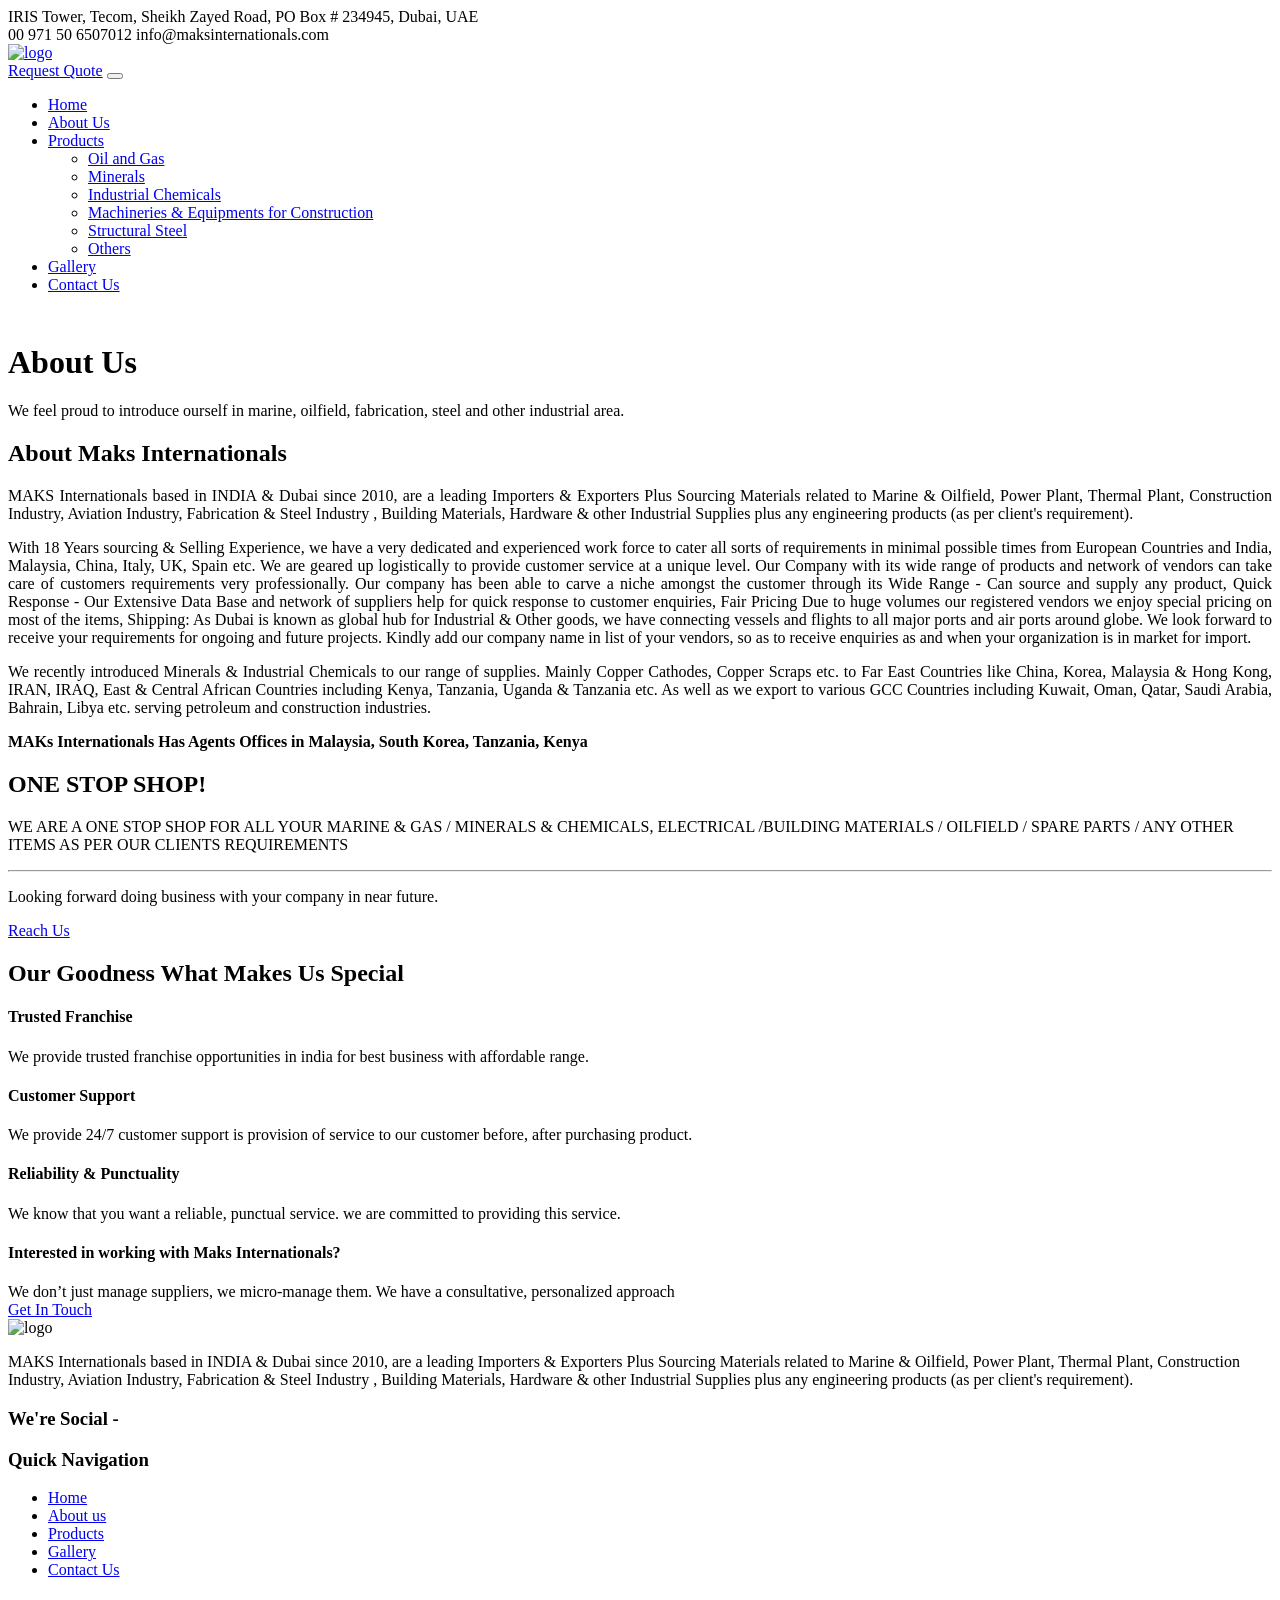
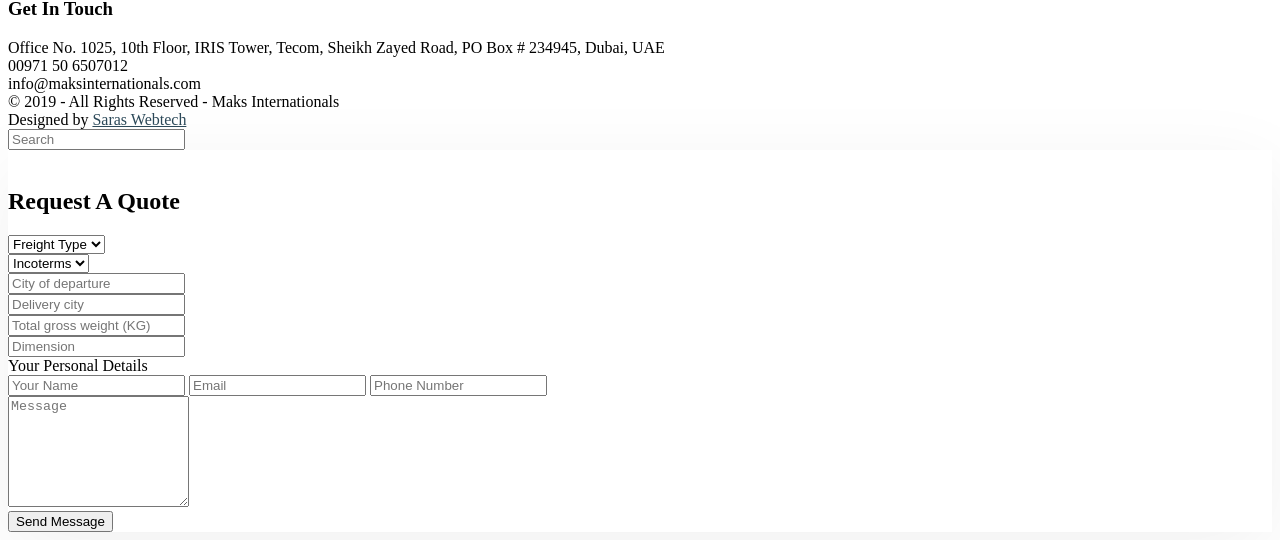
==== aboutus.html @ 5ba1bb33 "files uploaded" ====
<!doctype html>
<html lang="en">
<head><meta http-equiv="Content-Type" content="text/html; charset=utf-8">
    
    <meta http-equiv="X-UA-Compatible" content="IE=edge">
    <meta name="viewport" content="width=device-width, initial-scale=1">
    <meta name="viewport" content="width=device-width, initial-scale=1.0 user-scalable=no" />
    <title>Maks Internationals</title>
    <link rel="shortcut icon" type="image/x-icon" href="images/favicon.png">
    <link href="css/base.css" rel="stylesheet">
    <link rel="stylesheet" type="text/css" href="rev-slider/revolution/fonts/pe-icon-7-stroke/css/pe-icon-7-stroke.css">
    <link rel="stylesheet" type="text/css" href="rev-slider/revolution/fonts/font-awesome/css/font-awesome.css">
    <link rel="stylesheet" type="text/css" href="rev-slider/revolution/css/settings.css">
    <link rel="stylesheet" type="text/css" href="rev-slider/revolution/css/layers.css">
    <link rel="stylesheet" type="text/css" href="rev-slider/revolution/css/navigation.css">
	</head>
<body>
 <header class="fixed-top header-fullpage top-transparent wow fadeInDown">
    <div class="container top-bar-right">
      <div class="row align-items-center">
        <div class="col">
          <i class="icofont-google-map"></i> IRIS Tower, Tecom, Sheikh Zayed Road, PO Box # 234945, Dubai, UAE
        </div>
        <div class="col-md-auto">
          <span class="mr-3"><i class="icofont-ui-touch-phone"></i> 00 971 50 6507012</span>
          <span class="mr-3"><i class="icofont-ui-email"></i> info@maksinternationals.com</span>
        </div>
      </div>
    </div>
    <nav class="navbar navbar-expand-lg bg-transparent">
      <div class="container p-0 text-nowrap">
        <div class="d-flex align-items-center w-100 col pl-0">
          <a class="navbar-brand rounded-bottom light-bg" href="index.html">
            <img src="images/logo_footer.png" alt="logo">
          </a> 
        </div>
        <div class="d-inline-flex request-btn order-lg-last col p-0">
          <a class="btn-theme icon-left bg-navy-blue no-shadow align-self-center" href="contactus.html" role="button"><i class="icofont-page"></i> <span class="d-none d-sm-inline-block"> Request Quote</span></a> 
          <button class="navbar-toggler x collapsed" type="button" data-toggle="collapse" data-target="#navbarCollapse" aria-controls="navbarCollapse" aria-expanded="false" aria-label="Toggle navigation">
            <span class="icon-bar"></span>
            <span class="icon-bar"></span>
            <span class="icon-bar"></span>
        </button>
        </div>
        <div class="collapse navbar-collapse" id="navbarCollapse" data-hover="dropdown" data-animations="slideInUp slideInUp slideInUp slideInUp">
          <ul class="navbar-nav ml-auto">
           <li class="nav-item">
                <a class="nav-link" href="index.html">Home</a>
              </li>
               <li class="nav-item active">
                <a class="nav-link" href="aboutus.html">About Us</a>
              </li>
               <li class="nav-item dropdown">
                <a class="nav-link dropdown-toggle-mob" href="products.html" data-toggle="dropdown" aria-haspopup="true" aria-expanded="false">Products <i class="icofont-rounded-down"></i></a>
                        <ul class="dropdown-menu dropdownhover-bottom">
                           <li><a class="dropdown-item" href="products.html#oil-gas">Oil and Gas</a></li>
                           <li><a class="dropdown-item" href="products.html#minerals">Minerals</a></li>
                           <li><a class="dropdown-item" href="products.html#industrial-chemical">Industrial Chemicals</a></li>
                           <li><a class="dropdown-item" href="products.html#machinery-construction">Machineries & Equipments for Construction</a></li>
                           <li><a class="dropdown-item" href="products.html#structural-steel">Structural Steel</a></li>
                           <li><a class="dropdown-item" href="products.html#others">Others</a></li>
                        </ul>
              </li>
               <li class="nav-item">
                <a class="nav-link" href="gallery.html">Gallery</a>
              </li>
               <li class="nav-item">
                <a class="nav-link" href="contactus.html">Contact Us</a>
              </li>
              </ul>
        </div>
      </div>
    </nav>
  </header>
  <div class="slider bg-navy-blue bg-scroll pos-rel about-breadcrumbs-page">
    <div class="container" style="margin-top:50px;">
      <h1>About  Us</h1>
      <div class="breadcrumbs-description">
        We feel proud to introduce ourself in marine, oilfield, fabrication, steel and other industrial area.
      </div>
    </div>
  </div>
  <main id="body-content">
    <section class="wide-tb-80">
      <div class="container pos-rel">
        <div class="row align-items-center">
          <div class="col-md-12 wow fadeInLeft" data-wow-duration="0" data-wow-delay="0s">            
            <h2 class="mb-4 fw-7">
              About <span class="fw-3 txt-orange"><strong>Maks Internationals</strong></span>
            </h2>
            <p style="text-align:justify;">MAKS Internationals based in INDIA & Dubai since 2010,  are a leading Importers & Exporters Plus Sourcing Materials related to Marine & Oilfield, Power Plant, Thermal Plant, Construction Industry, Aviation Industry, Fabrication & Steel Industry , Building Materials, Hardware & other Industrial Supplies plus any engineering products (as per client's requirement).</p> 
            <p style="text-align:justify;">With 18 Years sourcing & Selling Experience, we have a very dedicated and experienced work force to cater all sorts of requirements in minimal possible times from European Countries and India, Malaysia, China, Italy, UK, Spain etc. 
            We are geared up logistically to provide customer service at a unique level. Our Company with its wide range of products and network of vendors can take care of customers requirements very professionally. Our company has been able to carve a niche amongst the customer through its Wide Range - Can source and supply any product, Quick Response - Our Extensive Data Base and network of suppliers help for quick response to customer enquiries, Fair Pricing  Due to huge volumes our registered vendors we enjoy special pricing on most of the items, Shipping: As Dubai is known as global hub for Industrial & Other goods, we have connecting vessels and flights to all major ports and air ports around globe. We look forward to receive your requirements for ongoing and future projects. Kindly add our company name in list of your vendors,  
            so as to receive enquiries as and when your organization is in market for import.</p>
            <p style="text-align:justify;">We recently introduced Minerals & Industrial Chemicals to our range of supplies. Mainly Copper Cathodes, Copper Scraps etc.  to Far East Countries like China, Korea, Malaysia & Hong Kong, IRAN, IRAQ, East & Central African Countries including Kenya, Tanzania, Uganda & Tanzania etc. As well as we export to various GCC Countries including Kuwait, Oman, Qatar, Saudi Arabia, Bahrain, Libya etc. serving petroleum and construction industries. </p>
            <p style="font-weight:600;">MAKs Internationals Has Agents Offices in Malaysia, South Korea, Tanzania, Kenya</p>
         </div>
        </div>
      </div>
    </section>
      <section class="wide-tb-60 bg-fixed clients-bg pos-rel">
        <div class="bg-overlay blue opacity-80"></div>
        <div class="container">
          <div class="row">          
            <div class="col-sm-12">
              <div class="text-center txt-white">
                <h1 class="display-4">ONE STOP SHOP!</h1>
                <p class="lead">WE ARE A ONE STOP SHOP FOR ALL YOUR MARINE & GAS / MINERALS & CHEMICALS, ELECTRICAL /BUILDING MATERIALS / OILFIELD / SPARE PARTS / ANY OTHER ITEMS AS PER OUR CLIENTS REQUIREMENTS</p>
                <hr class="my-4">
                <p>Looking forward doing business with your company in near future.</p>
                <a class="btn btn-theme bg-white bordered" href="contactus.html" role="button">Reach Us</a>
              </div>              
            </div>          
          </div>
        </div>  
      </section> 
    <section class="bg-light-gray wide-tb-100 pb-5 why-choose">
      <div class="container pos-rel">
        <div class="row">
          <div class="col-sm-12 wow fadeInDown" data-wow-duration="0" data-wow-delay="0s">
            <h1 class="heading-main">
              <span>Our Goodness</span>
              What Makes Us Special
            </h1>
          </div>
          <div class="col-12 col-lg-4 wow fadeInUp" data-wow-duration="0" data-wow-delay="0s">              
            <div class="icon-box-2">
              <div class="media">
                  <div class="service-icon">
                      <i class="icofont-id"></i>
                  </div>
                  <div class="service-inner-content media-body">
                      <h4 class="h4-md">Trusted Franchise</h4>
                      <p style="text-align:justify;">We provide trusted franchise opportunities in india for best business with affordable range.</p>
                  </div>
              </div>
            </div>              
          </div>
          <div class="col-12 col-lg-4 wow fadeInUp" data-wow-duration="0" data-wow-delay="0.2s">              
            <div class="icon-box-2">
              <div class="media">
                  <div class="service-icon">
                      <i class="icofont-live-support"></i>
                  </div>
                  <div class="service-inner-content media-body">
                      <h4 class="h4-md">Customer Support</h4>
                      <p style="text-align:justify;">We provide 24/7 customer support is provision of service to our customer before, after purchasing product.</p>
                  </div>
              </div>
            </div>              
          </div>
          <div class="col-12 col-lg-4 wow fadeInUp" data-wow-duration="0" data-wow-delay="0.4s">              
            <div class="icon-box-2">
              <div class="media">
                  <div class="service-icon">
                      <i class="icofont-history"></i>
                  </div>
                  <div class="service-inner-content media-body">
                      <h4 class="h4-md">Reliability & Punctuality</h4>
                      <p style="text-align:justify;">We know that you want a reliable, punctual service. we are committed to providing this service.</p>
                  </div>
              </div>
            </div>              
          </div>
        </div>
      </div>
    </section>
    <section class="wide-tb-60 bg-orange pos-rel callout-style-1">
      <div class="container">
        <div class="row align-items-center">
            <div class="col-lg-4 col-md-12 mb-0">
              <h4 class="h4-xl">Interested in working with Maks Internationals?</h4>
            </div>
            <div class="col">
              <div class="center-text">
                We don’t just manage suppliers, we micro-manage them. We have a consultative, personalized approach
              </div>
            </div>
            <div class="col-sm-auto">
              <a href="contactus.html" class="btn btn-theme bg-white bordered">Get In Touch <i class="icofont-rounded-right"></i></a>
            </div>
        </div>
      </div>
    </section>  
  </main>
  <footer class="wide-tb-70 bg-sky-blue pb-20">
    <div class="container">
      <div class="row">
        <div class="col-lg-6 col-md-6">
          <div class="logo-footer">
            <img src="images/logo_footer.png" alt="logo">
          </div>
          <p>MAKS Internationals based in INDIA & Dubai since 2010,  are a leading Importers & Exporters Plus Sourcing Materials related to Marine & Oilfield, Power Plant, Thermal Plant, Construction Industry, Aviation Industry, Fabrication & Steel Industry , Building Materials, Hardware & other Industrial Supplies plus any engineering products (as per client's requirement).</p>
          <h3 class="footer-heading">We're Social - <a href="#"><i class="icofont-facebook"></i></a> 
              <a href="#"><i class="icofont-twitter"></i></a> 
              <a href="#"><i class="icofont-whatsapp"></i></a> 
              <a href="#"><i class="icofont-google-plus"></i></a> </h3>
        </div>
        <div class="col-lg-3 col-md-6">
          <h3 class="footer-heading">Quick Navigation</h3>
          <div class="footer-widget-menu">
            <ul class="list-unstyled">
              <li><a href="index.html"><i class="icofont-simple-right"></i> <span>Home</span></a></li>
              <li><a href="aboutus.html"><i class="icofont-simple-right"></i> <span>About us</span></a></li>
              <li><a href="products.html"><i class="icofont-simple-right"></i> <span>Products</span></a></li>
              <li><a href="gallery.html"><i class="icofont-simple-right"></i> <span>Gallery</span></a></li>
              <li><a href="contactus.html"><i class="icofont-simple-right"></i> <span>Contact Us</span></a></li>
            </ul>
          </div>
        </div>
        <div class="col-lg-3 col-md-6">
          <h3 class="footer-heading">Get In Touch</h3>
          <div class="footer-widget-contact">
            <div class="media mb-3">
              <i class="icofont-google-map mr-3"></i>
              <div class="media-body">Office No. 1025, 10th Floor, IRIS Tower, Tecom, Sheikh Zayed Road, PO Box # 234945, Dubai, UAE</div>
            </div>
            <div class="media mb-3">
              <i class="icofont-smart-phone mr-3"></i>
              <div class="media-body">
                <div>00971 50 6507012</div>
              </div>
              </div>
              <div class="media mb-3">
               <i class="icofont-ui-email mr-3"></i>
              <div class="media-body">
                <div class="footermail">info@maksinternationals.com</div>
              </div>
            </div>
          </div>
        </div>
      </div>
    </div>  
    <div class="copyright-wrap bg-navy-blue wide-tb-30">
      <div class="container">
        <div class="row text-md-left text-center">
            <div class="col-sm-12 col-md-6 copyright-links">  
              &copy; 2019 - All Rights Reserved - Maks Internationals
            </div>
            <div class="col-sm-12 col-md-6 text-md-right text-center">
                  Designed by <a href="https://www.saraswebtech.com" target="_blank" style="color:#2b4858;">Saras Webtech</a>
            </div>
        </div>
      </div>
    </div>
  </footer>
  <div class="video-box">
      <div class="close-video">
          <i class="fa fa-times"></i>
      </div>
  </div>
  <div class="overlay overlay-hugeinc">    
    <form class="form-inline mt-2 mt-md-0">
      <div class="form-inner">
        <div class="form-inner-div d-inline-flex align-items-center no-gutters">
          <div class="col-md-1">
            <i class="icofont-search"></i>
          </div> 
          <div class="col-10">
            <input class="form-control w-100 p-0" type="text" placeholder="Search" aria-label="Search">
          </div>
          <div class="col-md-1">
            <a href="#" class="overlay-close link-oragne"><i class="icofont-close-line"></i></a>
          </div>
        </div>
      </div>
    </form>
  </div>
  <div class="modal fade" id=request_popup tabindex="-1" role="dialog" aria-hidden="true">
    <div class="modal-dialog modal-dialog-centered request_popup" role="document">
      <div class="modal-content">
        <div class="modal-body p-0">
          <section class="pos-rel bg-light-gray">
            <div class="container-fluid p-0">
              <a href="#" class="close" data-dismiss="modal" aria-label="Close">
                  <i class="icofont-close-line"></i>
                </a>
              <div class="d-lg-flex justify-content-end no-gutters mb-spacer-md" style="box-shadow: 0px 18px 76px 0px rgba(0, 0, 0, 0.06);">
                <div class="col bg-fixed bg-img-7 request_pag_img">
                    &nbsp;
                </div>
                <div class="col-md-7 col-12">
                    <div class="px-3 m-5">
                      <h2 class="h2-xl mb-4 fw-6">Request A Quote</h2>          
                      <form action="#" method="post" novalidate class="rounded-field">
                          <div class="form-row mb-4">
                            <div class="col">
                              <select title="Please choose a package" required="" name="package" class="custom-select" aria-invalid="false">
                                  <option value="">Freight Type</option>
                                  <option value="Type 1">Type 1</option>
                                  <option value="Type 2">Type 2</option>
                                  <option value="Type 3">Type 3</option>
                                  <option value="Type 4">Type 4</option>
                              </select>
                            </div>
                            <div class="col">
                              <select title="Please choose a package" required="" name="package" class="custom-select" aria-invalid="false">
                                  <option value="">Incoterms</option>
                                  <option value="Type 1">Type 1</option>
                                  <option value="Type 2">Type 2</option>
                                  <option value="Type 3">Type 3</option>
                                  <option value="Type 4">Type 4</option>
                              </select>
                            </div>
                          </div>
                          <div class="form-row mb-4">
                            <div class="col">
                              <input type="text" name="name" class="form-control" placeholder="City of departure">
                            </div>
                            <div class="col">
                              <input type="text" name="email" class="form-control" placeholder="Delivery city">
                            </div>
                          </div>
                          <div class="form-row mb-4">
                            <div class="col">
                              <input type="text" name="name" class="form-control" placeholder="Total gross weight (KG)">
                            </div>
                            <div class="col">
                              <input type="text" name="email" class="form-control" placeholder="Dimension">
                            </div>
                          </div>

                          <div class="form-row">
                            <div class="col">
                              <div class="center-head"><span class="bg-light-gray txt-orange">Your Personal Details</span></div>
                            </div>
                          </div>
                          <div class="form-row mb-4">
                            <div class="col">
                              <input type="text" name="name" class="form-control mb-3" placeholder="Your Name">
                              <input type="text" name="name" class="form-control mb-3" placeholder="Email">
                              <input type="text" name="name" class="form-control" placeholder="Phone Number">
                            </div>
                            <div class="col">
                              <textarea rows="7" placeholder="Message" class="form-control"></textarea>
                            </div>
                          </div>
                          <div class="form-row">
                            <div class="col pt-3">
                              <button type="submit" class="form-btn btn-theme bg-orange">Send Message <i class="icofont-rounded-right"></i></button>
                            </div>
                          </div>
                      </form>        
                    </div>  
                </div>
              </div>
            </div>        
          </section>
        </div>
      </div>
    </div>
  </div>
  <a id="mkdf-back-to-top" href="#" class="off"><i class="icofont-rounded-up"></i></a>
  <script src="js/jquery.min.js"></script>
  <script src="js/popper.min.js"></script>
  <script src="js/bootstrap.min.js"></script>
  <script src="js/bootstrap-dropdownhover.min.js"></script>
  <script src="js/fontawesome-all.js"></script>
  <script src="js/owl.carousel.min.js"></script>
  <script src="twitter/jquery.tweet.js"></script>
  <script src="js/jflickrfeed.min.js"></script>
  <script src="js/jquery.waypoints.min.js"></script>
  <script src="js/jquery.easing.min.js"></script>
  <script src="js/jquery.counterup.min.js"></script>
  <script src="js/jquery.easypiechart.min.js"></script>
  <script src="js/jquery.appear.js"></script>
  <script src="js/wow.min.js"></script>
  <script src="js/site-custom.js"></script>  
  </body>
</html>
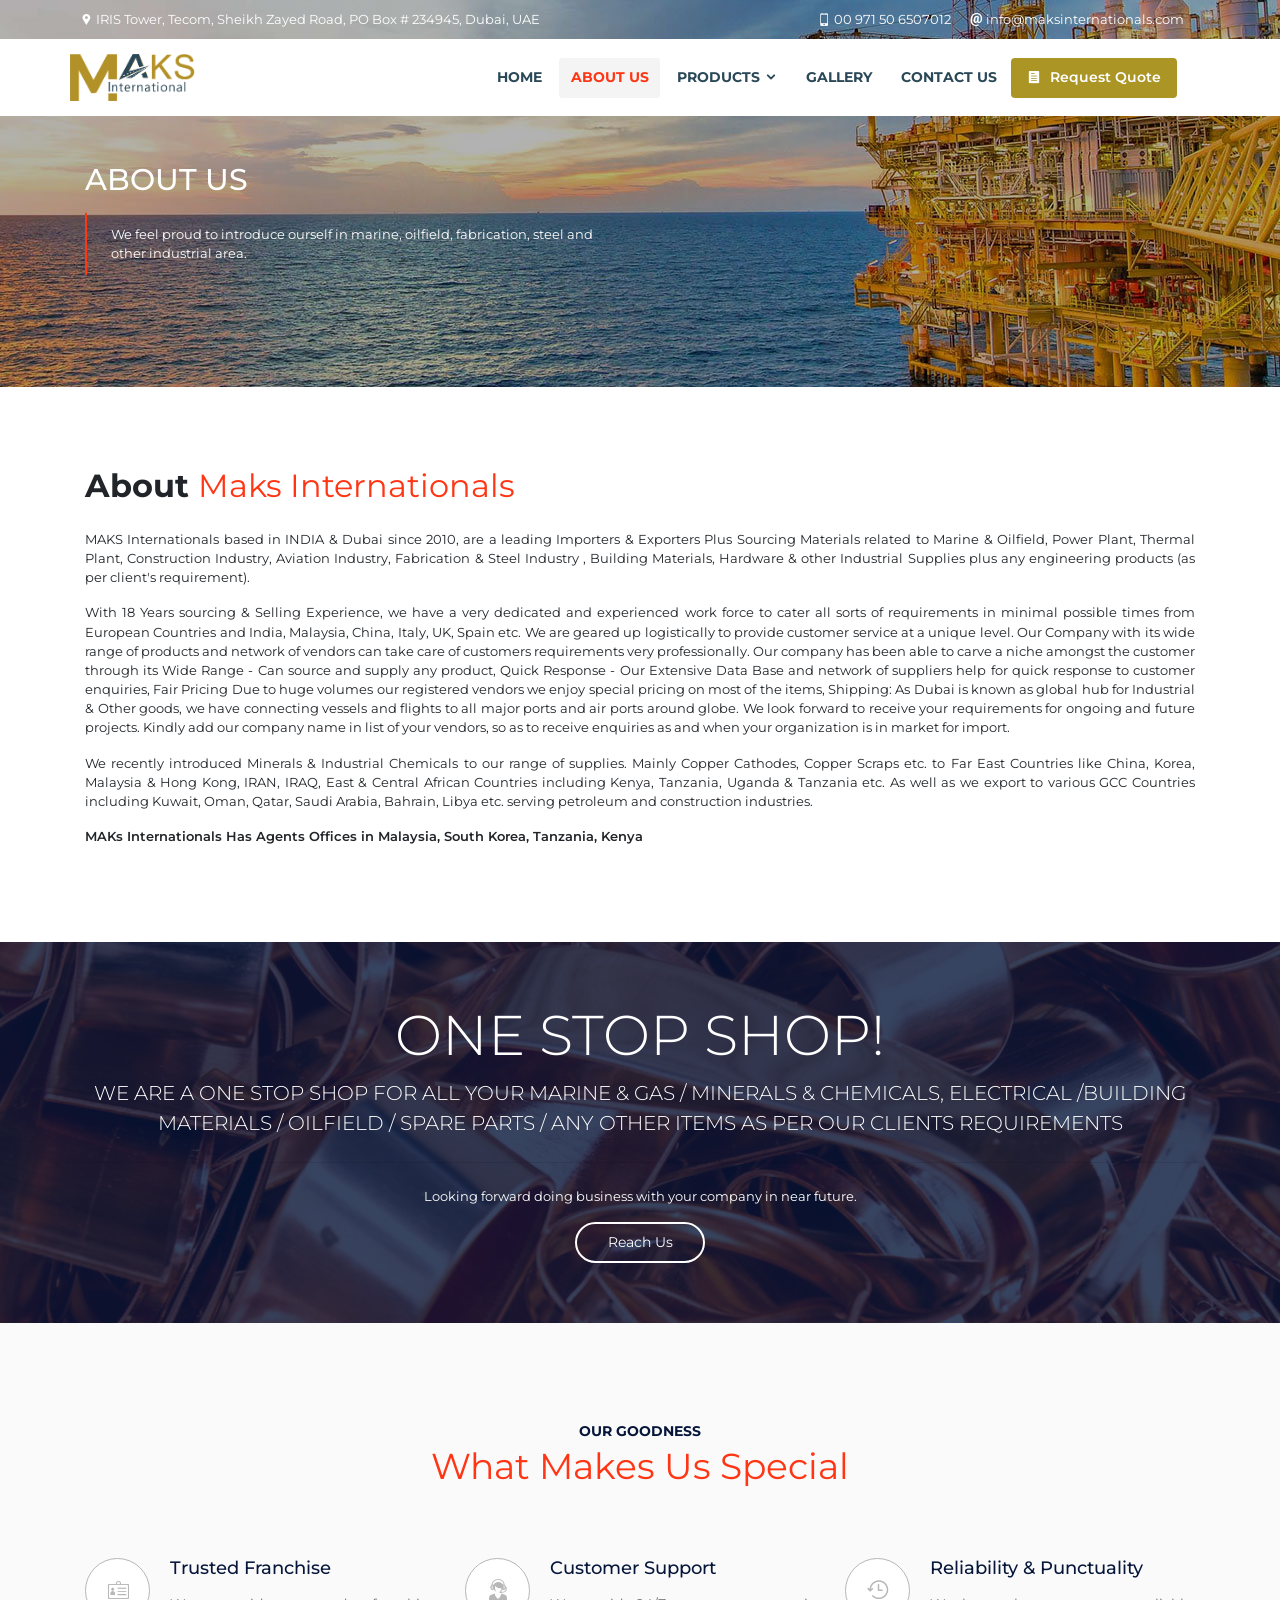
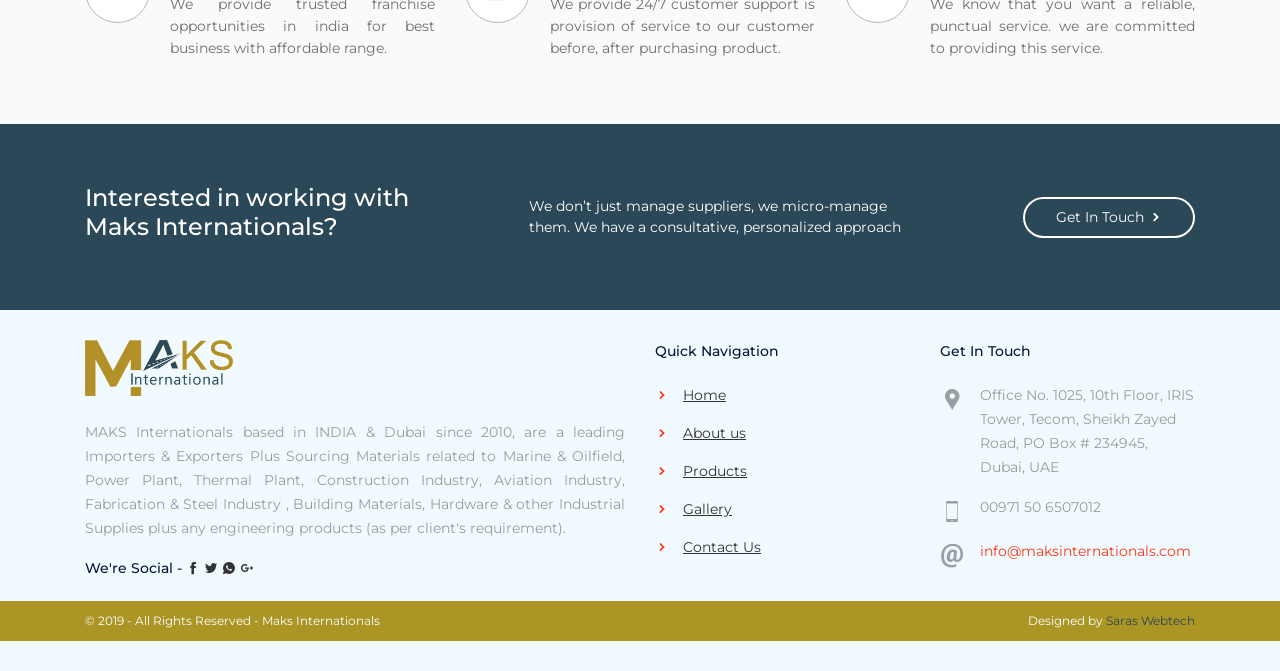
==== commit d6a0a8f5: "menu new dropdown item add in every page ." ====
--- a/aboutus.html
+++ b/aboutus.html
@@ -58,7 +58,8 @@
                            <li><a class="dropdown-item" href="products.html#industrial-chemical">Industrial Chemicals</a></li>
                            <li><a class="dropdown-item" href="products.html#machinery-construction">Machineries & Equipments for Construction</a></li>
                            <li><a class="dropdown-item" href="products.html#structural-steel">Structural Steel</a></li>
-                           <li><a class="dropdown-item" href="products.html#others">Others</a></li>
+                          <li><a class="dropdown-item" href="products.html#others">Others</a></li>
+                          <li><a class="dropdown-item" href="products.html#ZINCINGOTS">ZINC INGOTS</a></li>
                         </ul>
               </li>
                <li class="nav-item">
--- a/css/base.css
+++ b/css/base.css
@@ -0,0 +1,10 @@
+@import url("bootstrap.min.css");
+@import url("https://fonts.googleapis.com/css?family=Montserrat:300,300i,400,400i,500,500i,600,600i,700,700i");
+@import url("animate.min.css");
+@import url("icofont.min.css");
+@import url("owl.carousel.min.css");
+@import url("cubeportfolio.min.css");
+@import url("bootstrap-dropdownhover.min.css");
+@import url("shortcodes.css");
+@import url("style.css");
+@import url("responsive.css");
--- a/rev-slider/revolution/fonts/pe-icon-7-stroke/css/pe-icon-7-stroke.css
+++ b/rev-slider/revolution/fonts/pe-icon-7-stroke/css/pe-icon-7-stroke.css
@@ -0,0 +1,632 @@
+@font-face {
+	font-family: 'Pe-icon-7-stroke';
+	src:url('../fonts/Pe-icon-7-strokebb1d.eot?d7yf1v');
+	src:url('../fonts/Pe-icon-7-stroked41d.eot?#iefixd7yf1v') format('embedded-opentype'),
+		url('../fonts/Pe-icon-7-strokebb1d.woff?d7yf1v') format('woff'),
+		url('../fonts/Pe-icon-7-strokebb1d.ttf?d7yf1v') format('truetype'),
+		url('../fonts/Pe-icon-7-strokebb1d.svg?d7yf1v#Pe-icon-7-stroke') format('svg');
+	font-weight: normal;
+	font-style: normal;
+}
+
+[class^="pe-7s-"], [class*=" pe-7s-"] {
+	display: inline-block;
+	font-family: 'Pe-icon-7-stroke';
+	speak: none;
+	font-style: normal;
+	font-weight: normal;
+	font-variant: normal;
+	text-transform: none;
+	line-height: 1;
+
+	/* Better Font Rendering =========== */
+	-webkit-font-smoothing: antialiased;
+	-moz-osx-font-smoothing: grayscale;
+}
+
+.pe-7s-album:before {
+	content: "\e6aa";
+}
+.pe-7s-arc:before {
+	content: "\e6ab";
+}
+.pe-7s-back-2:before {
+	content: "\e6ac";
+}
+.pe-7s-bandaid:before {
+	content: "\e6ad";
+}
+.pe-7s-car:before {
+	content: "\e6ae";
+}
+.pe-7s-diamond:before {
+	content: "\e6af";
+}
+.pe-7s-door-lock:before {
+	content: "\e6b0";
+}
+.pe-7s-eyedropper:before {
+	content: "\e6b1";
+}
+.pe-7s-female:before {
+	content: "\e6b2";
+}
+.pe-7s-gym:before {
+	content: "\e6b3";
+}
+.pe-7s-hammer:before {
+	content: "\e6b4";
+}
+.pe-7s-headphones:before {
+	content: "\e6b5";
+}
+.pe-7s-helm:before {
+	content: "\e6b6";
+}
+.pe-7s-hourglass:before {
+	content: "\e6b7";
+}
+.pe-7s-leaf:before {
+	content: "\e6b8";
+}
+.pe-7s-magic-wand:before {
+	content: "\e6b9";
+}
+.pe-7s-male:before {
+	content: "\e6ba";
+}
+.pe-7s-map-2:before {
+	content: "\e6bb";
+}
+.pe-7s-next-2:before {
+	content: "\e6bc";
+}
+.pe-7s-paint-bucket:before {
+	content: "\e6bd";
+}
+.pe-7s-pendrive:before {
+	content: "\e6be";
+}
+.pe-7s-photo:before {
+	content: "\e6bf";
+}
+.pe-7s-piggy:before {
+	content: "\e6c0";
+}
+.pe-7s-plugin:before {
+	content: "\e6c1";
+}
+.pe-7s-refresh-2:before {
+	content: "\e6c2";
+}
+.pe-7s-rocket:before {
+	content: "\e6c3";
+}
+.pe-7s-settings:before {
+	content: "\e6c4";
+}
+.pe-7s-shield:before {
+	content: "\e6c5";
+}
+.pe-7s-smile:before {
+	content: "\e6c6";
+}
+.pe-7s-usb:before {
+	content: "\e6c7";
+}
+.pe-7s-vector:before {
+	content: "\e6c8";
+}
+.pe-7s-wine:before {
+	content: "\e6c9";
+}
+.pe-7s-cloud-upload:before {
+	content: "\e68a";
+}
+.pe-7s-cash:before {
+	content: "\e68c";
+}
+.pe-7s-close:before {
+	content: "\e680";
+}
+.pe-7s-bluetooth:before {
+	content: "\e68d";
+}
+.pe-7s-cloud-download:before {
+	content: "\e68b";
+}
+.pe-7s-way:before {
+	content: "\e68e";
+}
+.pe-7s-close-circle:before {
+	content: "\e681";
+}
+.pe-7s-id:before {
+	content: "\e68f";
+}
+.pe-7s-angle-up:before {
+	content: "\e682";
+}
+.pe-7s-wristwatch:before {
+	content: "\e690";
+}
+.pe-7s-angle-up-circle:before {
+	content: "\e683";
+}
+.pe-7s-world:before {
+	content: "\e691";
+}
+.pe-7s-angle-right:before {
+	content: "\e684";
+}
+.pe-7s-volume:before {
+	content: "\e692";
+}
+.pe-7s-angle-right-circle:before {
+	content: "\e685";
+}
+.pe-7s-users:before {
+	content: "\e693";
+}
+.pe-7s-angle-left:before {
+	content: "\e686";
+}
+.pe-7s-user-female:before {
+	content: "\e694";
+}
+.pe-7s-angle-left-circle:before {
+	content: "\e687";
+}
+.pe-7s-up-arrow:before {
+	content: "\e695";
+}
+.pe-7s-angle-down:before {
+	content: "\e688";
+}
+.pe-7s-switch:before {
+	content: "\e696";
+}
+.pe-7s-angle-down-circle:before {
+	content: "\e689";
+}
+.pe-7s-scissors:before {
+	content: "\e697";
+}
+.pe-7s-wallet:before {
+	content: "\e600";
+}
+.pe-7s-safe:before {
+	content: "\e698";
+}
+.pe-7s-volume2:before {
+	content: "\e601";
+}
+.pe-7s-volume1:before {
+	content: "\e602";
+}
+.pe-7s-voicemail:before {
+	content: "\e603";
+}
+.pe-7s-video:before {
+	content: "\e604";
+}
+.pe-7s-user:before {
+	content: "\e605";
+}
+.pe-7s-upload:before {
+	content: "\e606";
+}
+.pe-7s-unlock:before {
+	content: "\e607";
+}
+.pe-7s-umbrella:before {
+	content: "\e608";
+}
+.pe-7s-trash:before {
+	content: "\e609";
+}
+.pe-7s-tools:before {
+	content: "\e60a";
+}
+.pe-7s-timer:before {
+	content: "\e60b";
+}
+.pe-7s-ticket:before {
+	content: "\e60c";
+}
+.pe-7s-target:before {
+	content: "\e60d";
+}
+.pe-7s-sun:before {
+	content: "\e60e";
+}
+.pe-7s-study:before {
+	content: "\e60f";
+}
+.pe-7s-stopwatch:before {
+	content: "\e610";
+}
+.pe-7s-star:before {
+	content: "\e611";
+}
+.pe-7s-speaker:before {
+	content: "\e612";
+}
+.pe-7s-signal:before {
+	content: "\e613";
+}
+.pe-7s-shuffle:before {
+	content: "\e614";
+}
+.pe-7s-shopbag:before {
+	content: "\e615";
+}
+.pe-7s-share:before {
+	content: "\e616";
+}
+.pe-7s-server:before {
+	content: "\e617";
+}
+.pe-7s-search:before {
+	content: "\e618";
+}
+.pe-7s-film:before {
+	content: "\e6a5";
+}
+.pe-7s-science:before {
+	content: "\e619";
+}
+.pe-7s-disk:before {
+	content: "\e6a6";
+}
+.pe-7s-ribbon:before {
+	content: "\e61a";
+}
+.pe-7s-repeat:before {
+	content: "\e61b";
+}
+.pe-7s-refresh:before {
+	content: "\e61c";
+}
+.pe-7s-add-user:before {
+	content: "\e6a9";
+}
+.pe-7s-refresh-cloud:before {
+	content: "\e61d";
+}
+.pe-7s-paperclip:before {
+	content: "\e69c";
+}
+.pe-7s-radio:before {
+	content: "\e61e";
+}
+.pe-7s-note2:before {
+	content: "\e69d";
+}
+.pe-7s-print:before {
+	content: "\e61f";
+}
+.pe-7s-network:before {
+	content: "\e69e";
+}
+.pe-7s-prev:before {
+	content: "\e620";
+}
+.pe-7s-mute:before {
+	content: "\e69f";
+}
+.pe-7s-power:before {
+	content: "\e621";
+}
+.pe-7s-medal:before {
+	content: "\e6a0";
+}
+.pe-7s-portfolio:before {
+	content: "\e622";
+}
+.pe-7s-like2:before {
+	content: "\e6a1";
+}
+.pe-7s-plus:before {
+	content: "\e623";
+}
+.pe-7s-left-arrow:before {
+	content: "\e6a2";
+}
+.pe-7s-play:before {
+	content: "\e624";
+}
+.pe-7s-key:before {
+	content: "\e6a3";
+}
+.pe-7s-plane:before {
+	content: "\e625";
+}
+.pe-7s-joy:before {
+	content: "\e6a4";
+}
+.pe-7s-photo-gallery:before {
+	content: "\e626";
+}
+.pe-7s-pin:before {
+	content: "\e69b";
+}
+.pe-7s-phone:before {
+	content: "\e627";
+}
+.pe-7s-plug:before {
+	content: "\e69a";
+}
+.pe-7s-pen:before {
+	content: "\e628";
+}
+.pe-7s-right-arrow:before {
+	content: "\e699";
+}
+.pe-7s-paper-plane:before {
+	content: "\e629";
+}
+.pe-7s-delete-user:before {
+	content: "\e6a7";
+}
+.pe-7s-paint:before {
+	content: "\e62a";
+}
+.pe-7s-bottom-arrow:before {
+	content: "\e6a8";
+}
+.pe-7s-notebook:before {
+	content: "\e62b";
+}
+.pe-7s-note:before {
+	content: "\e62c";
+}
+.pe-7s-next:before {
+	content: "\e62d";
+}
+.pe-7s-news-paper:before {
+	content: "\e62e";
+}
+.pe-7s-musiclist:before {
+	content: "\e62f";
+}
+.pe-7s-music:before {
+	content: "\e630";
+}
+.pe-7s-mouse:before {
+	content: "\e631";
+}
+.pe-7s-more:before {
+	content: "\e632";
+}
+.pe-7s-moon:before {
+	content: "\e633";
+}
+.pe-7s-monitor:before {
+	content: "\e634";
+}
+.pe-7s-micro:before {
+	content: "\e635";
+}
+.pe-7s-menu:before {
+	content: "\e636";
+}
+.pe-7s-map:before {
+	content: "\e637";
+}
+.pe-7s-map-marker:before {
+	content: "\e638";
+}
+.pe-7s-mail:before {
+	content: "\e639";
+}
+.pe-7s-mail-open:before {
+	content: "\e63a";
+}
+.pe-7s-mail-open-file:before {
+	content: "\e63b";
+}
+.pe-7s-magnet:before {
+	content: "\e63c";
+}
+.pe-7s-loop:before {
+	content: "\e63d";
+}
+.pe-7s-look:before {
+	content: "\e63e";
+}
+.pe-7s-lock:before {
+	content: "\e63f";
+}
+.pe-7s-lintern:before {
+	content: "\e640";
+}
+.pe-7s-link:before {
+	content: "\e641";
+}
+.pe-7s-like:before {
+	content: "\e642";
+}
+.pe-7s-light:before {
+	content: "\e643";
+}
+.pe-7s-less:before {
+	content: "\e644";
+}
+.pe-7s-keypad:before {
+	content: "\e645";
+}
+.pe-7s-junk:before {
+	content: "\e646";
+}
+.pe-7s-info:before {
+	content: "\e647";
+}
+.pe-7s-home:before {
+	content: "\e648";
+}
+.pe-7s-help2:before {
+	content: "\e649";
+}
+.pe-7s-help1:before {
+	content: "\e64a";
+}
+.pe-7s-graph3:before {
+	content: "\e64b";
+}
+.pe-7s-graph2:before {
+	content: "\e64c";
+}
+.pe-7s-graph1:before {
+	content: "\e64d";
+}
+.pe-7s-graph:before {
+	content: "\e64e";
+}
+.pe-7s-global:before {
+	content: "\e64f";
+}
+.pe-7s-gleam:before {
+	content: "\e650";
+}
+.pe-7s-glasses:before {
+	content: "\e651";
+}
+.pe-7s-gift:before {
+	content: "\e652";
+}
+.pe-7s-folder:before {
+	content: "\e653";
+}
+.pe-7s-flag:before {
+	content: "\e654";
+}
+.pe-7s-filter:before {
+	content: "\e655";
+}
+.pe-7s-file:before {
+	content: "\e656";
+}
+.pe-7s-expand1:before {
+	content: "\e657";
+}
+.pe-7s-exapnd2:before {
+	content: "\e658";
+}
+.pe-7s-edit:before {
+	content: "\e659";
+}
+.pe-7s-drop:before {
+	content: "\e65a";
+}
+.pe-7s-drawer:before {
+	content: "\e65b";
+}
+.pe-7s-download:before {
+	content: "\e65c";
+}
+.pe-7s-display2:before {
+	content: "\e65d";
+}
+.pe-7s-display1:before {
+	content: "\e65e";
+}
+.pe-7s-diskette:before {
+	content: "\e65f";
+}
+.pe-7s-date:before {
+	content: "\e660";
+}
+.pe-7s-cup:before {
+	content: "\e661";
+}
+.pe-7s-culture:before {
+	content: "\e662";
+}
+.pe-7s-crop:before {
+	content: "\e663";
+}
+.pe-7s-credit:before {
+	content: "\e664";
+}
+.pe-7s-copy-file:before {
+	content: "\e665";
+}
+.pe-7s-config:before {
+	content: "\e666";
+}
+.pe-7s-compass:before {
+	content: "\e667";
+}
+.pe-7s-comment:before {
+	content: "\e668";
+}
+.pe-7s-coffee:before {
+	content: "\e669";
+}
+.pe-7s-cloud:before {
+	content: "\e66a";
+}
+.pe-7s-clock:before {
+	content: "\e66b";
+}
+.pe-7s-check:before {
+	content: "\e66c";
+}
+.pe-7s-chat:before {
+	content: "\e66d";
+}
+.pe-7s-cart:before {
+	content: "\e66e";
+}
+.pe-7s-camera:before {
+	content: "\e66f";
+}
+.pe-7s-call:before {
+	content: "\e670";
+}
+.pe-7s-calculator:before {
+	content: "\e671";
+}
+.pe-7s-browser:before {
+	content: "\e672";
+}
+.pe-7s-box2:before {
+	content: "\e673";
+}
+.pe-7s-box1:before {
+	content: "\e674";
+}
+.pe-7s-bookmarks:before {
+	content: "\e675";
+}
+.pe-7s-bicycle:before {
+	content: "\e676";
+}
+.pe-7s-bell:before {
+	content: "\e677";
+}
+.pe-7s-battery:before {
+	content: "\e678";
+}
+.pe-7s-ball:before {
+	content: "\e679";
+}
+.pe-7s-back:before {
+	content: "\e67a";
+}
+.pe-7s-attention:before {
+	content: "\e67b";
+}
+.pe-7s-anchor:before {
+	content: "\e67c";
+}
+.pe-7s-albums:before {
+	content: "\e67d";
+}
+.pe-7s-alarm:before {
+	content: "\e67e";
+}
+.pe-7s-airplay:before {
+	content: "\e67f";
+}
--- a/rev-slider/revolution/css/settings.css
+++ b/rev-slider/revolution/css/settings.css
@@ -0,0 +1,13 @@
+/*-----------------------------------------------------------------------------
+
+-	Revolution Slider 5.0 Default Style Settings -
+
+Screen Stylesheet
+
+version:   	5.4.5
+date:      	15/05/17
+author:		themepunch
+email:     	info@themepunch.com
+website:   	http://www.themepunch.com
+-----------------------------------------------------------------------------*/
+#debungcontrolls,.debugtimeline{width:100%;box-sizing:border-box}.rev_column,.rev_column .tp-parallax-wrap,.tp-svg-layer svg{vertical-align:top}#debungcontrolls{z-index:100000;position:fixed;bottom:0;height:auto;background:rgba(0,0,0,.6);padding:10px}.debugtimeline{height:10px;position:relative;margin-bottom:3px;display:none;white-space:nowrap}.debugtimeline:hover{height:15px}.the_timeline_tester{background:#e74c3c;position:absolute;top:0;left:0;height:100%;width:0}.rs-go-fullscreen{position:fixed!important;width:100%!important;height:100%!important;top:0!important;left:0!important;z-index:9999999!important;background:#fff!important}.debugtimeline.tl_slide .the_timeline_tester{background:#f39c12}.debugtimeline.tl_frame .the_timeline_tester{background:#3498db}.debugtimline_txt{color:#fff;font-weight:400;font-size:7px;position:absolute;left:10px;top:0;white-space:nowrap;line-height:10px}.rtl{direction:rtl}@font-face{font-family:revicons;src:url(../fonts/revicons/revicons90c6.eot?5510888);src:url(../fonts/revicons/revicons90c6.eot?5510888#iefix) format('embedded-opentype'),url(../fonts/revicons/revicons90c6.woff?5510888) format('woff'),url(../fonts/revicons/revicons90c6.ttf?5510888) format('truetype'),url(../fonts/revicons/revicons90c6.svg?5510888#revicons) format('svg');font-weight:400;font-style:normal}[class*=" revicon-"]:before,[class^=revicon-]:before{font-family:revicons;font-style:normal;font-weight:400;speak:none;display:inline-block;text-decoration:inherit;width:1em;margin-right:.2em;text-align:center;font-variant:normal;text-transform:none;line-height:1em;margin-left:.2em}.revicon-search-1:before{content:'\e802'}.revicon-pencil-1:before{content:'\e831'}.revicon-picture-1:before{content:'\e803'}.revicon-cancel:before{content:'\e80a'}.revicon-info-circled:before{content:'\e80f'}.revicon-trash:before{content:'\e801'}.revicon-left-dir:before{content:'\e817'}.revicon-right-dir:before{content:'\e818'}.revicon-down-open:before{content:'\e83b'}.revicon-left-open:before{content:'\e819'}.revicon-right-open:before{content:'\e81a'}.revicon-angle-left:before{content:'\e820'}.revicon-angle-right:before{content:'\e81d'}.revicon-left-big:before{content:'\e81f'}.revicon-right-big:before{content:'\e81e'}.revicon-magic:before{content:'\e807'}.revicon-picture:before{content:'\e800'}.revicon-export:before{content:'\e80b'}.revicon-cog:before{content:'\e832'}.revicon-login:before{content:'\e833'}.revicon-logout:before{content:'\e834'}.revicon-video:before{content:'\e805'}.revicon-arrow-combo:before{content:'\e827'}.revicon-left-open-1:before{content:'\e82a'}.revicon-right-open-1:before{content:'\e82b'}.revicon-left-open-mini:before{content:'\e822'}.revicon-right-open-mini:before{content:'\e823'}.revicon-left-open-big:before{content:'\e824'}.revicon-right-open-big:before{content:'\e825'}.revicon-left:before{content:'\e836'}.revicon-right:before{content:'\e826'}.revicon-ccw:before{content:'\e808'}.revicon-arrows-ccw:before{content:'\e806'}.revicon-palette:before{content:'\e829'}.revicon-list-add:before{content:'\e80c'}.revicon-doc:before{content:'\e809'}.revicon-left-open-outline:before{content:'\e82e'}.revicon-left-open-2:before{content:'\e82c'}.revicon-right-open-outline:before{content:'\e82f'}.revicon-right-open-2:before{content:'\e82d'}.revicon-equalizer:before{content:'\e83a'}.revicon-layers-alt:before{content:'\e804'}.revicon-popup:before{content:'\e828'}.rev_slider_wrapper{position:relative;z-index:0;width:100%}.rev_slider{position:relative;overflow:visible}.entry-content .rev_slider a,.rev_slider a{box-shadow:none}.tp-overflow-hidden{overflow:hidden!important}.group_ov_hidden{overflow:hidden}.rev_slider img,.tp-simpleresponsive img{max-width:none!important;transition:none;margin:0;padding:0;border:none}.rev_slider .no-slides-text{font-weight:700;text-align:center;padding-top:80px}.rev_slider>ul,.rev_slider>ul>li,.rev_slider>ul>li:before,.rev_slider_wrapper>ul,.tp-revslider-mainul>li,.tp-revslider-mainul>li:before,.tp-simpleresponsive>ul,.tp-simpleresponsive>ul>li,.tp-simpleresponsive>ul>li:before{list-style:none!important;position:absolute;margin:0!important;padding:0!important;overflow-x:visible;overflow-y:visible;background-image:none;background-position:0 0;text-indent:0;top:0;left:0}.rev_slider>ul>li,.rev_slider>ul>li:before,.tp-revslider-mainul>li,.tp-revslider-mainul>li:before,.tp-simpleresponsive>ul>li,.tp-simpleresponsive>ul>li:before{visibility:hidden}.tp-revslider-mainul,.tp-revslider-slidesli{padding:0!important;margin:0!important;list-style:none!important}.fullscreen-container,.fullwidthbanner-container{padding:0;position:relative}.rev_slider li.tp-revslider-slidesli{position:absolute!important}.tp-caption .rs-untoggled-content{display:block}.tp-caption .rs-toggled-content{display:none}.rs-toggle-content-active.tp-caption .rs-toggled-content{display:block}.rs-toggle-content-active.tp-caption .rs-untoggled-content{display:none}.rev_slider .caption,.rev_slider .tp-caption{position:relative;visibility:hidden;white-space:nowrap;display:block;-webkit-font-smoothing:antialiased!important;z-index:1}.rev_slider .caption,.rev_slider .tp-caption,.tp-simpleresponsive img{-moz-user-select:none;-khtml-user-select:none;-webkit-user-select:none;-o-user-select:none}.rev_slider .tp-mask-wrap .tp-caption,.rev_slider .tp-mask-wrap :last-child,.wpb_text_column .rev_slider .tp-mask-wrap .tp-caption,.wpb_text_column .rev_slider .tp-mask-wrap :last-child{margin-bottom:0}.tp-svg-layer svg{width:100%;height:100%;position:relative}.tp-carousel-wrapper{cursor:url(openhand.html),move}.tp-carousel-wrapper.dragged{cursor:url(closedhand.html),move}.tp_inner_padding{box-sizing:border-box;max-height:none!important}.tp-caption.tp-layer-selectable{-moz-user-select:all;-khtml-user-select:all;-webkit-user-select:all;-o-user-select:all}.tp-caption.tp-hidden-caption,.tp-forcenotvisible,.tp-hide-revslider,.tp-parallax-wrap.tp-hidden-caption{visibility:hidden!important;display:none!important}.rev_slider audio,.rev_slider embed,.rev_slider iframe,.rev_slider object,.rev_slider video{max-width:none!important}.tp-element-background{position:absolute;top:0;left:0;width:100%;height:100%;z-index:0}.tp-blockmask,.tp-blockmask_in,.tp-blockmask_out{position:absolute;top:0;left:0;width:100%;height:100%;background:#fff;z-index:1000;transform:scaleX(0) scaleY(0)}.tp-parallax-wrap{transform-style:preserve-3d}.rev_row_zone{position:absolute;width:100%;left:0;box-sizing:border-box;min-height:50px;font-size:0}.rev_column_inner,.rev_slider .tp-caption.rev_row{position:relative;width:100%!important;box-sizing:border-box}.rev_row_zone_top{top:0}.rev_row_zone_middle{top:50%;transform:translateY(-50%)}.rev_row_zone_bottom{bottom:0}.rev_slider .tp-caption.rev_row{display:table;table-layout:fixed;vertical-align:top;height:auto!important;font-size:0}.rev_column{display:table-cell;position:relative;height:auto;box-sizing:border-box;font-size:0}.rev_column_inner{display:block;height:auto!important;white-space:normal!important}.rev_column_bg{width:100%;height:100%;position:absolute;top:0;left:0;z-index:0;box-sizing:border-box;background-clip:content-box;border:0 solid transparent}.tp-caption .backcorner,.tp-caption .backcornertop,.tp-caption .frontcorner,.tp-caption .frontcornertop{height:0;top:0;width:0;position:absolute}.rev_column_inner .tp-loop-wrap,.rev_column_inner .tp-mask-wrap,.rev_column_inner .tp-parallax-wrap{text-align:inherit}.rev_column_inner .tp-mask-wrap{display:inline-block}.rev_column_inner .tp-parallax-wrap,.rev_column_inner .tp-parallax-wrap .tp-loop-wrap,.rev_column_inner .tp-parallax-wrap .tp-mask-wrap{position:relative!important;left:auto!important;top:auto!important;line-height:0}.tp-video-play-button,.tp-video-play-button i{line-height:50px!important;vertical-align:top;text-align:center}.rev_column_inner .rev_layer_in_column,.rev_column_inner .tp-parallax-wrap,.rev_column_inner .tp-parallax-wrap .tp-loop-wrap,.rev_column_inner .tp-parallax-wrap .tp-mask-wrap{vertical-align:top}.rev_break_columns{display:block!important}.rev_break_columns .tp-parallax-wrap.rev_column{display:block!important;width:100%!important}.fullwidthbanner-container{overflow:hidden}.fullwidthbanner-container .fullwidthabanner{width:100%;position:relative}.tp-static-layers{position:absolute;z-index:101;top:0;left:0}.tp-caption .frontcorner{border-left:40px solid transparent;border-right:0 solid transparent;border-top:40px solid #00A8FF;left:-40px}.tp-caption .backcorner{border-left:0 solid transparent;border-right:40px solid transparent;border-bottom:40px solid #00A8FF;right:0}.tp-caption .frontcornertop{border-left:40px solid transparent;border-right:0 solid transparent;border-bottom:40px solid #00A8FF;left:-40px}.tp-caption .backcornertop{border-left:0 solid transparent;border-right:40px solid transparent;border-top:40px solid #00A8FF;right:0}.tp-layer-inner-rotation{position:relative!important}img.tp-slider-alternative-image{width:100%;height:auto}.caption.fullscreenvideo,.rs-background-video-layer,.tp-caption.coverscreenvideo,.tp-caption.fullscreenvideo{width:100%;height:100%;top:0;left:0;position:absolute}.noFilterClass{filter:none!important}.rs-background-video-layer{visibility:hidden;z-index:0}.caption.fullscreenvideo audio,.caption.fullscreenvideo iframe,.caption.fullscreenvideo video,.tp-caption.fullscreenvideo iframe,.tp-caption.fullscreenvideo iframe audio,.tp-caption.fullscreenvideo iframe video{width:100%!important;height:100%!important;display:none}.fullcoveredvideo audio,.fullscreenvideo audio .fullcoveredvideo video,.fullscreenvideo video{background:#000}.fullcoveredvideo .tp-poster{background-position:center center;background-size:cover;width:100%;height:100%;top:0;left:0}.videoisplaying .html5vid .tp-poster{display:none}.tp-video-play-button{background:#000;background:rgba(0,0,0,.3);border-radius:5px;position:absolute;top:50%;left:50%;color:#FFF;margin-top:-25px;margin-left:-25px;cursor:pointer;width:50px;height:50px;box-sizing:border-box;display:inline-block;z-index:4;opacity:0;transition:opacity .3s ease-out!important}.tp-audio-html5 .tp-video-play-button,.tp-hiddenaudio{display:none!important}.tp-caption .html5vid{width:100%!important;height:100%!important}.tp-video-play-button i{width:50px;height:50px;display:inline-block;font-size:40px!important}.rs-fullvideo-cover,.tp-dottedoverlay,.tp-shadowcover{height:100%;top:0;left:0;position:absolute}.tp-caption:hover .tp-video-play-button{opacity:1;display:block}.tp-caption .tp-revstop{display:none;border-left:5px solid #fff!important;border-right:5px solid #fff!important;margin-top:15px!important;line-height:20px!important;vertical-align:top;font-size:25px!important}.tp-seek-bar,.tp-video-button,.tp-volume-bar{outline:0;line-height:12px;margin:0;cursor:pointer}.videoisplaying .revicon-right-dir{display:none}.videoisplaying .tp-revstop{display:inline-block}.videoisplaying .tp-video-play-button{display:none}.fullcoveredvideo .tp-video-play-button{display:none!important}.fullscreenvideo .fullscreenvideo audio,.fullscreenvideo .fullscreenvideo video{object-fit:contain!important}.fullscreenvideo .fullcoveredvideo audio,.fullscreenvideo .fullcoveredvideo video{object-fit:cover!important}.tp-video-controls{position:absolute;bottom:0;left:0;right:0;padding:5px;opacity:0;transition:opacity .3s;background-image:linear-gradient(to bottom,#000 13%,#323232 100%);display:table;max-width:100%;overflow:hidden;box-sizing:border-box}.rev-btn.rev-hiddenicon i,.rev-btn.rev-withicon i{transition:all .2s ease-out!important;font-size:15px}.tp-caption:hover .tp-video-controls{opacity:.9}.tp-video-button{background:rgba(0,0,0,.5);border:0;border-radius:3px;font-size:12px;color:#fff;padding:0}.tp-video-button:hover{cursor:pointer}.tp-video-button-wrap,.tp-video-seek-bar-wrap,.tp-video-vol-bar-wrap{padding:0 5px;display:table-cell;vertical-align:middle}.tp-video-seek-bar-wrap{width:80%}.tp-video-vol-bar-wrap{width:20%}.tp-seek-bar,.tp-volume-bar{width:100%;padding:0}.rs-fullvideo-cover{width:100%;background:0 0;z-index:5}.disabled_lc .tp-video-play-button,.rs-background-video-layer audio::-webkit-media-controls,.rs-background-video-layer video::-webkit-media-controls,.rs-background-video-layer video::-webkit-media-controls-start-playback-button{display:none!important}.tp-audio-html5 .tp-video-controls{opacity:1!important;visibility:visible!important}.tp-dottedoverlay{background-repeat:repeat;width:100%;z-index:3}.tp-dottedoverlay.twoxtwo{background:url(../assets/gridtile.png)}.tp-dottedoverlay.twoxtwowhite{background:url(../assets/gridtile_white.png)}.tp-dottedoverlay.threexthree{background:url(../assets/gridtile_3x3.png)}.tp-dottedoverlay.threexthreewhite{background:url(../assets/gridtile_3x3_white.png)}.tp-shadowcover{width:100%;background:#fff;z-index:-1}.tp-shadow1{box-shadow:0 10px 6px -6px rgba(0,0,0,.8)}.tp-shadow2:after,.tp-shadow2:before,.tp-shadow3:before,.tp-shadow4:after{z-index:-2;position:absolute;content:"";bottom:10px;left:10px;width:50%;top:85%;max-width:300px;background:0 0;box-shadow:0 15px 10px rgba(0,0,0,.8);transform:rotate(-3deg)}.tp-shadow2:after,.tp-shadow4:after{transform:rotate(3deg);right:10px;left:auto}.tp-shadow5{position:relative;box-shadow:0 1px 4px rgba(0,0,0,.3),0 0 40px rgba(0,0,0,.1) inset}.tp-shadow5:after,.tp-shadow5:before{content:"";position:absolute;z-index:-2;box-shadow:0 0 25px 0 rgba(0,0,0,.6);top:30%;bottom:0;left:20px;right:20px;border-radius:100px/20px}.tp-button{padding:6px 13px 5px;border-radius:3px;height:30px;cursor:pointer;color:#fff!important;text-shadow:0 1px 1px rgba(0,0,0,.6)!important;font-size:15px;line-height:45px!important;font-family:arial,sans-serif;font-weight:700;letter-spacing:-1px;text-decoration:none}.tp-button.big{color:#fff;text-shadow:0 1px 1px rgba(0,0,0,.6);font-weight:700;padding:9px 20px;font-size:19px;line-height:57px!important}.purchase:hover,.tp-button.big:hover,.tp-button:hover{background-position:bottom,15px 11px}.purchase.green,.purchase:hover.green,.tp-button.green,.tp-button:hover.green{background-color:#21a117;box-shadow:0 3px 0 0 #104d0b}.purchase.blue,.purchase:hover.blue,.tp-button.blue,.tp-button:hover.blue{background-color:#1d78cb;box-shadow:0 3px 0 0 #0f3e68}.purchase.red,.purchase:hover.red,.tp-button.red,.tp-button:hover.red{background-color:#cb1d1d;box-shadow:0 3px 0 0 #7c1212}.purchase.orange,.purchase:hover.orange,.tp-button.orange,.tp-button:hover.orange{background-color:#f70;box-shadow:0 3px 0 0 #a34c00}.purchase.darkgrey,.purchase:hover.darkgrey,.tp-button.darkgrey,.tp-button.grey,.tp-button:hover.darkgrey,.tp-button:hover.grey{background-color:#555;box-shadow:0 3px 0 0 #222}.purchase.lightgrey,.purchase:hover.lightgrey,.tp-button.lightgrey,.tp-button:hover.lightgrey{background-color:#888;box-shadow:0 3px 0 0 #555}.rev-btn,.rev-btn:visited{outline:0!important;box-shadow:none!important;text-decoration:none!important;line-height:44px;font-size:17px;font-weight:500;padding:12px 35px;box-sizing:border-box;font-family:Roboto,sans-serif;cursor:pointer}.rev-btn.rev-uppercase,.rev-btn.rev-uppercase:visited{text-transform:uppercase;letter-spacing:1px;font-size:15px;font-weight:900}.rev-btn.rev-withicon i{font-weight:400;position:relative;top:0;margin-left:10px!important}.rev-btn.rev-hiddenicon i{font-weight:400;position:relative;top:0;opacity:0;margin-left:0!important;width:0!important}.rev-btn.rev-hiddenicon:hover i{opacity:1!important;margin-left:10px!important;width:auto!important}.rev-btn.rev-medium,.rev-btn.rev-medium:visited{line-height:36px;font-size:14px;padding:10px 30px}.rev-btn.rev-medium.rev-hiddenicon i,.rev-btn.rev-medium.rev-withicon i{font-size:14px;top:0}.rev-btn.rev-small,.rev-btn.rev-small:visited{line-height:28px;font-size:12px;padding:7px 20px}.rev-btn.rev-small.rev-hiddenicon i,.rev-btn.rev-small.rev-withicon i{font-size:12px;top:0}.rev-maxround{border-radius:30px}.rev-minround{border-radius:3px}.rev-burger{position:relative;width:60px;height:60px;box-sizing:border-box;padding:22px 0 0 14px;border-radius:50%;border:1px solid rgba(51,51,51,.25);-webkit-tap-highlight-color:transparent;cursor:pointer}.rev-burger span{display:block;width:30px;height:3px;background:#333;transition:.7s;pointer-events:none;transform-style:flat!important}.rev-burger.revb-white span,.rev-burger.revb-whitenoborder span{background:#fff}.rev-burger span:nth-child(2){margin:3px 0}#dialog_addbutton .rev-burger:hover :first-child,.open .rev-burger :first-child,.open.rev-burger :first-child{transform:translateY(6px) rotate(-45deg)}#dialog_addbutton .rev-burger:hover :nth-child(2),.open .rev-burger :nth-child(2),.open.rev-burger :nth-child(2){transform:rotate(-45deg);opacity:0}#dialog_addbutton .rev-burger:hover :last-child,.open .rev-burger :last-child,.open.rev-burger :last-child{transform:translateY(-6px) rotate(-135deg)}.rev-burger.revb-white{border:2px solid rgba(255,255,255,.2)}.rev-burger.revb-darknoborder,.rev-burger.revb-whitenoborder{border:0}.rev-burger.revb-darknoborder span{background:#333}.rev-burger.revb-whitefull{background:#fff;border:none}.rev-burger.revb-whitefull span{background:#333}.rev-burger.revb-darkfull{background:#333;border:none}.rev-burger.revb-darkfull span,.rev-scroll-btn.revs-fullwhite{background:#fff}@keyframes rev-ani-mouse{0%{opacity:1;top:29%}15%{opacity:1;top:50%}50%{opacity:0;top:50%}100%{opacity:0;top:29%}}.rev-scroll-btn{display:inline-block;position:relative;left:0;right:0;text-align:center;cursor:pointer;width:35px;height:55px;box-sizing:border-box;border:3px solid #fff;border-radius:23px}.rev-scroll-btn>*{display:inline-block;line-height:18px;font-size:13px;font-weight:400;color:#fff;font-family:proxima-nova,"Helvetica Neue",Helvetica,Arial,sans-serif;letter-spacing:2px}.rev-scroll-btn>.active,.rev-scroll-btn>:focus,.rev-scroll-btn>:hover{color:#fff}.rev-scroll-btn>.active,.rev-scroll-btn>:active,.rev-scroll-btn>:focus,.rev-scroll-btn>:hover{opacity:.8}.rev-scroll-btn.revs-fullwhite span{background:#333}.rev-scroll-btn.revs-fulldark{background:#333;border:none}.rev-scroll-btn.revs-fulldark span,.tp-bullet{background:#fff}.rev-scroll-btn span{position:absolute;display:block;top:29%;left:50%;width:8px;height:8px;margin:-4px 0 0 -4px;background:#fff;border-radius:50%;animation:rev-ani-mouse 2.5s linear infinite}.rev-scroll-btn.revs-dark{border-color:#333}.rev-scroll-btn.revs-dark span{background:#333}.rev-control-btn{position:relative;display:inline-block;z-index:5;color:#FFF;font-size:20px;line-height:60px;font-weight:400;font-style:normal;font-family:Raleway;text-decoration:none;text-align:center;background-color:#000;border-radius:50px;text-shadow:none;background-color:rgba(0,0,0,.5);width:60px;height:60px;box-sizing:border-box;cursor:pointer}.rev-cbutton-dark-sr,.rev-cbutton-light-sr{border-radius:3px}.rev-cbutton-light,.rev-cbutton-light-sr{color:#333;background-color:rgba(255,255,255,.75)}.rev-sbutton{line-height:37px;width:37px;height:37px}.rev-sbutton-blue{background-color:#3B5998}.rev-sbutton-lightblue{background-color:#00A0D1}.rev-sbutton-red{background-color:#DD4B39}.tp-bannertimer{visibility:hidden;width:100%;height:5px;background:#000;background:rgba(0,0,0,.15);position:absolute;z-index:200;top:0}.tp-bannertimer.tp-bottom{top:auto;bottom:0!important;height:5px}.tp-caption img{background:0 0;-ms-filter:"progid:DXImageTransform.Microsoft.gradient(startColorstr=#00FFFFFF,endColorstr=#00FFFFFF)";filter:progid:DXImageTransform.Microsoft.gradient(startColorstr=#00FFFFFF, endColorstr=#00FFFFFF);zoom:1}.caption.slidelink a div,.tp-caption.slidelink a div{width:3000px;height:1500px;background:url(../assets/coloredbg.png)}.tp-caption.slidelink a span{background:url(../assets/coloredbg.png)}.tp-loader.spinner0,.tp-loader.spinner5{background-image:url(../assets/loader.gif);background-repeat:no-repeat}.tp-shape{width:100%;height:100%}.tp-caption .rs-starring{display:inline-block}.tp-caption .rs-starring .star-rating{float:none;display:inline-block;vertical-align:top;color:#FFC321!important}.tp-caption .rs-starring .star-rating,.tp-caption .rs-starring-page .star-rating{position:relative;height:1em;width:5.4em;font-family:star;font-size:1em!important}.tp-loader.spinner0,.tp-loader.spinner1{width:40px;height:40px;margin-top:-20px;margin-left:-20px;animation:tp-rotateplane 1.2s infinite ease-in-out;background-color:#fff;border-radius:3px;box-shadow:0 0 20px 0 rgba(0,0,0,.15)}.tp-caption .rs-starring .star-rating:before,.tp-caption .rs-starring-page .star-rating:before{content:"\73\73\73\73\73";color:#E0DADF;float:left;top:0;left:0;position:absolute}.tp-caption .rs-starring .star-rating span{overflow:hidden;float:left;top:0;left:0;position:absolute;padding-top:1.5em;font-size:1em!important}.tp-caption .rs-starring .star-rating span:before{content:"\53\53\53\53\53";top:0;position:absolute;left:0}.tp-loader{top:50%;left:50%;z-index:10000;position:absolute}.tp-loader.spinner0{background-position:center center}.tp-loader.spinner5{background-position:10px 10px;background-color:#fff;margin:-22px;width:44px;height:44px;border-radius:3px}@keyframes tp-rotateplane{0%{transform:perspective(120px) rotateX(0) rotateY(0)}50%{transform:perspective(120px) rotateX(-180.1deg) rotateY(0)}100%{transform:perspective(120px) rotateX(-180deg) rotateY(-179.9deg)}}.tp-loader.spinner2{width:40px;height:40px;margin-top:-20px;margin-left:-20px;background-color:red;box-shadow:0 0 20px 0 rgba(0,0,0,.15);border-radius:100%;animation:tp-scaleout 1s infinite ease-in-out}@keyframes tp-scaleout{0%{transform:scale(0)}100%{transform:scale(1);opacity:0}}.tp-loader.spinner3{margin:-9px 0 0 -35px;width:70px;text-align:center}.tp-loader.spinner3 .bounce1,.tp-loader.spinner3 .bounce2,.tp-loader.spinner3 .bounce3{width:18px;height:18px;background-color:#fff;box-shadow:0 0 20px 0 rgba(0,0,0,.15);border-radius:100%;display:inline-block;animation:tp-bouncedelay 1.4s infinite ease-in-out;animation-fill-mode:both}.tp-loader.spinner3 .bounce1{animation-delay:-.32s}.tp-loader.spinner3 .bounce2{animation-delay:-.16s}@keyframes tp-bouncedelay{0%,100%,80%{transform:scale(0)}40%{transform:scale(1)}}.tp-loader.spinner4{margin:-20px 0 0 -20px;width:40px;height:40px;text-align:center;animation:tp-rotate 2s infinite linear}.tp-loader.spinner4 .dot1,.tp-loader.spinner4 .dot2{width:60%;height:60%;display:inline-block;position:absolute;top:0;background-color:#fff;border-radius:100%;animation:tp-bounce 2s infinite ease-in-out;box-shadow:0 0 20px 0 rgba(0,0,0,.15)}.tp-loader.spinner4 .dot2{top:auto;bottom:0;animation-delay:-1s}@keyframes tp-rotate{100%{transform:rotate(360deg)}}@keyframes tp-bounce{0%,100%{transform:scale(0)}50%{transform:scale(1)}}.tp-bullets.navbar,.tp-tabs.navbar,.tp-thumbs.navbar{border:none;min-height:0;margin:0;border-radius:0}.tp-bullets,.tp-tabs,.tp-thumbs{position:absolute;display:block;z-index:1000;top:0;left:0}.tp-tab,.tp-thumb{cursor:pointer;position:absolute;opacity:.5;box-sizing:border-box}.tp-arr-imgholder,.tp-tab-image,.tp-thumb-image,.tp-videoposter{background-position:center center;background-size:cover;width:100%;height:100%;display:block;position:absolute;top:0;left:0}.tp-tab.selected,.tp-tab:hover,.tp-thumb.selected,.tp-thumb:hover{opacity:1}.tp-tab-mask,.tp-thumb-mask{box-sizing:border-box!important}.tp-tabs,.tp-thumbs{box-sizing:content-box!important}.tp-bullet{width:15px;height:15px;position:absolute;background:rgba(255,255,255,.3);cursor:pointer}.tp-bullet.selected,.tp-bullet:hover{background:#fff}.tparrows{cursor:pointer;background:#000;background:rgba(0,0,0,.5);width:40px;height:40px;position:absolute;display:block;z-index:1000}.tparrows:hover{background:#000}.tparrows:before{font-family:revicons;font-size:15px;color:#fff;display:block;line-height:40px;text-align:center}.hginfo,.hglayerinfo{font-size:12px;font-weight:600}.tparrows.tp-leftarrow:before{content:'\e824'}.tparrows.tp-rightarrow:before{content:'\e825'}body.rtl .tp-kbimg{left:0!important}.dddwrappershadow{box-shadow:0 45px 100px rgba(0,0,0,.4)}.hglayerinfo{position:fixed;bottom:0;left:0;color:#FFF;line-height:20px;background:rgba(0,0,0,.75);padding:5px 10px;z-index:2000;white-space:normal}.helpgrid,.hginfo{position:absolute}.hginfo{top:-2px;left:-2px;color:#e74c3c;background:#000;padding:2px 5px}.indebugmode .tp-caption:hover{border:1px dashed #c0392b!important}.helpgrid{border:2px dashed #c0392b;top:0;left:0;z-index:0}#revsliderlogloglog{padding:15px;color:#fff;position:fixed;top:0;left:0;width:200px;height:150px;background:rgba(0,0,0,.7);z-index:100000;font-size:10px;overflow:scroll}.aden{filter:hue-rotate(-20deg) contrast(.9) saturate(.85) brightness(1.2)}.aden::after{background:linear-gradient(to right,rgba(66,10,14,.2),transparent);mix-blend-mode:darken}.perpetua::after,.reyes::after{mix-blend-mode:soft-light;opacity:.5}.inkwell{filter:sepia(.3) contrast(1.1) brightness(1.1) grayscale(1)}.perpetua::after{background:linear-gradient(to bottom,#005b9a,#e6c13d)}.reyes{filter:sepia(.22) brightness(1.1) contrast(.85) saturate(.75)}.reyes::after{background:#efcdad}.gingham{filter:brightness(1.05) hue-rotate(-10deg)}.gingham::after{background:linear-gradient(to right,rgba(66,10,14,.2),transparent);mix-blend-mode:darken}.toaster{filter:contrast(1.5) brightness(.9)}.toaster::after{background:radial-gradient(circle,#804e0f,#3b003b);mix-blend-mode:screen}.walden{filter:brightness(1.1) hue-rotate(-10deg) sepia(.3) saturate(1.6)}.walden::after{background:#04c;mix-blend-mode:screen;opacity:.3}.hudson{filter:brightness(1.2) contrast(.9) saturate(1.1)}.hudson::after{background:radial-gradient(circle,#a6b1ff 50%,#342134);mix-blend-mode:multiply;opacity:.5}.earlybird{filter:contrast(.9) sepia(.2)}.earlybird::after{background:radial-gradient(circle,#d0ba8e 20%,#360309 85%,#1d0210 100%);mix-blend-mode:overlay}.mayfair{filter:contrast(1.1) saturate(1.1)}.mayfair::after{background:radial-gradient(circle at 40% 40%,rgba(255,255,255,.8),rgba(255,200,200,.6),#111 60%);mix-blend-mode:overlay;opacity:.4}.lofi{filter:saturate(1.1) contrast(1.5)}.lofi::after{background:radial-gradient(circle,transparent 70%,#222 150%);mix-blend-mode:multiply}._1977{filter:contrast(1.1) brightness(1.1) saturate(1.3)}._1977:after{background:rgba(243,106,188,.3);mix-blend-mode:screen}.brooklyn{filter:contrast(.9) brightness(1.1)}.brooklyn::after{background:radial-gradient(circle,rgba(168,223,193,.4) 70%,#c4b7c8);mix-blend-mode:overlay}.xpro2{filter:sepia(.3)}.xpro2::after{background:radial-gradient(circle,#e6e7e0 40%,rgba(43,42,161,.6) 110%);mix-blend-mode:color-burn}.nashville{filter:sepia(.2) contrast(1.2) brightness(1.05) saturate(1.2)}.nashville::after{background:rgba(0,70,150,.4);mix-blend-mode:lighten}.nashville::before{background:rgba(247,176,153,.56);mix-blend-mode:darken}.lark{filter:contrast(.9)}.lark::after{background:rgba(242,242,242,.8);mix-blend-mode:darken}.lark::before{background:#22253f;mix-blend-mode:color-dodge}.moon{filter:grayscale(1) contrast(1.1) brightness(1.1)}.moon::before{background:#a0a0a0;mix-blend-mode:soft-light}.moon::after{background:#383838;mix-blend-mode:lighten}.clarendon{filter:contrast(1.2) saturate(1.35)}.clarendon:before{background:rgba(127,187,227,.2);mix-blend-mode:overlay}.willow{filter:grayscale(.5) contrast(.95) brightness(.9)}.willow::before{background-color:radial-gradient(40%,circle,#d4a9af 55%,#000 150%);mix-blend-mode:overlay}.willow::after{background-color:#d8cdcb;mix-blend-mode:color}.rise{filter:brightness(1.05) sepia(.2) contrast(.9) saturate(.9)}.rise::after{background:radial-gradient(circle,rgba(232,197,152,.8),transparent 90%);mix-blend-mode:overlay;opacity:.6}.rise::before{background:radial-gradient(circle,rgba(236,205,169,.15) 55%,rgba(50,30,7,.4));mix-blend-mode:multiply}._1977:after,._1977:before,.aden:after,.aden:before,.brooklyn:after,.brooklyn:before,.clarendon:after,.clarendon:before,.earlybird:after,.earlybird:before,.gingham:after,.gingham:before,.hudson:after,.hudson:before,.inkwell:after,.inkwell:before,.lark:after,.lark:before,.lofi:after,.lofi:before,.mayfair:after,.mayfair:before,.moon:after,.moon:before,.nashville:after,.nashville:before,.perpetua:after,.perpetua:before,.reyes:after,.reyes:before,.rise:after,.rise:before,.slumber:after,.slumber:before,.toaster:after,.toaster:before,.walden:after,.walden:before,.willow:after,.willow:before,.xpro2:after,.xpro2:before{content:'';display:block;height:100%;width:100%;top:0;left:0;position:absolute;pointer-events:none}._1977,.aden,.brooklyn,.clarendon,.earlybird,.gingham,.hudson,.inkwell,.lark,.lofi,.mayfair,.moon,.nashville,.perpetua,.reyes,.rise,.slumber,.toaster,.walden,.willow,.xpro2{position:relative}._1977 img,.aden img,.brooklyn img,.clarendon img,.earlybird img,.gingham img,.hudson img,.inkwell img,.lark img,.lofi img,.mayfair img,.moon img,.nashville img,.perpetua img,.reyes img,.rise img,.slumber img,.toaster img,.walden img,.willow img,.xpro2 img{width:100%;z-index:1}._1977:before,.aden:before,.brooklyn:before,.clarendon:before,.earlybird:before,.gingham:before,.hudson:before,.inkwell:before,.lark:before,.lofi:before,.mayfair:before,.moon:before,.nashville:before,.perpetua:before,.reyes:before,.rise:before,.slumber:before,.toaster:before,.walden:before,.willow:before,.xpro2:before{z-index:2}._1977:after,.aden:after,.brooklyn:after,.clarendon:after,.earlybird:after,.gingham:after,.hudson:after,.inkwell:after,.lark:after,.lofi:after,.mayfair:after,.moon:after,.nashville:after,.perpetua:after,.reyes:after,.rise:after,.slumber:after,.toaster:after,.walden:after,.willow:after,.xpro2:after{z-index:3}.slumber{filter:saturate(.66) brightness(1.05)}.slumber::after{background:rgba(125,105,24,.5);mix-blend-mode:soft-light}.slumber::before{background:rgba(69,41,12,.4);mix-blend-mode:lighten}.tp-kbimg-wrap:after,.tp-kbimg-wrap:before{height:500%;width:500%}
--- a/rev-slider/revolution/css/layers.css
+++ b/rev-slider/revolution/css/layers.css
@@ -0,0 +1,5805 @@
+/*-----------------------------------------------------------------------------
+
+-	Revolution Slider 5.0 Layer Style Settings -
+
+Screen Stylesheet
+
+version:   	5.0.0
+date:      	18/03/15
+author:		themepunch
+email:     	info@themepunch.com
+website:   	http://www.themepunch.com
+-----------------------------------------------------------------------------*/
+
+* {
+    -webkit-box-sizing: border-box;
+    -moz-box-sizing: border-box;
+    box-sizing: border-box;
+}
+
+.tp-caption.Twitter-Content a,.tp-caption.Twitter-Content a:visited
+{
+	color:#0084B4!important;
+}
+
+.tp-caption.Twitter-Content a:hover
+{
+	color:#0084B4!important;
+	text-decoration:underline!important;
+}
+
+.tp-caption.medium_grey,.medium_grey
+{
+	background-color:#888;
+	border-style:none;
+	border-width:0;
+	color:#fff;
+	font-family: 'Montserrat', sans-serif;
+	font-size:20px;
+	font-weight:700;
+	line-height:20px;
+	margin:0;
+	padding:2px 4px;
+	position:absolute;
+	text-shadow:0 2px 5px rgba(0,0,0,0.5);
+	white-space:nowrap;
+}
+
+.tp-caption.small_text,.small_text
+{
+	border-style:none;
+	border-width:0;
+	color:#fff;
+	font-family: 'Montserrat', sans-serif;
+	font-size:14px;
+	font-weight:700;
+	line-height:20px;
+	margin:0;
+	position:absolute;
+	text-shadow:0 2px 5px rgba(0,0,0,0.5);
+	white-space:nowrap;
+}
+
+.tp-caption.medium_text,.medium_text
+{
+	border-style:none;
+	border-width:0;
+	color:#fff;
+	font-family: 'Montserrat', sans-serif;
+	font-size:20px;
+	font-weight:700;
+	line-height:20px;
+	margin:0;
+	position:absolute;
+	text-shadow:0 2px 5px rgba(0,0,0,0.5);
+	white-space:nowrap;
+}
+
+.tp-caption.large_text,.large_text
+{
+	border-style:none;
+	border-width:0;
+	color:#fff;
+	font-family: 'Montserrat', sans-serif;
+	font-size:40px;
+	font-weight:700;
+	line-height:40px;
+	margin:0;
+	position:absolute;
+	text-shadow:0 2px 5px rgba(0,0,0,0.5);
+	white-space:nowrap;
+}
+
+.tp-caption.very_large_text,.very_large_text
+{
+	border-style:none;
+	border-width:0;
+	color:#fff;
+	font-family: 'Montserrat', sans-serif;
+	font-size:60px;
+	font-weight:700;
+	letter-spacing:-2px;
+	line-height:60px;
+	margin:0;
+	position:absolute;
+	text-shadow:0 2px 5px rgba(0,0,0,0.5);
+	white-space:nowrap;
+}
+
+.tp-caption.very_big_white,.very_big_white
+{
+	background-color:#000;
+	border-style:none;
+	border-width:0;
+	color:#fff;
+	font-family: 'Montserrat', sans-serif;
+	font-size:60px;
+	font-weight:800;
+	line-height:60px;
+	margin:0;
+	padding:1px 4px 0;
+	position:absolute;
+	text-shadow:none;
+	white-space:nowrap;
+}
+
+.tp-caption.very_big_black,.very_big_black
+{
+	background-color:#fff;
+	border-style:none;
+	border-width:0;
+	color:#000;
+	font-family: 'Montserrat', sans-serif;
+	font-size:60px;
+	font-weight:700;
+	line-height:60px;
+	margin:0;
+	padding:1px 4px 0;
+	position:absolute;
+	text-shadow:none;
+	white-space:nowrap;
+}
+
+.tp-caption.modern_medium_fat,.modern_medium_fat
+{
+	border-style:none;
+	border-width:0;
+	color:#000;
+	font-family:"Open Sans", sans-serif;
+	font-size:24px;
+	font-weight:800;
+	line-height:20px;
+	margin:0;
+	position:absolute;
+	text-shadow:none;
+	white-space:nowrap;
+}
+
+.tp-caption.modern_medium_fat_white,.modern_medium_fat_white
+{
+	border-style:none;
+	border-width:0;
+	color:#fff;
+	font-family:"Open Sans", sans-serif;
+	font-size:24px;
+	font-weight:800;
+	line-height:20px;
+	margin:0;
+	position:absolute;
+	text-shadow:none;
+	white-space:nowrap;
+}
+
+.tp-caption.modern_medium_light,.modern_medium_light
+{
+	border-style:none;
+	border-width:0;
+	color:#000;
+	font-family:"Open Sans", sans-serif;
+	font-size:24px;
+	font-weight:300;
+	line-height:20px;
+	margin:0;
+	position:absolute;
+	text-shadow:none;
+	white-space:nowrap;
+}
+
+.tp-caption.modern_big_bluebg,.modern_big_bluebg
+{
+	background-color:#4e5b6c;
+	border-style:none;
+	border-width:0;
+	color:#fff;
+	font-family:"Open Sans", sans-serif;
+	font-size:30px;
+	font-weight:800;
+	letter-spacing:0;
+	line-height:36px;
+	margin:0;
+	padding:3px 10px;
+	position:absolute;
+	text-shadow:none;
+}
+
+.tp-caption.modern_big_redbg,.modern_big_redbg
+{
+	background-color:#de543e;
+	border-style:none;
+	border-width:0;
+	color:#fff;
+	font-family:"Open Sans", sans-serif;
+	font-size:30px;
+	font-weight:300;
+	letter-spacing:0;
+	line-height:36px;
+	margin:0;
+	padding:1px 10px 3px;
+	position:absolute;
+	text-shadow:none;
+}
+
+.tp-caption.modern_small_text_dark,.modern_small_text_dark
+{
+	border-style:none;
+	border-width:0;
+	color:#555;
+	font-family: 'Montserrat', sans-serif;
+	font-size:14px;
+	line-height:22px;
+	margin:0;
+	position:absolute;
+	text-shadow:none;
+	white-space:nowrap;
+}
+
+.tp-caption.boxshadow,.boxshadow
+{		
+	box-shadow:0 0 20px rgba(0,0,0,0.5);
+}
+
+.tp-caption.black,.black
+{
+	color:#000;
+	text-shadow:none;
+}
+
+.tp-caption.noshadow,.noshadow
+{
+	text-shadow:none;
+}
+
+.tp-caption.thinheadline_dark,.thinheadline_dark
+{
+	background-color:transparent;
+	color:rgba(0,0,0,0.85);
+	font-family:"Open Sans";
+	font-size:30px;
+	font-weight:300;
+	line-height:30px;
+	position:absolute;
+	text-shadow:none;
+}
+
+.tp-caption.thintext_dark,.thintext_dark
+{
+	background-color:transparent;
+	color:rgba(0,0,0,0.85);
+	font-family:"Open Sans";
+	font-size:16px;
+	font-weight:300;
+	line-height:26px;
+	position:absolute;
+	text-shadow:none;
+}
+
+.tp-caption.largeblackbg,.largeblackbg
+{
+	
+	
+	background-color:#000;
+	border-radius:0;
+	color:#fff;
+	font-family:"Open Sans";
+	font-size:50px;
+	font-weight:300;
+	line-height:70px;
+	padding:0 20px;
+	position:absolute;
+	text-shadow:none;
+}
+
+.tp-caption.largepinkbg,.largepinkbg
+{
+	
+	
+	background-color:#db4360;
+	border-radius:0;
+	color:#fff;
+	font-family:"Open Sans";
+	font-size:50px;
+	font-weight:300;
+	line-height:70px;
+	padding:0 20px;
+	position:absolute;
+	text-shadow:none;
+}
+
+.tp-caption.largewhitebg,.largewhitebg
+{
+	
+	
+	background-color:#fff;
+	border-radius:0;
+	color:#000;
+	font-family:"Open Sans";
+	font-size:50px;
+	font-weight:300;
+	line-height:70px;
+	padding:0 20px;
+	position:absolute;
+	text-shadow:none;
+}
+
+.tp-caption.largegreenbg,.largegreenbg
+{
+	
+	
+	background-color:#67ae73;
+	border-radius:0;
+	color:#fff;
+	font-family:"Open Sans";
+	font-size:50px;
+	font-weight:300;
+	line-height:70px;
+	padding:0 20px;
+	position:absolute;
+	text-shadow:none;
+}
+
+.tp-caption.excerpt,.excerpt
+{
+	background-color:rgba(0,0,0,1);
+	border-color:#fff;
+	border-style:none;
+	border-width:0;
+	color:#fff;
+	font-family: 'Montserrat', sans-serif;
+	font-size:36px;
+	font-weight:700;
+	height:auto;
+	letter-spacing:-1.5px;
+	line-height:36px;
+	margin:0;
+	padding:1px 4px 0;
+	text-decoration:none;
+	text-shadow:none;
+	white-space:normal!important;
+	width:150px;
+}
+
+.tp-caption.large_bold_grey,.large_bold_grey
+{
+	background-color:transparent;
+	border-color:#ffd658;
+	border-style:none;
+	border-width:0;
+	color:#666;
+	font-family:"Open Sans";
+	font-size:60px;
+	font-weight:800;
+	line-height:60px;
+	margin:0;
+	padding:1px 4px 0;
+	text-decoration:none;
+	text-shadow:none;
+}
+
+.tp-caption.medium_thin_grey,.medium_thin_grey
+{
+	background-color:transparent;
+	border-color:#ffd658;
+	border-style:none;
+	border-width:0;
+	color:#666;
+	font-family:"Open Sans";
+	font-size:34px;
+	font-weight:300;
+	line-height:30px;
+	margin:0;
+	padding:1px 4px 0;
+	text-decoration:none;
+	text-shadow:none;
+}
+
+.tp-caption.small_thin_grey,.small_thin_grey
+{
+	background-color:transparent;
+	border-color:#ffd658;
+	border-style:none;
+	border-width:0;
+	color:#757575;
+	font-family:"Open Sans";
+	font-size:18px;
+	font-weight:300;
+	line-height:26px;
+	margin:0;
+	padding:1px 4px 0;
+	text-decoration:none;
+	text-shadow:none;
+}
+
+.tp-caption.lightgrey_divider,.lightgrey_divider
+{
+	background-color:rgba(235,235,235,1);
+	background-position:initial;
+	background-repeat:initial;
+	border-color:#222;
+	border-style:none;
+	border-width:0;
+	height:3px;
+	text-decoration:none;
+	width:370px;
+}
+
+.tp-caption.large_bold_darkblue,.large_bold_darkblue
+{
+	background-color:transparent;
+	border-color:#ffd658;
+	border-style:none;
+	border-width:0;
+	color:#34495e;
+	font-family:"Open Sans";
+	font-size:58px;
+	font-weight:800;
+	line-height:60px;
+	text-decoration:none;
+}
+
+.tp-caption.medium_bg_darkblue,.medium_bg_darkblue
+{
+	background-color:#34495e;
+	border-color:#ffd658;
+	border-style:none;
+	border-width:0;
+	color:#fff;
+	font-family:"Open Sans";
+	font-size:20px;
+	font-weight:800;
+	line-height:20px;
+	padding:10px;
+	text-decoration:none;
+}
+
+.tp-caption.medium_bold_red,.medium_bold_red
+{
+	background-color:transparent;
+	border-color:#ffd658;
+	border-style:none;
+	border-width:0;
+	color:#e33a0c;
+	font-family:"Open Sans";
+	font-size:24px;
+	font-weight:800;
+	line-height:30px;
+	padding:0;
+	text-decoration:none;
+}
+
+.tp-caption.medium_light_red,.medium_light_red
+{
+	background-color:transparent;
+	border-color:#ffd658;
+	border-style:none;
+	border-width:0;
+	color:#e33a0c;
+	font-family:"Open Sans";
+	font-size:21px;
+	font-weight:300;
+	line-height:26px;
+	padding:0;
+	text-decoration:none;
+}
+
+.tp-caption.medium_bg_red,.medium_bg_red
+{
+	background-color:#e33a0c;
+	border-color:#ffd658;
+	border-style:none;
+	border-width:0;
+	color:#fff;
+	font-family:"Open Sans";
+	font-size:20px;
+	font-weight:800;
+	line-height:20px;
+	padding:10px;
+	text-decoration:none;
+}
+
+.tp-caption.medium_bold_orange,.medium_bold_orange
+{
+	background-color:transparent;
+	border-color:#ffd658;
+	border-style:none;
+	border-width:0;
+	color:#f39c12;
+	font-family:"Open Sans";
+	font-size:24px;
+	font-weight:800;
+	line-height:30px;
+	text-decoration:none;
+}
+
+.tp-caption.medium_bg_orange,.medium_bg_orange
+{
+	background-color:#f39c12;
+	border-color:#ffd658;
+	border-style:none;
+	border-width:0;
+	color:#fff;
+	font-family:"Open Sans";
+	font-size:20px;
+	font-weight:800;
+	line-height:20px;
+	padding:10px;
+	text-decoration:none;
+}
+
+.tp-caption.grassfloor,.grassfloor
+{
+	background-color:rgba(160,179,151,1);
+	border-color:#222;
+	border-style:none;
+	border-width:0;
+	height:150px;
+	text-decoration:none;
+	width:4000px;
+}
+
+.tp-caption.large_bold_white,.large_bold_white
+{
+	background-color:transparent;
+	border-color:#ffd658;
+	border-style:none;
+	border-width:0;
+	color:#fff;
+	font-family:"Open Sans";
+	font-size:58px;
+	font-weight:800;
+	line-height:60px;
+	text-decoration:none;
+}
+
+.tp-caption.medium_light_white,.medium_light_white
+{
+	background-color:transparent;
+	border-color:#ffd658;
+	border-style:none;
+	border-width:0;
+	color:#fff;
+	font-family:"Open Sans";
+	font-size:30px;
+	font-weight:300;
+	line-height:36px;
+	padding:0;
+	text-decoration:none;
+}
+
+.tp-caption.mediumlarge_light_white,.mediumlarge_light_white
+{
+	background-color:transparent;
+	border-color:#ffd658;
+	border-style:none;
+	border-width:0;
+	color:#fff;
+	font-family:"Open Sans";
+	font-size:34px;
+	font-weight:300;
+	line-height:40px;
+	padding:0;
+	text-decoration:none;
+}
+
+.tp-caption.mediumlarge_light_white_center,.mediumlarge_light_white_center
+{
+	background-color:transparent;
+	border-color:#ffd658;
+	border-style:none;
+	border-width:0;
+	color:#fff;
+	font-family:"Open Sans";
+	font-size:34px;
+	font-weight:300;
+	line-height:40px;
+	padding:0;
+	text-align:center;
+	text-decoration:none;
+}
+
+.tp-caption.medium_bg_asbestos,.medium_bg_asbestos
+{
+	background-color:#7f8c8d;
+	border-color:#ffd658;
+	border-style:none;
+	border-width:0;
+	color:#fff;
+	font-family:"Open Sans";
+	font-size:20px;
+	font-weight:800;
+	line-height:20px;
+	padding:10px;
+	text-decoration:none;
+}
+
+.tp-caption.medium_light_black,.medium_light_black
+{
+	background-color:transparent;
+	border-color:#ffd658;
+	border-style:none;
+	border-width:0;
+	color:#000;
+	font-family:"Open Sans";
+	font-size:30px;
+	font-weight:300;
+	line-height:36px;
+	padding:0;
+	text-decoration:none;
+}
+
+.tp-caption.large_bold_black,.large_bold_black
+{
+	background-color:transparent;
+	border-color:#ffd658;
+	border-style:none;
+	border-width:0;
+	color:#000;
+	font-family:"Open Sans";
+	font-size:58px;
+	font-weight:800;
+	line-height:60px;
+	text-decoration:none;
+}
+
+.tp-caption.mediumlarge_light_darkblue,.mediumlarge_light_darkblue
+{
+	background-color:transparent;
+	border-color:#ffd658;
+	border-style:none;
+	border-width:0;
+	color:#34495e;
+	font-family:"Open Sans";
+	font-size:34px;
+	font-weight:300;
+	line-height:40px;
+	padding:0;
+	text-decoration:none;
+}
+
+.tp-caption.small_light_white,.small_light_white
+{
+	background-color:transparent;
+	border-color:#ffd658;
+	border-style:none;
+	border-width:0;
+	color:#fff;
+	font-family:"Open Sans";
+	font-size:17px;
+	font-weight:300;
+	line-height:28px;
+	padding:0;
+	text-decoration:none;
+}
+
+.tp-caption.roundedimage,.roundedimage
+{
+	border-color:#222;
+	border-style:none;
+	border-width:0;
+}
+
+.tp-caption.large_bg_black,.large_bg_black
+{
+	background-color:#000;
+	border-color:#ffd658;
+	border-style:none;
+	border-width:0;
+	color:#fff;
+	font-family:"Open Sans";
+	font-size:40px;
+	font-weight:800;
+	line-height:40px;
+	padding:10px 20px 15px;
+	text-decoration:none;
+}
+
+.tp-caption.mediumwhitebg,.mediumwhitebg
+{
+	background-color:#fff;
+	border-color:#000;
+	border-style:none;
+	border-width:0;
+	color:#000;
+	font-family:"Open Sans";
+	font-size:30px;
+	font-weight:300;
+	line-height:30px;
+	padding:5px 15px 10px;
+	text-decoration:none;
+	text-shadow:none;
+}
+
+.tp-caption.maincaption,.maincaption
+{
+	background-color:transparent;
+	border-color:#000;
+	border-style:none;
+	border-width:0;
+	color:#212a40;
+	font-family:roboto;
+	font-size:33px;
+	font-weight:500;
+	line-height:43px;
+	text-decoration:none;
+	text-shadow:none;
+}
+
+.tp-caption.miami_title_60px,.miami_title_60px
+{
+	background-color:transparent;
+	border-color:#000;
+	border-style:none;
+	border-width:0;
+	color:#fff;
+	font-family:"Source Sans Pro";
+	font-size:60px;
+	font-weight:700;
+	letter-spacing:1px;
+	line-height:60px;
+	text-decoration:none;
+	text-shadow:none;
+}
+
+.tp-caption.miami_subtitle,.miami_subtitle
+{
+	background-color:transparent;
+	border-color:#000;
+	border-style:none;
+	border-width:0;
+	color:rgba(255,255,255,0.65);
+	font-family:"Source Sans Pro";
+	font-size:17px;
+	font-weight:400;
+	letter-spacing:2px;
+	line-height:24px;
+	text-decoration:none;
+	text-shadow:none;
+}
+
+.tp-caption.divideline30px,.divideline30px
+{
+	background:#fff;
+	background-color:#fff;
+	border-color:#222;
+	border-style:none;
+	border-width:0;
+	height:2px;
+	min-width:30px;
+	text-decoration:none;
+}
+
+.tp-caption.Miami_nostyle,.Miami_nostyle
+{
+	border-color:#222;
+	border-style:none;
+	border-width:0;
+}
+
+.tp-caption.miami_content_light,.miami_content_light
+{
+	background-color:transparent;
+	border-color:#000;
+	border-style:none;
+	border-width:0;
+	color:#fff;
+	font-family:"Source Sans Pro";
+	font-size:22px;
+	font-weight:400;
+	letter-spacing:0;
+	line-height:28px;
+	text-decoration:none;
+	text-shadow:none;
+}
+
+.tp-caption.miami_title_60px_dark,.miami_title_60px_dark
+{
+	background-color:transparent;
+	border-color:#000;
+	border-style:none;
+	border-width:0;
+	color:#333;
+	font-family:"Source Sans Pro";
+	font-size:60px;
+	font-weight:700;
+	letter-spacing:1px;
+	line-height:60px;
+	text-decoration:none;
+	text-shadow:none;
+}
+
+.tp-caption.miami_content_dark,.miami_content_dark
+{
+	background-color:transparent;
+	border-color:#000;
+	border-style:none;
+	border-width:0;
+	color:#666;
+	font-family:"Source Sans Pro";
+	font-size:22px;
+	font-weight:400;
+	letter-spacing:0;
+	line-height:28px;
+	text-decoration:none;
+	text-shadow:none;
+}
+
+.tp-caption.divideline30px_dark,.divideline30px_dark
+{
+	background-color:#333;
+	border-color:#222;
+	border-style:none;
+	border-width:0;
+	height:2px;
+	min-width:30px;
+	text-decoration:none;
+}
+
+.tp-caption.ellipse70px,.ellipse70px
+{
+	background-color:rgba(0,0,0,0.14902);
+	border-color:#222;
+	border-radius:50px 50px 50px 50px;
+	border-style:none;
+	border-width:0;
+	cursor:pointer;
+	line-height:1px;
+	min-height:70px;
+	min-width:70px;
+	text-decoration:none;
+}
+
+.tp-caption.arrowicon,.arrowicon
+{
+	border-color:#222;
+	border-style:none;
+	border-width:0;
+	line-height:1px;
+}
+
+.tp-caption.MarkerDisplay,.MarkerDisplay
+{
+	background-color:transparent;
+	border-color:#000;
+	border-radius:0 0 0 0;
+	border-style:none;
+	border-width:0;
+	font-family:"Permanent Marker";
+	font-style:normal;
+	padding:0;
+	text-decoration:none;
+	text-shadow:none;
+}
+
+.tp-caption.Restaurant-Display,.Restaurant-Display
+{
+	background-color:transparent;
+	border-color:transparent;
+	border-radius:0 0 0 0;
+	border-style:none;
+	border-width:0;
+	color:#fff;
+	font-family:Roboto;
+	font-size:120px;
+	font-style:normal;
+	font-weight:700;
+	line-height:120px;
+	padding:0;
+	text-decoration:none;
+}
+
+.tp-caption.Restaurant-Cursive,.Restaurant-Cursive
+{
+	background-color:transparent;
+	border-color:transparent;
+	border-radius:0 0 0 0;
+	border-style:none;
+	border-width:0;
+	color:#fff;
+	font-family:"Nothing you could do";
+	font-size:30px;
+	font-style:normal;
+	font-weight:400;
+	letter-spacing:2px;
+	line-height:30px;
+	padding:0;
+	text-decoration:none;
+}
+
+.tp-caption.Restaurant-ScrollDownText,.Restaurant-ScrollDownText
+{
+	background-color:transparent;
+	border-color:transparent;
+	border-radius:0 0 0 0;
+	border-style:none;
+	border-width:0;
+	color:#fff;
+	font-family:Roboto;
+	font-size:17px;
+	font-style:normal;
+	font-weight:400;
+	letter-spacing:2px;
+	line-height:17px;
+	padding:0;
+	text-decoration:none;
+}
+
+.tp-caption.Restaurant-Description,.Restaurant-Description
+{
+	background-color:transparent;
+	border-color:transparent;
+	border-radius:0 0 0 0;
+	border-style:none;
+	border-width:0;
+	color:#fff;
+	font-family:Roboto;
+	font-size:20px;
+	font-style:normal;
+	font-weight:300;
+	letter-spacing:3px;
+	line-height:30px;
+	padding:0;
+	text-decoration:none;
+}
+
+.tp-caption.Restaurant-Price,.Restaurant-Price
+{
+	background-color:transparent;
+	border-color:transparent;
+	border-radius:0 0 0 0;
+	border-style:none;
+	border-width:0;
+	color:#fff;
+	font-family:Roboto;
+	font-size:30px;
+	font-style:normal;
+	font-weight:300;
+	letter-spacing:3px;
+	line-height:30px;
+	padding:0;
+	text-decoration:none;
+}
+
+.tp-caption.Restaurant-Menuitem,.Restaurant-Menuitem
+{
+	background-color:rgba(0,0,0,1.00);
+	border-color:transparent;
+	border-radius:0 0 0 0;
+	border-style:none;
+	border-width:0;
+	color:rgba(255,255,255,1.00);
+	font-family:Roboto;
+	font-size:17px;
+	font-style:normal;
+	font-weight:400;
+	letter-spacing:2px;
+	line-height:17px;
+	padding:10px 30px;
+	text-align:left;
+	text-decoration:none;
+}
+
+.tp-caption.Furniture-LogoText,.Furniture-LogoText
+{
+	background-color:transparent;
+	border-color:transparent;
+	border-radius:0 0 0 0;
+	border-style:none;
+	border-width:0;
+	color:rgba(230,207,163,1.00);
+	font-family: 'Montserrat', sans-serif;
+	font-size:160px;
+	font-style:normal;
+	font-weight:300;
+	line-height:150px;
+	padding:0;
+	text-decoration:none;
+	text-shadow:none;
+}
+
+.tp-caption.Furniture-Plus,.Furniture-Plus
+{
+	background-color:rgba(255,255,255,1.00);
+	border-color:transparent;
+	border-radius:30px 30px 30px 30px;
+	border-style:none;
+	border-width:0;
+	box-shadow:rgba(0,0,0,0.1) 0 1px 3px;
+	color:rgba(230,207,163,1.00);
+	font-family: 'Montserrat', sans-serif;
+	font-size:20px;
+	font-style:normal;
+	font-weight:400;
+	line-height:20px;
+	padding:6px 7px 4px;
+	text-decoration:none;
+	text-shadow:none;
+}
+
+.tp-caption.Furniture-Title,.Furniture-Title
+{
+	background-color:transparent;
+	border-color:transparent;
+	border-radius:0 0 0 0;
+	border-style:none;
+	border-width:0;
+	color:rgba(0,0,0,1.00);
+	font-family: 'Montserrat', sans-serif;
+	font-size:20px;
+	font-style:normal;
+	font-weight:700;
+	letter-spacing:3px;
+	line-height:20px;
+	padding:0;
+	text-decoration:none;
+	text-shadow:none;
+}
+
+.tp-caption.Furniture-Subtitle,.Furniture-Subtitle
+{
+	background-color:transparent;
+	border-color:transparent;
+	border-radius:0 0 0 0;
+	border-style:none;
+	border-width:0;
+	color:rgba(0,0,0,1.00);
+	font-family: 'Montserrat', sans-serif;
+	font-size:17px;
+	font-style:normal;
+	font-weight:300;
+	line-height:20px;
+	padding:0;
+	text-decoration:none;
+	text-shadow:none;
+}
+
+.tp-caption.Gym-Display,.Gym-Display
+{
+	background-color:transparent;
+	border-color:transparent;
+	border-radius:0 0 0 0;
+	border-style:none;
+	border-width:0;
+	color:rgba(255,255,255,1.00);
+	font-family: 'Montserrat', sans-serif;
+	font-size:80px;
+	font-style:normal;
+	font-weight:900;
+	line-height:70px;
+	padding:0;
+	text-decoration:none;
+}
+
+.tp-caption.Gym-Subline,.Gym-Subline
+{
+	background-color:transparent;
+	border-color:transparent;
+	border-radius:0 0 0 0;
+	border-style:none;
+	border-width:0;
+	color:rgba(255,255,255,1.00);
+	font-family: 'Montserrat', sans-serif;
+	font-size:30px;
+	font-style:normal;
+	font-weight:100;
+	letter-spacing:5px;
+	line-height:30px;
+	padding:0;
+	text-decoration:none;
+}
+
+.tp-caption.Gym-SmallText,.Gym-SmallText
+{
+	background-color:transparent;
+	border-color:transparent;
+	border-radius:0 0 0 0;
+	border-style:none;
+	border-width:0;
+	color:rgba(255,255,255,1.00);
+	font-family: 'Montserrat', sans-serif;
+	font-size:17px;
+	font-style:normal;
+	font-weight:300;
+	line-height:22;
+	padding:0;
+	text-decoration:none;
+	text-shadow:none;
+}
+
+.tp-caption.Fashion-SmallText,.Fashion-SmallText
+{
+	background-color:transparent;
+	border-color:transparent;
+	border-radius:0 0 0 0;
+	border-style:none;
+	border-width:0;
+	color:rgba(255,255,255,1.00);
+	font-family: 'Montserrat', sans-serif;
+	font-size:12px;
+	font-style:normal;
+	font-weight:600;
+	letter-spacing:2px;
+	line-height:20px;
+	padding:0;
+	text-decoration:none;
+}
+
+.tp-caption.Fashion-BigDisplay,.Fashion-BigDisplay
+{
+	background-color:transparent;
+	border-color:transparent;
+	border-radius:0 0 0 0;
+	border-style:none;
+	border-width:0;
+	color:rgba(0,0,0,1.00);
+	font-family: 'Montserrat', sans-serif;
+	font-size:60px;
+	font-style:normal;
+	font-weight:900;
+	letter-spacing:2px;
+	line-height:60px;
+	padding:0;
+	text-decoration:none;
+}
+
+.tp-caption.Fashion-TextBlock,.Fashion-TextBlock
+{
+	background-color:transparent;
+	border-color:transparent;
+	border-radius:0 0 0 0;
+	border-style:none;
+	border-width:0;
+	color:rgba(0,0,0,1.00);
+	font-family: 'Montserrat', sans-serif;
+	font-size:20px;
+	font-style:normal;
+	font-weight:400;
+	letter-spacing:2px;
+	line-height:40px;
+	padding:0;
+	text-decoration:none;
+}
+
+.tp-caption.Sports-Display,.Sports-Display
+{
+	background-color:transparent;
+	border-color:transparent;
+	border-radius:0 0 0 0;
+	border-style:none;
+	border-width:0;
+	color:rgba(255,255,255,1.00);
+	font-family: 'Montserrat', sans-serif;
+	font-size:130px;
+	font-style:normal;
+	font-weight:100;
+	letter-spacing:13px;
+	line-height:130px;
+	padding:0;
+	text-decoration:none;
+}
+
+.tp-caption.Sports-DisplayFat,.Sports-DisplayFat
+{
+	background-color:transparent;
+	border-color:transparent;
+	border-radius:0 0 0 0;
+	border-style:none;
+	border-width:0;
+	color:rgba(255,255,255,1.00);
+	font-family: 'Montserrat', sans-serif;
+	font-size:130px;
+	font-style:normal;
+	font-weight:900;
+	line-height:130px;
+	padding:0;
+	text-decoration:none;
+}
+
+.tp-caption.Sports-Subline,.Sports-Subline
+{
+	background-color:transparent;
+	border-color:transparent;
+	border-radius:0 0 0 0;
+	border-style:none;
+	border-width:0;
+	color:rgba(0,0,0,1.00);
+	font-family: 'Montserrat', sans-serif;
+	font-size:32px;
+	font-style:normal;
+	font-weight:400;
+	letter-spacing:4px;
+	line-height:32px;
+	padding:0;
+	text-decoration:none;
+}
+
+.tp-caption.Instagram-Caption,.Instagram-Caption
+{
+	background-color:transparent;
+	border-color:transparent;
+	border-radius:0 0 0 0;
+	border-style:none;
+	border-width:0;
+	color:rgba(255,255,255,1.00);
+	font-family:Roboto;
+	font-size:20px;
+	font-style:normal;
+	font-weight:900;
+	line-height:20px;
+	padding:0;
+	text-decoration:none;
+}
+
+.tp-caption.News-Title,.News-Title
+{
+	background-color:transparent;
+	border-color:transparent;
+	border-radius:0 0 0 0;
+	border-style:none;
+	border-width:0;
+	color:rgba(255,255,255,1.00);
+	font-family:"Roboto Slab";
+	font-size:70px;
+	font-style:normal;
+	font-weight:400;
+	line-height:60px;
+	padding:0;
+	text-decoration:none;
+}
+
+.tp-caption.News-Subtitle,.News-Subtitle
+{
+	background-color:rgba(255,255,255,0);
+	border-color:transparent;
+	border-radius:0 0 0 0;
+	border-style:none;
+	border-width:0;
+	color:rgba(255,255,255,1.00);
+	font-family:"Roboto Slab";
+	font-size:15px;
+	font-style:normal;
+	font-weight:300;
+	line-height:24px;
+	padding:0;
+	text-decoration:none;
+}
+
+.tp-caption.News-Subtitle:hover,.News-Subtitle:hover
+{
+	background-color:rgba(255,255,255,0);
+	border-color:transparent;
+	border-radius:0 0 0 0;
+	border-style:solid;
+	border-width:0;
+	color:rgba(255,255,255,0.65);
+	text-decoration:none;
+}
+
+.tp-caption.Photography-Display,.Photography-Display
+{
+	background-color:transparent;
+	border-color:transparent;
+	border-radius:0 0 0 0;
+	border-style:none;
+	border-width:0;
+	color:rgba(255,255,255,1.00);
+	font-family: 'Montserrat', sans-serif;
+	font-size:80px;
+	font-style:normal;
+	font-weight:100;
+	letter-spacing:5px;
+	line-height:70px;
+	padding:0;
+	text-decoration:none;
+}
+
+.tp-caption.Photography-Subline,.Photography-Subline
+{
+	background-color:transparent;
+	border-color:transparent;
+	border-radius:0 0 0 0;
+	border-style:none;
+	border-width:0;
+	color:rgba(119,119,119,1.00);
+	font-family: 'Montserrat', sans-serif;
+	font-size:20px;
+	font-style:normal;
+	font-weight:300;
+	letter-spacing:3px;
+	line-height:30px;
+	padding:0;
+	text-decoration:none;
+}
+
+.tp-caption.Photography-ImageHover,.Photography-ImageHover
+{
+	background-color:transparent;
+	border-color:rgba(255,255,255,0);
+	border-radius:0 0 0 0;
+	border-style:none;
+	border-width:0;
+	color:rgba(255,255,255,1.00);
+	font-size:20px;
+	font-style:normal;
+	font-weight:400;
+	line-height:22;
+	padding:0;
+	text-decoration:none;
+}
+
+.tp-caption.Photography-ImageHover:hover,.Photography-ImageHover:hover
+{
+	background-color:transparent;
+	border-color:transparent;
+	border-radius:0 0 0 0;
+	border-style:none;
+	border-width:0;
+	color:rgba(255,255,255,1.00);
+	text-decoration:none;
+}
+
+.tp-caption.Photography-Menuitem,.Photography-Menuitem
+{
+	background-color:rgba(0,0,0,0.65);
+	border-color:transparent;
+	border-radius:0 0 0 0;
+	border-style:none;
+	border-width:0;
+	color:rgba(255,255,255,1.00);
+	font-family: 'Montserrat', sans-serif;
+	font-size:20px;
+	font-style:normal;
+	font-weight:300;
+	letter-spacing:2px;
+	line-height:20px;
+	padding:3px 5px 3px 8px;
+	text-decoration:none;
+}
+
+.tp-caption.Photography-Menuitem:hover,.Photography-Menuitem:hover
+{
+	background-color:rgba(0,255,222,0.65);
+	border-color:transparent;
+	border-radius:0 0 0 0;
+	border-style:none;
+	border-width:0;
+	color:rgba(255,255,255,1.00);
+	text-decoration:none;
+}
+
+.tp-caption.Photography-Textblock,.Photography-Textblock
+{
+	background-color:transparent;
+	border-color:transparent;
+	border-radius:0 0 0 0;
+	border-style:none;
+	border-width:0;
+	color:rgba(255,255,255,1.00);
+	font-family: 'Montserrat', sans-serif;
+	font-size:17px;
+	font-style:normal;
+	font-weight:300;
+	letter-spacing:2px;
+	line-height:30px;
+	padding:0;
+	text-decoration:none;
+}
+
+.tp-caption.Photography-Subline-2,.Photography-Subline-2
+{
+	background-color:transparent;
+	border-color:transparent;
+	border-radius:0 0 0 0;
+	border-style:none;
+	border-width:0;
+	color:rgba(255,255,255,0.35);
+	font-family: 'Montserrat', sans-serif;
+	font-size:20px;
+	font-style:normal;
+	font-weight:300;
+	letter-spacing:3px;
+	line-height:30px;
+	padding:0;
+	text-decoration:none;
+}
+
+.tp-caption.Photography-ImageHover2,.Photography-ImageHover2
+{
+	background-color:transparent;
+	border-color:rgba(255,255,255,0);
+	border-radius:0 0 0 0;
+	border-style:none;
+	border-width:0;
+	color:rgba(255,255,255,1.00);
+	font-family: 'Montserrat', sans-serif;
+	font-size:20px;
+	font-style:normal;
+	font-weight:400;
+	line-height:22;
+	padding:0;
+	text-decoration:none;
+}
+
+.tp-caption.Photography-ImageHover2:hover,.Photography-ImageHover2:hover
+{
+	background-color:transparent;
+	border-color:transparent;
+	border-radius:0 0 0 0;
+	border-style:none;
+	border-width:0;
+	color:rgba(255,255,255,1.00);
+	text-decoration:none;
+}
+
+.tp-caption.WebProduct-Title,.WebProduct-Title
+{
+	background-color:transparent;
+	border-color:transparent;
+	border-radius:0 0 0 0;
+	border-style:none;
+	border-width:0;
+	color:rgba(51,51,51,1.00);
+	font-family: 'Montserrat', sans-serif;
+	font-size:90px;
+	font-style:normal;
+	font-weight:100;
+	line-height:90px;
+	padding:0;
+	text-decoration:none;
+}
+
+.tp-caption.WebProduct-SubTitle,.WebProduct-SubTitle
+{
+	background-color:transparent;
+	border-color:transparent;
+	border-radius:0 0 0 0;
+	border-style:none;
+	border-width:0;
+	color:rgba(153,153,153,1.00);
+	font-family: 'Montserrat', sans-serif;
+	font-size:15px;
+	font-style:normal;
+	font-weight:400;
+	line-height:20px;
+	padding:0;
+	text-decoration:none;
+}
+
+.tp-caption.WebProduct-Content,.WebProduct-Content
+{
+	background-color:transparent;
+	border-color:transparent;
+	border-radius:0 0 0 0;
+	border-style:none;
+	border-width:0;
+	color:rgba(153,153,153,1.00);
+	font-family: 'Montserrat', sans-serif;
+	font-size:16px;
+	font-style:normal;
+	font-weight:600;
+	line-height:24px;
+	padding:0;
+	text-decoration:none;
+}
+
+.tp-caption.WebProduct-Menuitem,.WebProduct-Menuitem
+{
+	background-color:rgba(51,51,51,1.00);
+	border-color:transparent;
+	border-radius:0 0 0 0;
+	border-style:none;
+	border-width:0;
+	color:rgba(255,255,255,1.00);
+	font-family: 'Montserrat', sans-serif;
+	font-size:15px;
+	font-style:normal;
+	font-weight:500;
+	letter-spacing:2px;
+	line-height:20px;
+	padding:3px 5px 3px 8px;
+	text-align:left;
+	text-decoration:none;
+}
+
+.tp-caption.WebProduct-Menuitem:hover,.WebProduct-Menuitem:hover
+{
+	background-color:rgba(255,255,255,1.00);
+	border-color:transparent;
+	border-radius:0 0 0 0;
+	border-style:none;
+	border-width:0;
+	color:rgba(153,153,153,1.00);
+	text-decoration:none;
+}
+
+.tp-caption.WebProduct-Title-Light,.WebProduct-Title-Light
+{
+	background-color:transparent;
+	border-color:transparent;
+	border-radius:0 0 0 0;
+	border-style:none;
+	border-width:0;
+	color:rgba(255,255,255,1.00);
+	font-family: 'Montserrat', sans-serif;
+	font-size:90px;
+	font-style:normal;
+	font-weight:100;
+	line-height:90px;
+	padding:0;
+	text-align:left;
+	text-decoration:none;
+}
+
+.tp-caption.WebProduct-SubTitle-Light,.WebProduct-SubTitle-Light
+{
+	background-color:transparent;
+	border-color:transparent;
+	border-radius:0 0 0 0;
+	border-style:none;
+	border-width:0;
+	color:rgba(255,255,255,0.35);
+	font-family: 'Montserrat', sans-serif;
+	font-size:15px;
+	font-style:normal;
+	font-weight:400;
+	line-height:20px;
+	padding:0;
+	text-align:left;
+	text-decoration:none;
+}
+
+.tp-caption.WebProduct-Content-Light,.WebProduct-Content-Light
+{
+	background-color:transparent;
+	border-color:transparent;
+	border-radius:0 0 0 0;
+	border-style:none;
+	border-width:0;
+	color:rgba(255,255,255,0.65);
+	font-family: 'Montserrat', sans-serif;
+	font-size:16px;
+	font-style:normal;
+	font-weight:600;
+	line-height:24px;
+	padding:0;
+	text-align:left;
+	text-decoration:none;
+}
+
+.tp-caption.FatRounded,.FatRounded
+{
+	background-color:rgba(0,0,0,0.50);
+	border-color:rgba(211,211,211,1.00);
+	border-radius:50px 50px 50px 50px;
+	border-style:none;
+	border-width:0;
+	color:rgba(255,255,255,1.00);
+	font-family: 'Montserrat', sans-serif;
+	font-size:30px;
+	font-style:normal;
+	font-weight:900;
+	line-height:30px;
+	padding:20px 22px 20px 25px;
+	text-align:left;
+	text-decoration:none;
+	text-shadow:none;
+}
+
+.tp-caption.FatRounded:hover,.FatRounded:hover
+{
+	background-color:rgba(0,0,0,1.00);
+	border-color:rgba(211,211,211,1.00);
+	border-radius:50px 50px 50px 50px;
+	border-style:none;
+	border-width:0;
+	color:rgba(255,255,255,1.00);
+	text-decoration:none;
+}
+
+.tp-caption.NotGeneric-Title,.NotGeneric-Title
+{
+	background-color:transparent;
+	border-color:transparent;
+	border-radius:0 0 0 0;
+	border-style:none;
+	border-width:0;
+	color:rgba(255,255,255,1.00);
+	font-family: 'Montserrat', sans-serif;
+	font-size:70px;
+	font-style:normal;
+	font-weight:800;
+	line-height:70px;
+	padding:10px 0;
+	text-decoration:none;
+}
+
+.tp-caption.NotGeneric-SubTitle,.NotGeneric-SubTitle
+{
+	background-color:transparent;
+	border-color:transparent;
+	border-radius:0 0 0 0;
+	border-style:none;
+	border-width:0;
+	color:rgba(255,255,255,1.00);
+	font-family: 'Montserrat', sans-serif;
+	font-size:13px;
+	font-style:normal;
+	font-weight:400;
+	letter-spacing:0px;
+	line-height:20px;
+	padding:0;
+	text-align:left;
+	text-decoration:none;
+}
+
+.tp-caption.NotGeneric-CallToAction,.NotGeneric-CallToAction
+{
+	background-color:rgba(0,0,0,0);
+	border-color:rgba(255,255,255,0.50);
+	border-radius:0 0 0 0;
+	border-style:solid;
+	border-width:1px;
+	color:rgba(255,255,255,1.00);
+	font-family: 'Montserrat', sans-serif;
+	font-size:14px;
+	font-style:normal;
+	font-weight:500;
+	letter-spacing:3px;
+	line-height:14px;
+	padding:10px 30px;
+	text-align:left;
+	text-decoration:none;
+}
+
+.tp-caption.NotGeneric-CallToAction:hover,.NotGeneric-CallToAction:hover
+{
+	background-color:transparent;
+	border-color:rgba(255,255,255,1.00);
+	border-radius:0 0 0 0;
+	border-style:solid;
+	border-width:1px;
+	color:rgba(255,255,255,1.00);
+	text-decoration:none;
+}
+
+.tp-caption.NotGeneric-Icon,.NotGeneric-Icon
+{
+	background-color:rgba(0,0,0,0);
+	border-color:rgba(255,255,255,0);
+	border-radius:0 0 0 0;
+	border-style:solid;
+	border-width:0;
+	color:rgba(255,255,255,1.00);
+	font-family: 'Montserrat', sans-serif;
+	font-size:30px;
+	font-style:normal;
+	font-weight:400;
+	letter-spacing:0;
+	line-height:30px;
+	padding:0;
+	text-align:left;
+	text-decoration:none;
+}
+
+.tp-caption.NotGeneric-Menuitem,.NotGeneric-Menuitem
+{
+	background-color:rgba(0,0,0,0);
+	border-color:rgba(255,255,255,0.15);
+	border-radius:0 0 0 0;
+	border-style:solid;
+	border-width:1px;
+	color:rgba(255,255,255,1.00);
+	font-family: 'Montserrat', sans-serif;
+	font-size:14px;
+	font-style:normal;
+	font-weight:500;
+	letter-spacing:3px;
+	line-height:14px;
+	padding:27px 30px;
+	text-align:left;
+	text-decoration:none;
+}
+
+.tp-caption.NotGeneric-Menuitem:hover,.NotGeneric-Menuitem:hover
+{
+	background-color:rgba(0,0,0,0);
+	border-color:rgba(255,255,255,1.00);
+	border-radius:0 0 0 0;
+	border-style:solid;
+	border-width:1px;
+	color:rgba(255,255,255,1.00);
+	text-decoration:none;
+}
+
+.tp-caption.MarkerStyle,.MarkerStyle
+{
+	background-color:transparent;
+	border-color:transparent;
+	border-radius:0 0 0 0;
+	border-style:none;
+	border-width:0;
+	color:rgba(255,255,255,1.00);
+	font-family:"Permanent Marker";
+	font-size:17px;
+	font-style:normal;
+	font-weight:100;
+	line-height:30px;
+	padding:0;
+	text-align:left;
+	text-decoration:none;
+}
+
+.tp-caption.Gym-Menuitem,.Gym-Menuitem
+{
+	background-color:rgba(0,0,0,1.00);
+	border-color:rgba(255,255,255,0);
+	border-radius:3px 3px 3px 3px;
+	border-style:solid;
+	border-width:2px;
+	color:rgba(255,255,255,1.00);
+	font-family: 'Montserrat', sans-serif;
+	font-size:20px;
+	font-style:normal;
+	font-weight:300;
+	letter-spacing:2px;
+	line-height:20px;
+	padding:3px 5px 3px 8px;
+	text-align:left;
+	text-decoration:none;
+}
+
+.tp-caption.Gym-Menuitem:hover,.Gym-Menuitem:hover
+{
+	background-color:rgba(0,0,0,1.00);
+	border-color:rgba(255,255,255,0.25);
+	border-radius:3px 3px 3px 3px;
+	border-style:solid;
+	border-width:2px;
+	color:rgba(255,255,255,1.00);
+	text-decoration:none;
+}
+
+.tp-caption.Newspaper-Button,.Newspaper-Button
+{
+	background-color:rgba(255,255,255,0);
+	border-color:rgba(255,255,255,0.25);
+	border-radius:0 0 0 0;
+	border-style:solid;
+	border-width:1px;
+	color:rgba(255,255,255,1.00);
+	font-family:Roboto;
+	font-size:13px;
+	font-style:normal;
+	font-weight:700;
+	letter-spacing:2px;
+	line-height:17px;
+	padding:12px 35px;
+	text-align:left;
+	text-decoration:none;
+}
+
+.tp-caption.Newspaper-Button:hover,.Newspaper-Button:hover
+{
+	background-color:rgba(255,255,255,1.00);
+	border-color:rgba(255,255,255,1.00);
+	border-radius:0 0 0 0;
+	border-style:solid;
+	border-width:1px;
+	color:rgba(0,0,0,1.00);
+	text-decoration:none;
+}
+
+.tp-caption.Newspaper-Subtitle,.Newspaper-Subtitle
+{
+	background-color:transparent;
+	border-color:transparent;
+	border-radius:0 0 0 0;
+	border-style:none;
+	border-width:0;
+	color:rgba(168,216,238,1.00);
+	font-family:Roboto;
+	font-size:15px;
+	font-style:normal;
+	font-weight:900;
+	line-height:20px;
+	padding:0;
+	text-align:left;
+	text-decoration:none;
+}
+
+.tp-caption.Newspaper-Title,.Newspaper-Title
+{
+	background-color:transparent;
+	border-color:transparent;
+	border-radius:0 0 0 0;
+	border-style:none;
+	border-width:0;
+	color:rgba(255,255,255,1.00);
+	font-family:"Roboto Slab";
+	font-size:50px;
+	font-style:normal;
+	font-weight:400;
+	line-height:55px;
+	padding:0 0 10px;
+	text-align:left;
+	text-decoration:none;
+}
+
+.tp-caption.Newspaper-Title-Centered,.Newspaper-Title-Centered
+{
+	background-color:transparent;
+	border-color:transparent;
+	border-radius:0 0 0 0;
+	border-style:none;
+	border-width:0;
+	color:rgba(255,255,255,1.00);
+	font-family:"Roboto Slab";
+	font-size:50px;
+	font-style:normal;
+	font-weight:400;
+	line-height:55px;
+	padding:0 0 10px;
+	text-align:center;
+	text-decoration:none;
+}
+
+.tp-caption.Hero-Button,.Hero-Button
+{
+	background-color:rgba(0,0,0,0);
+	border-color:rgba(255,255,255,0.50);
+	border-radius:0 0 0 0;
+	border-style:solid;
+	border-width:1px;
+	color:rgba(255,255,255,1.00);
+	font-family: 'Montserrat', sans-serif;
+	font-size:14px;
+	font-style:normal;
+	font-weight:500;
+	letter-spacing:3px;
+	line-height:14px;
+	padding:10px 30px;
+	text-align:left;
+	text-decoration:none;
+}
+
+.tp-caption.Hero-Button:hover,.Hero-Button:hover
+{
+	background-color:rgba(255,255,255,1.00);
+	border-color:rgba(255,255,255,1.00);
+	border-radius:0 0 0 0;
+	border-style:solid;
+	border-width:1px;
+	color:rgba(0,0,0,1.00);
+	text-decoration:none;
+}
+
+.tp-caption.Video-Title,.Video-Title
+{
+	background-color:rgba(0,0,0,1.00);
+	border-color:transparent;
+	border-radius:0 0 0 0;
+	border-style:none;
+	border-width:0;
+	color:rgba(255,255,255,1.00);
+	font-family: 'Montserrat', sans-serif;
+	font-size:30px;
+	font-style:normal;
+	font-weight:900;
+	line-height:30px;
+	padding:5px;
+	text-align:left;
+	text-decoration:none;
+}
+
+.tp-caption.Video-SubTitle,.Video-SubTitle
+{
+	background-color:rgba(0,0,0,0.35);
+	border-color:transparent;
+	border-radius:0 0 0 0;
+	border-style:none;
+	border-width:0;
+	color:rgba(255,255,255,1.00);
+	font-family: 'Montserrat', sans-serif;
+	font-size:12px;
+	font-style:normal;
+	font-weight:600;
+	letter-spacing:2px;
+	line-height:12px;
+	padding:5px;
+	text-align:left;
+	text-decoration:none;
+}
+
+.tp-caption.NotGeneric-Button,.NotGeneric-Button
+{
+	background-color:rgba(0,0,0,0);
+	border-color:rgba(255,255,255,0.50);
+	border-radius:0 0 0 0;
+	border-style:solid;
+	border-width:1px;
+	color:rgba(255,255,255,1.00);
+	font-family: 'Montserrat', sans-serif;
+	font-size:14px;
+	font-style:normal;
+	font-weight:500;
+	letter-spacing:3px;
+	line-height:14px;
+	padding:10px 30px;
+	text-align:left;
+	text-decoration:none;
+}
+
+.tp-caption.NotGeneric-Button:hover,.NotGeneric-Button:hover
+{
+	background-color:transparent;
+	border-color:rgba(255,255,255,1.00);
+	border-radius:0 0 0 0;
+	border-style:solid;
+	border-width:1px;
+	color:rgba(255,255,255,1.00);
+	text-decoration:none;
+}
+
+.tp-caption.NotGeneric-BigButton,.NotGeneric-BigButton
+{
+	background-color:rgba(0,0,0,0);
+	border-color:rgba(255,255,255,0.15);
+	border-radius:0 0 0 0;
+	border-style:solid;
+	border-width:1px;
+	color:rgba(255,255,255,1.00);
+	font-family: 'Montserrat', sans-serif;
+	font-size:14px;
+	font-style:normal;
+	font-weight:500;
+	letter-spacing:3px;
+	line-height:14px;
+	padding:27px 30px;
+	text-align:left;
+	text-decoration:none;
+}
+
+.tp-caption.NotGeneric-BigButton:hover,.NotGeneric-BigButton:hover
+{
+	background-color:rgba(0,0,0,0);
+	border-color:rgba(255,255,255,1.00);
+	border-radius:0 0 0 0;
+	border-style:solid;
+	border-width:1px;
+	color:rgba(255,255,255,1.00);
+	text-decoration:none;
+}
+
+.tp-caption.WebProduct-Button,.WebProduct-Button
+{
+	background-color:rgba(51,51,51,1.00);
+	border-color:rgba(0,0,0,1.00);
+	border-radius:0 0 0 0;
+	border-style:none;
+	border-width:2px;
+	color:rgba(255,255,255,1.00);
+	font-family: 'Montserrat', sans-serif;
+	font-size:16px;
+	font-style:normal;
+	font-weight:600;
+	letter-spacing:1px;
+	line-height:48px;
+	padding:0 40px;
+	text-align:left;
+	text-decoration:none;
+}
+
+.tp-caption.WebProduct-Button:hover,.WebProduct-Button:hover
+{
+	background-color:rgba(255,255,255,1.00);
+	border-color:rgba(0,0,0,1.00);
+	border-radius:0 0 0 0;
+	border-style:none;
+	border-width:2px;
+	color:rgba(51,51,51,1.00);
+	text-decoration:none;
+}
+
+.tp-caption.Restaurant-Button,.Restaurant-Button
+{
+	background-color:rgba(10,10,10,0);
+	border-color:rgba(255,255,255,0.50);
+	border-radius:0 0 0 0;
+	border-style:solid;
+	border-width:2px;
+	color:rgba(255,255,255,1.00);
+	font-family:Roboto;
+	font-size:17px;
+	font-style:normal;
+	font-weight:500;
+	letter-spacing:3px;
+	line-height:17px;
+	padding:12px 35px;
+	text-align:left;
+	text-decoration:none;
+}
+
+.tp-caption.Restaurant-Button:hover,.Restaurant-Button:hover
+{
+	background-color:rgba(0,0,0,0);
+	border-color:rgba(255,224,129,1.00);
+	border-radius:0 0 0 0;
+	border-style:solid;
+	border-width:2px;
+	color:rgba(255,255,255,1.00);
+	text-decoration:none;
+}
+
+.tp-caption.Gym-Button,.Gym-Button
+{
+	background-color:rgba(139,192,39,1.00);
+	border-color:rgba(0,0,0,0);
+	border-radius:30px 30px 30px 30px;
+	border-style:solid;
+	border-width:0;
+	color:rgba(255,255,255,1.00);
+	font-family: 'Montserrat', sans-serif;
+	font-size:15px;
+	font-style:normal;
+	font-weight:600;
+	letter-spacing:1px;
+	line-height:15px;
+	padding:13px 35px;
+	text-align:left;
+	text-decoration:none;
+}
+
+.tp-caption.Gym-Button:hover,.Gym-Button:hover
+{
+	background-color:rgba(114,168,0,1.00);
+	border-color:rgba(0,0,0,0);
+	border-radius:30px 30px 30px 30px;
+	border-style:solid;
+	border-width:0;
+	color:rgba(255,255,255,1.00);
+	text-decoration:none;
+}
+
+.tp-caption.Gym-Button-Light,.Gym-Button-Light
+{
+	background-color:transparent;
+	border-color:rgba(255,255,255,0.25);
+	border-radius:30px 30px 30px 30px;
+	border-style:solid;
+	border-width:2px;
+	color:rgba(255,255,255,1.00);
+	font-family: 'Montserrat', sans-serif;
+	font-size:15px;
+	font-style:normal;
+	font-weight:600;
+	line-height:15px;
+	padding:12px 35px;
+	text-align:left;
+	text-decoration:none;
+}
+
+.tp-caption.Gym-Button-Light:hover,.Gym-Button-Light:hover
+{
+	background-color:rgba(114,168,0,0);
+	border-color:rgba(139,192,39,1.00);
+	border-radius:30px 30px 30px 30px;
+	border-style:solid;
+	border-width:2px;
+	color:rgba(255,255,255,1.00);
+	text-decoration:none;
+}
+
+.tp-caption.Sports-Button-Light,.Sports-Button-Light
+{
+	background-color:rgba(0,0,0,0);
+	border-color:rgba(255,255,255,0.50);
+	border-radius:0 0 0 0;
+	border-style:solid;
+	border-width:2px;
+	color:rgba(255,255,255,1.00);
+	font-family: 'Montserrat', sans-serif;
+	font-size:17px;
+	font-style:normal;
+	font-weight:600;
+	letter-spacing:2px;
+	line-height:17px;
+	padding:12px 35px;
+	text-align:left;
+	text-decoration:none;
+}
+
+.tp-caption.Sports-Button-Light:hover,.Sports-Button-Light:hover
+{
+	background-color:rgba(0,0,0,0);
+	border-color:rgba(255,255,255,1.00);
+	border-radius:0 0 0 0;
+	border-style:solid;
+	border-width:2px;
+	color:rgba(255,255,255,1.00);
+	text-decoration:none;
+}
+
+.tp-caption.Sports-Button-Red,.Sports-Button-Red
+{
+	background-color:rgba(219,28,34,1.00);
+	border-color:rgba(219,28,34,0);
+	border-radius:0 0 0 0;
+	border-style:solid;
+	border-width:2px;
+	color:rgba(255,255,255,1.00);
+	font-family: 'Montserrat', sans-serif;
+	font-size:17px;
+	font-style:normal;
+	font-weight:600;
+	letter-spacing:2px;
+	line-height:17px;
+	padding:12px 35px;
+	text-align:left;
+	text-decoration:none;
+}
+
+.tp-caption.Sports-Button-Red:hover,.Sports-Button-Red:hover
+{
+	background-color:rgba(0,0,0,1.00);
+	border-color:rgba(0,0,0,1.00);
+	border-radius:0 0 0 0;
+	border-style:solid;
+	border-width:2px;
+	color:rgba(255,255,255,1.00);
+	text-decoration:none;
+}
+
+.tp-caption.Photography-Button,.Photography-Button
+{
+	background-color:rgba(0,0,0,0);
+	border-color:rgba(255,255,255,0.25);
+	border-radius:30px 30px 30px 30px;
+	border-style:solid;
+	border-width:1px;
+	color:rgba(255,255,255,1.00);
+	font-family: 'Montserrat', sans-serif;
+	font-size:15px;
+	font-style:normal;
+	font-weight:600;
+	letter-spacing:1px;
+	line-height:15px;
+	padding:13px 35px;
+	text-align:left;
+	text-decoration:none;
+}
+
+.tp-caption.Photography-Button:hover,.Photography-Button:hover
+{
+	background-color:rgba(0,0,0,0);
+	border-color:rgba(255,255,255,1.00);
+	border-radius:30px 30px 30px 30px;
+	border-style:solid;
+	border-width:1px;
+	color:rgba(255,255,255,1.00);
+	text-decoration:none;
+}
+
+.tp-caption.Newspaper-Button-2,.Newspaper-Button-2
+{
+	background-color:rgba(0,0,0,0);
+	border-color:rgba(255,255,255,0.50);
+	border-radius:3px 3px 3px 3px;
+	border-style:solid;
+	border-width:2px;
+	color:rgba(255,255,255,1.00);
+	font-family:Roboto;
+	font-size:15px;
+	font-style:normal;
+	font-weight:900;
+	line-height:15px;
+	padding:10px 30px;
+	text-align:left;
+	text-decoration:none;
+}
+
+.tp-caption.Newspaper-Button-2:hover,.Newspaper-Button-2:hover
+{
+	background-color:rgba(0,0,0,0);
+	border-color:rgba(255,255,255,1.00);
+	border-radius:3px 3px 3px 3px;
+	border-style:solid;
+	border-width:2px;
+	color:rgba(255,255,255,1.00);
+	text-decoration:none;
+}
+
+.tp-caption.Feature-Tour,.Feature-Tour
+{
+	background-color:rgba(139,192,39,1.00);
+	border-color:rgba(0,0,0,0);
+	border-radius:30px 30px 30px 30px;
+	border-style:solid;
+	border-width:0;
+	color:rgba(255,255,255,1.00);
+	font-family:Roboto;
+	font-size:17px;
+	font-style:normal;
+	font-weight:700;
+	line-height:17px;
+	padding:17px 35px;
+	text-align:left;
+	text-decoration:none;
+}
+
+.tp-caption.Feature-Tour:hover,.Feature-Tour:hover
+{
+	background-color:rgba(114,168,0,1.00);
+	border-color:rgba(0,0,0,0);
+	border-radius:30px 30px 30px 30px;
+	border-style:solid;
+	border-width:0;
+	color:rgba(255,255,255,1.00);
+	text-decoration:none;
+}
+
+.tp-caption.Feature-Examples,.Feature-Examples
+{
+	background-color:transparent;
+	border-color:rgba(33,42,64,0.15);
+	border-radius:30px 30px 30px 30px;
+	border-style:solid;
+	border-width:2px;
+	color:rgba(33,42,64,0.50);
+	font-family:Roboto;
+	font-size:17px;
+	font-style:normal;
+	font-weight:700;
+	line-height:17px;
+	padding:15px 35px;
+	text-align:left;
+	text-decoration:none;
+}
+
+.tp-caption.Feature-Examples:hover,.Feature-Examples:hover
+{
+	background-color:transparent;
+	border-color:rgba(139,192,39,1.00);
+	border-radius:30px 30px 30px 30px;
+	border-style:solid;
+	border-width:2px;
+	color:rgba(139,192,39,1.00);
+	text-decoration:none;
+}
+
+.tp-caption.subcaption,.subcaption
+{
+	background-color:transparent;
+	border-color:rgba(0,0,0,1.00);
+	border-radius:0 0 0 0;
+	border-style:none;
+	border-width:0;
+	color:rgba(111,124,130,1.00);
+	font-family:roboto;
+	font-size:19px;
+	font-style:normal;
+	font-weight:400;
+	line-height:24px;
+	padding:0;
+	text-align:left;
+	text-decoration:none;
+	text-shadow:none;
+}
+
+.tp-caption.menutab,.menutab
+{
+	background-color:transparent;
+	border-color:rgba(0,0,0,1.00);
+	border-radius:0 0 0 0;
+	border-style:none;
+	border-width:0;
+	color:rgba(41,46,49,1.00);
+	font-family:roboto;
+	font-size:25px;
+	font-style:normal;
+	font-weight:300;
+	line-height:30px;
+	padding:0;
+	text-align:left;
+	text-decoration:none;
+	text-shadow:none;
+}
+
+.tp-caption.menutab:hover,.menutab:hover
+{
+	background-color:transparent;
+	border-color:transparent;
+	border-radius:0 0 0 0;
+	border-style:none;
+	border-width:0;
+	color:rgba(213,0,0,1.00);
+	text-decoration:none;
+}
+
+.tp-caption.maincontent,.maincontent
+{
+	background-color:transparent;
+	border-color:rgba(0,0,0,1.00);
+	border-radius:0 0 0 0;
+	border-style:none;
+	border-width:0;
+	color:rgba(41,46,49,1.00);
+	font-family:roboto;
+	font-size:21px;
+	font-style:normal;
+	font-weight:300;
+	line-height:26px;
+	padding:0;
+	text-align:left;
+	text-decoration:none;
+	text-shadow:none;
+}
+
+.tp-caption.minitext,.minitext
+{
+	background-color:transparent;
+	border-color:rgba(0,0,0,1.00);
+	border-radius:0 0 0 0;
+	border-style:none;
+	border-width:0;
+	color:rgba(185,186,187,1.00);
+	font-family:roboto;
+	font-size:15px;
+	font-style:normal;
+	font-weight:400;
+	line-height:20px;
+	padding:0;
+	text-align:left;
+	text-decoration:none;
+	text-shadow:none;
+}
+
+.tp-caption.Feature-Buy,.Feature-Buy
+{
+	background-color:rgba(0,154,238,1.00);
+	border-color:rgba(0,0,0,0);
+	border-radius:30px 30px 30px 30px;
+	border-style:solid;
+	border-width:0;
+	color:rgba(255,255,255,1.00);
+	font-family:Roboto;
+	font-size:17px;
+	font-style:normal;
+	font-weight:700;
+	line-height:17px;
+	padding:17px 35px;
+	text-align:left;
+	text-decoration:none;
+}
+
+.tp-caption.Feature-Buy:hover,.Feature-Buy:hover
+{
+	background-color:rgba(0,133,214,1.00);
+	border-color:rgba(0,0,0,0);
+	border-radius:30px 30px 30px 30px;
+	border-style:solid;
+	border-width:0;
+	color:rgba(255,255,255,1.00);
+	text-decoration:none;
+}
+
+.tp-caption.Feature-Examples-Light,.Feature-Examples-Light
+{
+	background-color:transparent;
+	border-color:rgba(255,255,255,0.15);
+	border-radius:30px 30px 30px 30px;
+	border-style:solid;
+	border-width:2px;
+	color:rgba(255,255,255,1.00);
+	font-family:Roboto;
+	font-size:17px;
+	font-style:normal;
+	font-weight:700;
+	line-height:17px;
+	padding:15px 35px;
+	text-align:left;
+	text-decoration:none;
+}
+
+.tp-caption.Feature-Examples-Light:hover,.Feature-Examples-Light:hover
+{
+	background-color:transparent;
+	border-color:rgba(255,255,255,1.00);
+	border-radius:30px 30px 30px 30px;
+	border-style:solid;
+	border-width:2px;
+	color:rgba(255,255,255,1.00);
+	text-decoration:none;
+}
+
+.tp-caption.Facebook-Likes,.Facebook-Likes
+{
+	background-color:rgba(59,89,153,1.00);
+	border-color:transparent;
+	border-radius:0 0 0 0;
+	border-style:none;
+	border-width:0;
+	color:rgba(255,255,255,1.00);
+	font-family:Roboto;
+	font-size:15px;
+	font-style:normal;
+	font-weight:500;
+	line-height:22px;
+	padding:5px 15px;
+	text-align:left;
+	text-decoration:none;
+}
+
+.tp-caption.Twitter-Favorites,.Twitter-Favorites
+{
+	background-color:rgba(255,255,255,0);
+	border-color:transparent;
+	border-radius:0 0 0 0;
+	border-style:none;
+	border-width:0;
+	color:rgba(136,153,166,1.00);
+	font-family:Roboto;
+	font-size:15px;
+	font-style:normal;
+	font-weight:500;
+	line-height:22px;
+	padding:0;
+	text-align:left;
+	text-decoration:none;
+}
+
+.tp-caption.Twitter-Link,.Twitter-Link
+{
+	background-color:rgba(255,255,255,1.00);
+	border-color:transparent;
+	border-radius:30px 30px 30px 30px;
+	border-style:none;
+	border-width:0;
+	color:rgba(135,153,165,1.00);
+	font-family:Roboto;
+	font-size:15px;
+	font-style:normal;
+	font-weight:500;
+	line-height:15px;
+	padding:11px 11px 9px;
+	text-align:left;
+	text-decoration:none;
+}
+
+.tp-caption.Twitter-Link:hover,.Twitter-Link:hover
+{
+	background-color:rgba(0,132,180,1.00);
+	border-color:transparent;
+	border-radius:30px 30px 30px 30px;
+	border-style:none;
+	border-width:0;
+	color:rgba(255,255,255,1.00);
+	text-decoration:none;
+}
+
+.tp-caption.Twitter-Retweet,.Twitter-Retweet
+{
+	background-color:rgba(255,255,255,0);
+	border-color:transparent;
+	border-radius:0 0 0 0;
+	border-style:none;
+	border-width:0;
+	color:rgba(136,153,166,1.00);
+	font-family:Roboto;
+	font-size:15px;
+	font-style:normal;
+	font-weight:500;
+	line-height:22px;
+	padding:0;
+	text-align:left;
+	text-decoration:none;
+}
+
+.tp-caption.Twitter-Content,.Twitter-Content
+{
+	background-color:rgba(255,255,255,1.00);
+	border-color:transparent;
+	border-radius:0 0 0 0;
+	border-style:none;
+	border-width:0;
+	color:rgba(41,47,51,1.00);
+	font-family:Roboto;
+	font-size:20px;
+	font-style:normal;
+	font-weight:500;
+	line-height:28px;
+	padding:30px 30px 70px;
+	text-align:left;
+	text-decoration:none;
+}
+
+.revtp-searchform input[type="text"],
+.revtp-searchform input[type="email"],
+.revtp-form input[type="text"],
+.revtp-form input[type="email"]{ 	
+	font-family: "Arial", sans-serif;
+    font-size: 15px;
+    color: #000;
+    background-color: #fff;
+    line-height: 46px;
+    padding: 0 20px;
+    cursor: text;
+    border: 0;
+    width: 400px;
+    margin-bottom: 0px;
+    -webkit-transition: background-color 0.5s;
+    -moz-transition: background-color 0.5s;
+    -o-transition: background-color 0.5s;
+    -ms-transition: background-color 0.5s;
+    transition: background-color 0.5s;
+    
+    
+    border-radius: 0px;
+}
+
+
+.tp-caption.BigBold-Title,
+.BigBold-Title {
+    color: rgba(255, 255, 255, 1.00);
+    font-size: 110px;
+    line-height: 100px;
+    font-weight: 800;
+    font-style: normal;
+    font-family: Raleway;
+    padding: 10px 0px 10px 0;
+    text-decoration: none;
+    background-color: transparent;
+    border-color: transparent;
+    border-style: none;
+    border-width: 0px;
+    border-radius: 0 0 0 0px;
+    text-align: left
+}
+.tp-caption.BigBold-SubTitle,
+.BigBold-SubTitle {
+    color: rgba(255, 255, 255, 0.50);
+    font-size: 15px;
+    line-height: 24px;
+    font-weight: 500;
+    font-style: normal;
+    font-family: Raleway;
+    padding: 0 0 0 0px;
+    text-decoration: none;
+    background-color: transparent;
+    border-color: transparent;
+    border-style: none;
+    border-width: 0px;
+    border-radius: 0 0 0 0px;
+    text-align: left;
+    letter-spacing: 1px
+}
+.tp-caption.BigBold-Button,
+.BigBold-Button {
+    color: rgba(255, 255, 255, 1.00);
+    font-size: 13px;
+    line-height: 13px;
+    font-weight: 500;
+    font-style: normal;
+    font-family: Raleway;
+    padding: 15px 50px 15px 50px;
+    text-decoration: none;
+    background-color: rgba(0, 0, 0, 0);
+    border-color: rgba(255, 255, 255, 0.50);
+    border-style: solid;
+    border-width: 1px;
+    border-radius: 0px 0px 0px 0px;
+    text-align: left;
+    letter-spacing: 1px
+}
+.tp-caption.BigBold-Button:hover,
+.BigBold-Button:hover {
+    color: rgba(255, 255, 255, 1.00);
+    text-decoration: none;
+    background-color: transparent;
+    border-color: rgba(255, 255, 255, 1.00);
+    border-style: solid;
+    border-width: 1px;
+    border-radius: 0px 0px 0px 0px
+}
+.tp-caption.FoodCarousel-Content,
+.FoodCarousel-Content {
+    color: rgba(41, 46, 49, 1.00);
+    font-size: 17px;
+    line-height: 28px;
+    font-weight: 500;
+    font-style: normal;
+    font-family: Raleway;
+    padding: 30px 30px 30px 30px;
+    text-decoration: none;
+    background-color: rgba(255, 255, 255, 1.00);
+    border-color: rgba(41, 46, 49, 1.00);
+    border-style: solid;
+    border-width: 1px;
+    border-radius: 0 0 0 0px;
+    text-align: left
+}
+.tp-caption.FoodCarousel-Button,
+.FoodCarousel-Button {
+    color: rgba(41, 46, 49, 1.00);
+    font-size: 13px;
+    line-height: 13px;
+    font-weight: 700;
+    font-style: normal;
+    font-family: Raleway;
+    padding: 15px 70px 15px 50px;
+    text-decoration: none;
+    background-color: rgba(255, 255, 255, 1.00);
+    border-color: rgba(41, 46, 49, 1.00);
+    border-style: solid;
+    border-width: 1px;
+    border-radius: 0px 0px 0px 0px;
+    text-align: left;
+    letter-spacing: 1px
+}
+.tp-caption.FoodCarousel-Button:hover,
+.FoodCarousel-Button:hover {
+    color: rgba(255, 255, 255, 1.00);
+    text-decoration: none;
+    background-color: rgba(41, 46, 49, 1.00);
+    border-color: rgba(41, 46, 49, 1.00);
+    border-style: solid;
+    border-width: 1px;
+    border-radius: 0px 0px 0px 0px
+}
+.tp-caption.FoodCarousel-CloseButton,
+.FoodCarousel-CloseButton {
+    color: rgba(41, 46, 49, 1.00);
+    font-size: 20px;
+    line-height: 20px;
+    font-weight: 700;
+    font-style: normal;
+    font-family: Raleway;
+    padding: 14px 14px 14px 16px;
+    text-decoration: none;
+    background-color: rgba(0, 0, 0, 0);
+    border-color: rgba(41, 46, 49, 0);
+    border-style: solid;
+    border-width: 1px;
+    border-radius: 30px 30px 30px 30px;
+    text-align: left;
+    letter-spacing: 1px
+}
+.tp-caption.FoodCarousel-CloseButton:hover,
+.FoodCarousel-CloseButton:hover {
+    color: rgba(255, 255, 255, 1.00);
+    text-decoration: none;
+    background-color: rgba(41, 46, 49, 1.00);
+    border-color: rgba(41, 46, 49, 0);
+    border-style: solid;
+    border-width: 1px;
+    border-radius: 30px 30px 30px 30px
+}
+.tp-caption.Video-SubTitle,
+.Video-SubTitle {
+    color: rgba(255, 255, 255, 1.00);
+    font-size: 12px;
+    line-height: 12px;
+    font-weight: 600;
+    font-style: normal;
+    font-family: Raleway;
+    padding: 5px 5px 5px 5px;
+    text-decoration: none;
+    background-color: rgba(0, 0, 0, 0.35);
+    border-color: transparent;
+    border-style: none;
+    border-width: 0px;
+    border-radius: 0 0 0 0px;
+    letter-spacing: 2px;
+    text-align: left
+}
+.tp-caption.Video-Title,
+.Video-Title {
+    color: rgba(255, 255, 255, 1.00);
+    font-size: 30px;
+    line-height: 30px;
+    font-weight: 900;
+    font-style: normal;
+    font-family: Raleway;
+    padding: 5px 5px 5px 5px;
+    text-decoration: none;
+    background-color: rgba(0, 0, 0, 1.00);
+    border-color: transparent;
+    border-style: none;
+    border-width: 0px;
+    border-radius: 0 0 0 0px;
+    text-align: left
+}
+.tp-caption.Travel-BigCaption,
+.Travel-BigCaption {
+    color: rgba(255, 255, 255, 1.00);
+    font-size: 50px;
+    line-height: 50px;
+    font-weight: 400;
+    font-style: normal;
+    font-family: Roboto;
+    padding: 0 0 0 0px;
+    text-decoration: none;
+    background-color: transparent;
+    border-color: transparent;
+    border-style: none;
+    border-width: 0px;
+    border-radius: 0 0 0 0px;
+    text-align: left
+}
+.tp-caption.Travel-SmallCaption,
+.Travel-SmallCaption {
+    color: rgba(255, 255, 255, 1.00);
+    font-size: 25px;
+    line-height: 30px;
+    font-weight: 300;
+    font-style: normal;
+    font-family: Roboto;
+    padding: 0 0 0 0px;
+    text-decoration: none;
+    background-color: transparent;
+    border-color: transparent;
+    border-style: none;
+    border-width: 0px;
+    border-radius: 0 0 0 0px;
+    text-align: left
+}
+.tp-caption.Travel-CallToAction,
+.Travel-CallToAction {
+    color: rgba(255, 255, 255, 1.00);
+    font-size: 25px;
+    line-height: 25px;
+    font-weight: 500;
+    font-style: normal;
+    font-family: Roboto;
+    padding: 12px 20px 12px 20px;
+    text-decoration: none;
+    background-color: rgba(255, 255, 255, 0.05);
+    border-color: rgba(255, 255, 255, 1.00);
+    border-style: solid;
+    border-width: 2px;
+    border-radius: 5px 5px 5px 5px;
+    text-align: left;
+    letter-spacing: 1px
+}
+.tp-caption.Travel-CallToAction:hover,
+.Travel-CallToAction:hover {
+    color: rgba(255, 255, 255, 1.00);
+    text-decoration: none;
+    background-color: rgba(255, 255, 255, 0.15);
+    border-color: rgba(255, 255, 255, 1.00);
+    border-style: solid;
+    border-width: 2px;
+    border-radius: 5px 5px 5px 5px
+}
+
+
+.tp-caption.RotatingWords-TitleWhite,
+.RotatingWords-TitleWhite {
+    color: rgba(255, 255, 255, 1.00);
+    font-size: 70px;
+    line-height: 70px;
+    font-weight: 800;
+    font-style: normal;
+    font-family: Raleway;
+    padding: 0px 0px 0px 0;
+    text-decoration: none;
+    background-color: transparent;
+    border-color: transparent;
+    border-style: none;
+    border-width: 0px;
+    border-radius: 0 0 0 0px;
+    text-align: left
+}
+.tp-caption.RotatingWords-Button,
+.RotatingWords-Button {
+    color: rgba(255, 255, 255, 1.00);
+    font-size: 20px;
+    line-height: 20px;
+    font-weight: 700;
+    font-style: normal;
+    font-family: Raleway;
+    padding: 20px 50px 20px 50px;
+    text-decoration: none;
+    background-color: rgba(0, 0, 0, 0);
+    border-color: rgba(255, 255, 255, 0.15);
+    border-style: solid;
+    border-width: 2px;
+    border-radius: 0px 0px 0px 0px;
+    text-align: left;
+    letter-spacing: 3px
+}
+.tp-caption.RotatingWords-Button:hover,
+.RotatingWords-Button:hover {
+    color: rgba(255, 255, 255, 1.00);
+    text-decoration: none;
+    background-color: transparent;
+    border-color: rgba(255, 255, 255, 1.00);
+    border-style: solid;
+    border-width: 2px;
+    border-radius: 0px 0px 0px 0px
+}
+.tp-caption.RotatingWords-SmallText,
+.RotatingWords-SmallText {
+    color: rgba(255, 255, 255, 1.00);
+    font-size: 14px;
+    line-height: 20px;
+    font-weight: 400;
+    font-style: normal;
+    font-family: Raleway;
+    padding: 0 0 0 0px;
+    text-decoration: none;
+    background-color: transparent;
+    border-color: transparent;
+    border-style: none;
+    border-width: 0px;
+    border-radius: 0 0 0 0px;
+    text-align: left;
+    text-shadow: none
+}
+
+
+
+
+.tp-caption.ContentZoom-SmallTitle,
+.ContentZoom-SmallTitle {
+    color: rgba(41, 46, 49, 1.00);
+    font-size: 33px;
+    line-height: 45px;
+    font-weight: 600;
+    font-style: normal;
+    font-family: Raleway;
+    padding: 0 0 0 0px;
+    text-decoration: none;
+    background-color: transparent;
+    border-color: transparent;
+    border-style: none;
+    border-width: 0px;
+    border-radius: 0 0 0 0px;
+    text-align: left
+}
+.tp-caption.ContentZoom-SmallSubtitle,
+.ContentZoom-SmallSubtitle {
+    color: rgba(111, 124, 130, 1.00);
+    font-size: 16px;
+    line-height: 24px;
+    font-weight: 600;
+    font-style: normal;
+    font-family: Raleway;
+    padding: 0 0 0 0px;
+    text-decoration: none;
+    background-color: transparent;
+    border-color: transparent;
+    border-style: none;
+    border-width: 0px;
+    border-radius: 0 0 0 0px;
+    text-align: left
+}
+.tp-caption.ContentZoom-SmallIcon,
+.ContentZoom-SmallIcon {
+    color: rgba(41, 46, 49, 1.00);
+    font-size: 20px;
+    line-height: 20px;
+    font-weight: 400;
+    font-style: normal;
+    font-family: Raleway;
+    padding: 10px 10px 10px 10px;
+    text-decoration: none;
+    background-color: transparent;
+    border-color: transparent;
+    border-style: none;
+    border-width: 0px;
+    border-radius: 0 0 0 0px;
+    text-align: left
+}
+.tp-caption.ContentZoom-SmallIcon:hover,
+.ContentZoom-SmallIcon:hover {
+    color: rgba(111, 124, 130, 1.00);
+    text-decoration: none;
+    background-color: transparent;
+    border-color: transparent;
+    border-style: none;
+    border-width: 0px;
+    border-radius: 0 0 0 0px
+}
+.tp-caption.ContentZoom-DetailTitle,
+.ContentZoom-DetailTitle {
+    color: rgba(41, 46, 49, 1.00);
+    font-size: 70px;
+    line-height: 70px;
+    font-weight: 500;
+    font-style: normal;
+    font-family: Raleway;
+    padding: 0 0 0 0px;
+    text-decoration: none;
+    background-color: transparent;
+    border-color: transparent;
+    border-style: none;
+    border-width: 0px;
+    border-radius: 0 0 0 0px;
+    text-align: left
+}
+.tp-caption.ContentZoom-DetailSubTitle,
+.ContentZoom-DetailSubTitle {
+    color: rgba(111, 124, 130, 1.00);
+    font-size: 25px;
+    line-height: 25px;
+    font-weight: 500;
+    font-style: normal;
+    font-family: Raleway;
+    padding: 0 0 0 0px;
+    text-decoration: none;
+    background-color: transparent;
+    border-color: transparent;
+    border-style: none;
+    border-width: 0px;
+    border-radius: 0 0 0 0px;
+    text-align: left
+}
+.tp-caption.ContentZoom-DetailContent,
+.ContentZoom-DetailContent {
+    color: rgba(111, 124, 130, 1.00);
+    font-size: 17px;
+    line-height: 28px;
+    font-weight: 500;
+    font-style: normal;
+    font-family: Raleway;
+    padding: 0 0 0 0px;
+    text-decoration: none;
+    background-color: transparent;
+    border-color: transparent;
+    border-style: none;
+    border-width: 0px;
+    border-radius: 0 0 0 0px;
+    text-align: left
+}
+.tp-caption.ContentZoom-Button,
+.ContentZoom-Button {
+    color: rgba(41, 46, 49, 1.00);
+    font-size: 13px;
+    line-height: 13px;
+    font-weight: 700;
+    font-style: normal;
+    font-family: Raleway;
+    padding: 15px 50px 15px 50px;
+    text-decoration: none;
+    background-color: rgba(0, 0, 0, 0);
+    border-color: rgba(41, 46, 49, 0.50);
+    border-style: solid;
+    border-width: 1px;
+    border-radius: 0px 0px 0px 0px;
+    text-align: left;
+    letter-spacing: 1px
+}
+.tp-caption.ContentZoom-Button:hover,
+.ContentZoom-Button:hover {
+    color: rgba(255, 255, 255, 1.00);
+    text-decoration: none;
+    background-color: rgba(41, 46, 49, 1.00);
+    border-color: rgba(41, 46, 49, 1.00);
+    border-style: solid;
+    border-width: 1px;
+    border-radius: 0px 0px 0px 0px
+}
+.tp-caption.ContentZoom-ButtonClose,
+.ContentZoom-ButtonClose {
+    color: rgba(41, 46, 49, 1.00);
+    font-size: 13px;
+    line-height: 13px;
+    font-weight: 700;
+    font-style: normal;
+    font-family: Raleway;
+    padding: 14px 14px 14px 16px;
+    text-decoration: none;
+    background-color: rgba(0, 0, 0, 0);
+    border-color: rgba(41, 46, 49, 0.50);
+    border-style: solid;
+    border-width: 1px;
+    border-radius: 30px 30px 30px 30px;
+    text-align: left;
+    letter-spacing: 1px
+}
+.tp-caption.ContentZoom-ButtonClose:hover,
+.ContentZoom-ButtonClose:hover {
+    color: rgba(255, 255, 255, 1.00);
+    text-decoration: none;
+    background-color: rgba(41, 46, 49, 1.00);
+    border-color: rgba(41, 46, 49, 1.00);
+    border-style: solid;
+    border-width: 1px;
+    border-radius: 30px 30px 30px 30px
+}
+.tp-caption.Newspaper-Title,
+.Newspaper-Title {
+    color: rgba(255, 255, 255, 1.00);
+    font-size: 50px;
+    line-height: 55px;
+    font-weight: 400;
+    font-style: normal;
+    font-family: "Roboto Slab";
+    padding: 0 0 10px 0;
+    text-decoration: none;
+    background-color: transparent;
+    border-color: transparent;
+    border-style: none;
+    border-width: 0px;
+    border-radius: 0 0 0 0px;
+    text-align: left
+}
+.tp-caption.Newspaper-Subtitle,
+.Newspaper-Subtitle {
+    color: rgba(168, 216, 238, 1.00);
+    font-size: 15px;
+    line-height: 20px;
+    font-weight: 900;
+    font-style: normal;
+    font-family: Roboto;
+    padding: 0 0 0 0px;
+    text-decoration: none;
+    background-color: transparent;
+    border-color: transparent;
+    border-style: none;
+    border-width: 0px;
+    border-radius: 0 0 0 0px;
+    text-align: left
+}
+.tp-caption.Newspaper-Button,
+.Newspaper-Button {
+    color: rgba(255, 255, 255, 1.00);
+    font-size: 13px;
+    line-height: 17px;
+    font-weight: 700;
+    font-style: normal;
+    font-family: Roboto;
+    padding: 12px 35px 12px 35px;
+    text-decoration: none;
+    background-color: rgba(255, 255, 255, 0);
+    border-color: rgba(255, 255, 255, 0.25);
+    border-style: solid;
+    border-width: 1px;
+    border-radius: 0px 0px 0px 0px;
+    letter-spacing: 2px;
+    text-align: left
+}
+.tp-caption.Newspaper-Button:hover,
+.Newspaper-Button:hover {
+    color: rgba(0, 0, 0, 1.00);
+    text-decoration: none;
+    background-color: rgba(255, 255, 255, 1.00);
+    border-color: rgba(255, 255, 255, 1.00);
+    border-style: solid;
+    border-width: 1px;
+    border-radius: 0px 0px 0px 0px
+}
+.tp-caption.rtwhitemedium,
+.rtwhitemedium {
+    font-size: 22px;
+    line-height: 26px;
+    color: rgb(255, 255, 255);
+    text-decoration: none;
+    background-color: transparent;
+    border-width: 0px;
+    border-color: rgb(0, 0, 0);
+    border-style: none;
+    text-shadow: none
+}
+
+@media only screen and (max-width: 767px) {
+	.revtp-searchform input[type="text"],
+	.revtp-searchform input[type="email"],
+	.revtp-form input[type="text"],
+	.revtp-form input[type="email"] { width: 200px !important; }
+}
+
+.revtp-searchform input[type="submit"],
+.revtp-form input[type="submit"] {	
+	font-family: "Arial", sans-serif;
+    line-height: 46px;
+    letter-spacing: 1px;
+    text-transform: uppercase;
+    font-size: 15px;
+    font-weight: 700;
+    padding: 0 20px;
+    border: 0;
+    background: #009aee;
+    color: #fff;
+    
+    
+    border-radius: 0px;
+}
+
+.tp-caption.Twitter-Content a,
+    .tp-caption.Twitter-Content a:visited {
+        color: #0084B4 !important
+    }
+    .tp-caption.Twitter-Content a:hover {
+        color: #0084B4 !important;
+        text-decoration: underline !important
+    }
+    .tp-caption.Concept-Title,
+    .Concept-Title {
+        color: rgba(255, 255, 255, 1.00);
+        font-size: 70px;
+        line-height: 70px;
+        font-weight: 700;
+        font-style: normal;
+        font-family: "Roboto Condensed";
+        padding: 0px 0px 10px 0px;
+        text-decoration: none;
+        text-align: left;
+        background-color: transparent;
+        border-color: transparent;
+        border-style: none;
+        border-width: 0px;
+        border-radius: 0px 0px 0px 0px;
+        letter-spacing: 5px
+    }
+    .tp-caption.Concept-SubTitle,
+    .Concept-SubTitle {
+        color: rgba(255, 255, 255, 0.65);
+        font-size: 25px;
+        line-height: 25px;
+        font-weight: 700;
+        font-style: italic;
+        font-family: ""Playfair Display"";
+        padding: 0px 0px 10px 0px;
+        text-decoration: none;
+        text-align: left;
+        background-color: transparent;
+        border-color: transparent;
+        border-style: none;
+        border-width: 0px;
+        border-radius: 0px 0px 0px 0px
+    }
+    .tp-caption.Concept-Content,
+    .Concept-Content {
+        color: rgba(255, 255, 255, 1.00);
+        font-size: 20px;
+        line-height: 30px;
+        font-weight: 400;
+        font-style: normal;
+        font-family: "Roboto Condensed";
+        padding: 0px 0px 0px 0px;
+        text-decoration: none;
+        text-align: center;
+        background-color: rgba(0, 0, 0, 0);
+        border-color: rgba(255, 255, 255, 1.00);
+        border-style: none;
+        border-width: 2px;
+        border-radius: 0px 0px 0px 0px
+    }
+    .tp-caption.Concept-MoreBtn,
+    .Concept-MoreBtn {
+        color: rgba(255, 255, 255, 1.00);
+        font-size: 30px;
+        line-height: 30px;
+        font-weight: 300;
+        font-style: normal;
+        font-family: Roboto;
+        padding: 10px 8px 7px 10px;
+        text-decoration: none;
+        text-align: left;
+        background-color: transparent;
+        border-color: rgba(255, 255, 255, 0);
+        border-style: solid;
+        border-width: 0px;
+        border-radius: 50px 50px 50px 50px;
+        letter-spacing: 1px;
+        text-align: left
+    }
+    .tp-caption.Concept-MoreBtn:hover,
+    .Concept-MoreBtn:hover {
+        color: rgba(255, 255, 255, 1.00);
+        text-decoration: none;
+        background-color: rgba(255, 255, 255, 0.15);
+        border-color: rgba(255, 255, 255, 0);
+        border-style: solid;
+        border-width: 0px;
+        border-radius: 50px 50px 50px 50px
+    }
+    .tp-caption.Concept-LessBtn,
+    .Concept-LessBtn {
+        color: rgba(255, 255, 255, 1.00);
+        font-size: 30px;
+        line-height: 30px;
+        font-weight: 300;
+        font-style: normal;
+        font-family: Roboto;
+        padding: 10px 8px 7px 10px;
+        text-decoration: none;
+        text-align: left;
+        background-color: rgba(0, 0, 0, 1.00);
+        border-color: rgba(255, 255, 255, 0);
+        border-style: solid;
+        border-width: 0px;
+        border-radius: 50px 50px 50px 50px;
+        letter-spacing: 1px;
+        text-align: left
+    }
+    .tp-caption.Concept-LessBtn:hover,
+    .Concept-LessBtn:hover {
+        color: rgba(0, 0, 0, 1.00);
+        text-decoration: none;
+        background-color: rgba(255, 255, 255, 1.00);
+        border-color: rgba(255, 255, 255, 0);
+        border-style: solid;
+        border-width: 0px;
+        border-radius: 50px 50px 50px 50px
+    }
+    .tp-caption.Concept-SubTitle-Dark,
+    .Concept-SubTitle-Dark {
+        color: rgba(0, 0, 0, 0.65);
+        font-size: 25px;
+        line-height: 25px;
+        font-weight: 700;
+        font-style: italic;
+        font-family: "Playfair Display";
+        padding: 0px 0px 10px 0px;
+        text-decoration: none;
+        text-align: left;
+        background-color: transparent;
+        border-color: transparent;
+        border-style: none;
+        border-width: 0px;
+        border-radius: 0px 0px 0px 0px
+    }
+    .tp-caption.Concept-Title-Dark,
+    .Concept-Title-Dark {
+        color: rgba(0, 0, 0, 1.00);
+        font-size: 70px;
+        line-height: 70px;
+        font-weight: 700;
+        font-style: normal;
+        font-family: "Roboto Condensed";
+        padding: 0px 0px 10px 0px;
+        text-decoration: none;
+        text-align: center;
+        background-color: transparent;
+        border-color: transparent;
+        border-style: none;
+        border-width: 0px;
+        border-radius: 0px 0px 0px 0px;
+        letter-spacing: 5px
+    }
+    .tp-caption.Concept-MoreBtn-Dark,
+    .Concept-MoreBtn-Dark {
+        color: rgba(0, 0, 0, 1.00);
+        font-size: 30px;
+        line-height: 30px;
+        font-weight: 300;
+        font-style: normal;
+        font-family: Roboto;
+        padding: 10px 8px 7px 10px;
+        text-decoration: none;
+        text-align: left;
+        background-color: transparent;
+        border-color: rgba(255, 255, 255, 0);
+        border-style: solid;
+        border-width: 0px;
+        border-radius: 50px 50px 50px 50px;
+        letter-spacing: 1px;
+        text-align: left
+    }
+    .tp-caption.Concept-MoreBtn-Dark:hover,
+    .Concept-MoreBtn-Dark:hover {
+        color: rgba(255, 255, 255, 1.00);
+        text-decoration: none;
+        background-color: rgba(0, 0, 0, 1.00);
+        border-color: rgba(255, 255, 255, 0);
+        border-style: solid;
+        border-width: 0px;
+        border-radius: 50px 50px 50px 50px
+    }
+    .tp-caption.Concept-Content-Dark,
+    .Concept-Content-Dark {
+        color: rgba(0, 0, 0, 1.00);
+        font-size: 20px;
+        line-height: 30px;
+        font-weight: 400;
+        font-style: normal;
+        font-family: "Roboto Condensed";
+        padding: 0px 0px 0px 0px;
+        text-decoration: none;
+        text-align: center;
+        background-color: rgba(0, 0, 0, 0);
+        border-color: rgba(255, 255, 255, 1.00);
+        border-style: none;
+        border-width: 2px;
+        border-radius: 0px 0px 0px 0px
+    }
+    .tp-caption.Concept-Notice,
+    .Concept-Notice {
+        color: rgba(255, 255, 255, 1.00);
+        font-size: 15px;
+        line-height: 15px;
+        font-weight: 400;
+        font-style: normal;
+        font-family: "Roboto Condensed";
+        padding: 0px 0px 0px 0px;
+        text-decoration: none;
+        text-align: center;
+        background-color: rgba(0, 0, 0, 0);
+        border-color: rgba(255, 255, 255, 1.00);
+        border-style: none;
+        border-width: 2px;
+        border-radius: 0px 0px 0px 0px;
+        letter-spacing: 2px
+    }
+    .tp-caption.Concept-Content a,
+    .tp-caption.Concept-Content a:visited {
+        color: #fff !important;
+        border-bottom: 1px solid #fff !important;
+        font-weight: 700 !important;
+    }
+    .tp-caption.Concept-Content a:hover {
+        border-bottom: 1px solid transparent !important;
+    }
+    .tp-caption.Concept-Content-Dark a,
+    .tp-caption.Concept-Content-Dark a:visited {
+        color: #000 !important;
+        border-bottom: 1px solid #000 !important;
+        font-weight: 700 !important;
+    }
+    .tp-caption.Concept-Content-Dark a:hover {
+        border-bottom: 1px solid transparent !important;
+    }
+
+    .tp-caption.Twitter-Content a,
+    .tp-caption.Twitter-Content a:visited {
+        color: #0084B4 !important
+    }
+    .tp-caption.Twitter-Content a:hover {
+        color: #0084B4 !important;
+        text-decoration: underline !important
+    }
+    .tp-caption.Creative-Title,
+    .Creative-Title {
+        color: rgba(255, 255, 255, 1.00);
+        font-size: 70px;
+        line-height: 70px;
+        font-weight: 400;
+        font-style: normal;
+        font-family: "Playfair Display";
+        padding: 0px 0px 0px 0px;
+        text-decoration: none;
+        text-align: center;
+        background-color: transparent;
+        border-color: transparent;
+        border-style: none;
+        border-width: 0px;
+        border-radius: 0px 0px 0px 0px
+    }
+    .tp-caption.Creative-SubTitle,
+    .Creative-SubTitle {
+        color: rgba(205, 176, 131, 1.00);
+        font-size: 14px;
+        line-height: 14px;
+        font-weight: 400;
+        font-style: normal;
+        font-family: Lato;
+        padding: 0px 0px 0px 0px;
+        text-decoration: none;
+        text-align: center;
+        background-color: transparent;
+        border-color: transparent;
+        border-style: none;
+        border-width: 0px;
+        border-radius: 0px 0px 0px 0px;
+        letter-spacing: 2px
+    }
+    .tp-caption.Creative-Button,
+    .Creative-Button {
+        color: rgba(205, 176, 131, 1.00);
+        font-size: 13px;
+        line-height: 13px;
+        font-weight: 400;
+        font-style: normal;
+        font-family: Lato;
+        padding: 15px 50px 15px 50px;
+        text-decoration: none;
+        text-align: left;
+        background-color: rgba(0, 0, 0, 0);
+        border-color: rgba(205, 176, 131, 0.25);
+        border-style: solid;
+        border-width: 1px;
+        border-radius: 0px 0px 0px 0px;
+        letter-spacing: 2px
+    }
+    .tp-caption.Creative-Button:hover,
+    .Creative-Button:hover {
+        color: rgba(205, 176, 131, 1.00);
+        text-decoration: none;
+        background-color: rgba(0, 0, 0, 0);
+        border-color: rgba(205, 176, 131, 1.00);
+        border-style: solid;
+        border-width: 1px;
+        border-radius: 0px 0px 0px 0px
+    }
+
+.tp-caption.subcaption,
+    .subcaption {
+        color: rgba(111, 124, 130, 1.00);
+        font-size: 19px;
+        line-height: 24px;
+        font-weight: 400;
+        font-style: normal;
+        font-family: roboto;
+        padding: 0 0 0 0px;
+        text-decoration: none;
+        background-color: transparent;
+        border-color: rgba(0, 0, 0, 1.00);
+        border-style: none;
+        border-width: 0px;
+        border-radius: 0 0 0 0px;
+        text-shadow: none;
+        text-align: left
+    }
+    .tp-caption.RedDot,
+    .RedDot {
+        color: rgba(0, 0, 0, 1.00);        
+        font-weight: 400;
+        font-style: normal;        
+        padding: 0px 0px 0px 0px;
+        text-decoration: none;
+        text-align: left;
+        background-color: rgba(213, 0, 0, 1.00);
+        border-color: rgba(255, 255, 255, 1.00);
+        border-style: solid;
+        border-width: 5px;
+        border-radius: 50px 50px 50px 50px
+    }
+    .tp-caption.RedDot:hover,
+    .RedDot:hover {
+        color: rgba(0, 0, 0, 1.00);
+        text-decoration: none;
+        background-color: rgba(255, 255, 255, 0.75);
+        border-color: rgba(213, 0, 0, 1.00);
+        border-style: solid;
+        border-width: 5px;
+        border-radius: 50px 50px 50px 50px
+    }
+
+    .tp-caption.SlidingOverlays-Title,
+    .SlidingOverlays-Title {
+        color: rgba(255, 255, 255, 1.00);
+        font-size: 50px;
+        line-height: 50px;
+        font-weight: 400;
+        font-style: normal;
+        font-family: "Playfair Display";
+        padding: 0px 0px 0px 0px;
+        text-decoration: none;
+        text-align: left;
+        background-color: transparent;
+        border-color: transparent;
+        border-style: none;
+        border-width: 0px;
+        border-radius: 0px 0px 0px 0px
+    }
+    .tp-caption.SlidingOverlays-Title,
+    .SlidingOverlays-Title {
+        color: rgba(255, 255, 255, 1.00);
+        font-size: 50px;
+        line-height: 50px;
+        font-weight: 400;
+        font-style: normal;
+        font-family: "Playfair Display";
+        padding: 0px 0px 0px 0px;
+        text-decoration: none;
+        text-align: left;
+        background-color: transparent;
+        border-color: transparent;
+        border-style: none;
+        border-width: 0px;
+        border-radius: 0px 0px 0px 0px
+    }
+
+     .tp-caption.Woo-TitleLarge,
+    .Woo-TitleLarge {
+        color: rgba(0, 0, 0, 1.00);
+        font-size: 40px;
+        line-height: 40px;
+        font-weight: 400;
+        font-style: normal;
+        font-family: "Playfair Display";
+        padding: 0 0 0 0px;
+        text-decoration: none;
+        background-color: transparent;
+        border-color: transparent;
+        border-style: none;
+        border-width: 0px;
+        border-radius: 0 0 0 0px;
+        text-align: center;
+        
+    }
+    .tp-caption.Woo-Rating,
+    .Woo-Rating {
+        color: rgba(0, 0, 0, 1.00);
+        font-size: 14px;
+        line-height: 30px;
+        font-weight: 300;
+        font-style: normal;
+        font-family: Roboto;
+        padding: 0 0 0 0px;
+        text-decoration: none;
+        background-color: transparent;
+        border-color: transparent;
+        border-style: none;
+        border-width: 0px;
+        border-radius: 0 0 0 0px;
+        text-align: left;
+        
+    }
+    .tp-caption.Woo-SubTitle,
+    .Woo-SubTitle {
+        color: rgba(0, 0, 0, 1.00);
+        font-size: 18px;
+        line-height: 18px;
+        font-weight: 300;
+        font-style: normal;
+        font-family: Roboto;
+        padding: 0 0 0 0px;
+        text-decoration: none;
+        background-color: transparent;
+        border-color: transparent;
+        border-style: none;
+        border-width: 0px;
+        border-radius: 0 0 0 0px;
+        text-align: center;
+        letter-spacing: 2px;
+        
+    }
+    .tp-caption.Woo-PriceLarge,
+    .Woo-PriceLarge {
+        color: rgba(0, 0, 0, 1.00);
+        font-size: 60px;
+        line-height: 60px;
+        font-weight: 700;
+        font-style: normal;
+        font-family: Roboto;
+        padding: 0 0 0 0px;
+        text-decoration: none;
+        background-color: transparent;
+        border-color: transparent;
+        border-style: none;
+        border-width: 0px;
+        border-radius: 0 0 0 0px;
+        text-align: center;
+        
+    }
+    .tp-caption.Woo-ProductInfo,
+    .Woo-ProductInfo {
+        color: rgba(0, 0, 0, 1.00);
+        font-size: 15px;
+        line-height: 15px;
+        font-weight: 500;
+        font-style: normal;
+        font-family: Roboto;
+        padding: 12px 75px 12px 50px;
+        text-decoration: none;
+        background-color: rgba(254, 207, 114, 1.00);
+        border-color: rgba(0, 0, 0, 1.00);
+        border-style: solid;
+        border-width: 1px;
+        border-radius: 4px 4px 4px 4px;
+        text-align: left;
+        
+    }
+    .tp-caption.Woo-ProductInfo:hover,
+    .Woo-ProductInfo:hover {
+        color: rgba(0, 0, 0, 1.00);
+        text-decoration: none;
+        background-color: rgba(243, 168, 71, 1.00);
+        border-color: rgba(0, 0, 0, 1.00);
+        border-style: solid;
+        border-width: 1px;
+        border-radius: 4px 4px 4px 4px
+    }
+    .tp-caption.Woo-AddToCart,
+    .Woo-AddToCart {
+        color: rgba(0, 0, 0, 1.00);
+        font-size: 15px;
+        line-height: 15px;
+        font-weight: 500;
+        font-style: normal;
+        font-family: Roboto;
+        padding: 12px 35px 12px 35px;
+        text-decoration: none;
+        background-color: rgba(254, 207, 114, 1.00);
+        border-color: rgba(0, 0, 0, 1.00);
+        border-style: solid;
+        border-width: 1px;
+        border-radius: 4px 4px 4px 4px;
+        text-align: left;
+        
+    }
+    .tp-caption.Woo-AddToCart:hover,
+    .Woo-AddToCart:hover {
+        color: rgba(0, 0, 0, 1.00);
+        text-decoration: none;
+        background-color: rgba(243, 168, 71, 1.00);
+        border-color: rgba(0, 0, 0, 1.00);
+        border-style: solid;
+        border-width: 1px;
+        border-radius: 4px 4px 4px 4px
+    }
+    .tp-caption.Woo-TitleLarge,
+    .Woo-TitleLarge {
+        color: rgba(0, 0, 0, 1.00);
+        font-size: 40px;
+        line-height: 40px;
+        font-weight: 400;
+        font-style: normal;
+        font-family: "Playfair Display";
+        padding: 0 0 0 0px;
+        text-decoration: none;
+        background-color: transparent;
+        border-color: transparent;
+        border-style: none;
+        border-width: 0px;
+        border-radius: 0 0 0 0px;
+        text-align: center;
+        
+    }
+    .tp-caption.Woo-SubTitle,
+    .Woo-SubTitle {
+        color: rgba(0, 0, 0, 1.00);
+        font-size: 18px;
+        line-height: 18px;
+        font-weight: 300;
+        font-style: normal;
+        font-family: Roboto;
+        padding: 0 0 0 0px;
+        text-decoration: none;
+        background-color: transparent;
+        border-color: transparent;
+        border-style: none;
+        border-width: 0px;
+        border-radius: 0 0 0 0px;
+        text-align: center;
+        letter-spacing: 2px;
+        
+    }
+    .tp-caption.Woo-PriceLarge,
+    .Woo-PriceLarge {
+        color: rgba(0, 0, 0, 1.00);
+        font-size: 60px;
+        line-height: 60px;
+        font-weight: 700;
+        font-style: normal;
+        font-family: Roboto;
+        padding: 0 0 0 0px;
+        text-decoration: none;
+        background-color: transparent;
+        border-color: transparent;
+        border-style: none;
+        border-width: 0px;
+        border-radius: 0 0 0 0px;
+        text-align: center;
+        
+    }
+    .tp-caption.Woo-ProductInfo,
+    .Woo-ProductInfo {
+        color: rgba(0, 0, 0, 1.00);
+        font-size: 15px;
+        line-height: 15px;
+        font-weight: 500;
+        font-style: normal;
+        font-family: Roboto;
+        padding: 12px 75px 12px 50px;
+        text-decoration: none;
+        background-color: rgba(254, 207, 114, 1.00);
+        border-color: rgba(0, 0, 0, 1.00);
+        border-style: solid;
+        border-width: 1px;
+        border-radius: 4px 4px 4px 4px;
+        text-align: left;
+        
+    }
+    .tp-caption.Woo-ProductInfo:hover,
+    .Woo-ProductInfo:hover {
+        color: rgba(0, 0, 0, 1.00);
+        text-decoration: none;
+        background-color: rgba(243, 168, 71, 1.00);
+        border-color: rgba(0, 0, 0, 1.00);
+        border-style: solid;
+        border-width: 1px;
+        border-radius: 4px 4px 4px 4px
+    }
+    .tp-caption.Woo-AddToCart,
+    .Woo-AddToCart {
+        color: rgba(0, 0, 0, 1.00);
+        font-size: 15px;
+        line-height: 15px;
+        font-weight: 500;
+        font-style: normal;
+        font-family: Roboto;
+        padding: 12px 35px 12px 35px;
+        text-decoration: none;
+        background-color: rgba(254, 207, 114, 1.00);
+        border-color: rgba(0, 0, 0, 1.00);
+        border-style: solid;
+        border-width: 1px;
+        border-radius: 4px 4px 4px 4px;
+        text-align: left;
+        
+    }
+    .tp-caption.Woo-AddToCart:hover,
+    .Woo-AddToCart:hover {
+        color: rgba(0, 0, 0, 1.00);
+        text-decoration: none;
+        background-color: rgba(243, 168, 71, 1.00);
+        border-color: rgba(0, 0, 0, 1.00);
+        border-style: solid;
+        border-width: 1px;
+        border-radius: 4px 4px 4px 4px
+    }
+
+    .tp-caption.FullScreen-Toggle,
+    .FullScreen-Toggle {
+        color: rgba(255, 255, 255, 1.00);
+        font-size: 20px;
+        line-height: 20px;
+        font-weight: 400;
+        font-style: normal;
+        font-family: Raleway;
+        padding: 11px 8px 11px 12px;
+        text-decoration: none;
+        text-align: left;
+        background-color: rgba(0, 0, 0, 0.50);
+        border-color: rgba(255, 255, 255, 0);
+        border-style: solid;
+        border-width: 0px;
+        border-radius: 0px 0px 0px 0px;
+        letter-spacing: 3px;
+        text-align: left
+    }
+    .tp-caption.FullScreen-Toggle:hover,
+    .FullScreen-Toggle:hover {
+        color: rgba(255, 255, 255, 1.00);
+        text-decoration: none;
+        background-color: rgba(0, 0, 0, 1.00);
+        border-color: rgba(255, 255, 255, 0);
+        border-style: solid;
+        border-width: 0px;
+        border-radius: 0px 0px 0px 0px
+    }
+
+    .tp-caption.Agency-Title,
+.Agency-Title {
+    color: rgba(255, 255, 255, 1.00);
+    font-size: 70px;
+    line-height: 70px;
+    font-weight: 900;
+    font-style: normal;
+    font-family: lato;
+    padding: 0 0 0 0px;
+    text-decoration: none;
+    background-color: transparent;
+    border-color: transparent;
+    border-style: none;
+    border-width: 0px;
+    border-radius: 0 0 0 0px;
+    text-align: left;
+    letter-spacing: 10px
+}
+.tp-caption.Agency-SubTitle,
+.Agency-SubTitle {
+    color: rgba(255, 255, 255, 1.00);
+    font-size: 20px;
+    line-height: 20px;
+    font-weight: 400;
+    font-style: italic;
+    font-family: Georgia, serif;
+    padding: 0 0 0 0px;
+    text-decoration: none;
+    background-color: transparent;
+    border-color: transparent;
+    border-style: none;
+    border-width: 0px;
+    border-radius: 0 0 0 0px;
+    text-align: center
+}
+.tp-caption.Agency-PlayBtn,
+.Agency-PlayBtn {
+    color: rgba(255, 255, 255, 1.00);
+    font-size: 30px;
+    line-height: 71px;
+    font-weight: 500;
+    font-style: normal;
+    font-family: Roboto;
+    padding: 0px 0px 0px 0px;
+    text-decoration: none;
+    background-color: transparent;
+    border-color: rgba(255, 255, 255, 1.00);
+    border-style: solid;
+    border-width: 2px;
+    border-radius: 100px 100px 100px 100px;
+    text-align: center
+}
+.tp-caption.Agency-PlayBtn:hover,
+.Agency-PlayBtn:hover {
+    color: rgba(255, 255, 255, 1.00);
+    text-decoration: none;
+    background-color: transparent;
+    border-color: rgba(255, 255, 255, 1.00);
+    border-style: solid;
+    border-width: 2px;
+    border-radius: 100px 100px 100px 100px;
+    cursor: pointer
+}
+.tp-caption.Agency-SmallText,
+.Agency-SmallText {
+    color: rgba(255, 255, 255, 1.00);
+    font-size: 12px;
+    line-height: 12px;
+    font-weight: 900;
+    font-style: normal;
+    font-family: lato;
+    padding: 0 0 0 0px;
+    text-decoration: none;
+    background-color: transparent;
+    border-color: transparent;
+    border-style: none;
+    border-width: 0px;
+    border-radius: 0 0 0 0px;
+    text-align: left;
+    letter-spacing: 5px
+}
+.tp-caption.Agency-Social,
+.Agency-Social {
+    color: rgba(51, 51, 51, 1.00);
+    font-size: 25px;
+    line-height: 50px;
+    font-weight: 400;
+    font-style: normal;
+    font-family: Georgia, serif;
+    padding: 0 0 0 0px;
+    text-decoration: none;
+    background-color: transparent;
+    border-color: rgba(51, 51, 51, 1.00);
+    border-style: solid;
+    border-width: 2px;
+    border-radius: 30px 30px 30px 30px;
+    text-align: center
+}
+.tp-caption.Agency-Social:hover,
+.Agency-Social:hover {
+    color: rgba(255, 255, 255, 1.00);
+    text-decoration: none;
+    background-color: rgba(51, 51, 51, 1.00);
+    border-color: rgba(51, 51, 51, 1.00);
+    border-style: solid;
+    border-width: 2px;
+    border-radius: 30px 30px 30px 30px;
+    cursor: pointer
+}
+.tp-caption.Agency-CloseBtn,
+.Agency-CloseBtn {
+    color: rgba(255, 255, 255, 1.00);
+    font-size: 50px;
+    line-height: 50px;
+    font-weight: 500;
+    font-style: normal;
+    font-family: Roboto;
+    padding: 0px 0px 0px 0px;
+    text-decoration: none;
+    background-color: transparent;
+    border-color: rgba(255, 255, 255, 0);
+    border-style: none;
+    border-width: 0px;
+    border-radius: 100px 100px 100px 100px;
+    text-align: center
+}
+.tp-caption.Agency-CloseBtn:hover,
+.Agency-CloseBtn:hover {
+    color: rgba(255, 255, 255, 1.00);
+    text-decoration: none;
+    background-color: transparent;
+    border-color: rgba(255, 255, 255, 0);
+    border-style: none;
+    border-width: 0px;
+    border-radius: 100px 100px 100px 100px;
+    cursor: pointer
+}
+
+.tp-caption.Dining-Title,
+.Dining-Title {
+    color: rgba(255, 255, 255, 1.00);
+    font-size: 70px;
+    line-height: 70px;
+    font-weight: 400;
+    font-style: normal;
+    font-family: Georgia, serif;
+    padding: 0 0 0 0px;
+    text-decoration: none;
+    background-color: transparent;
+    border-color: transparent;
+    border-style: none;
+    border-width: 0px;
+    border-radius: 0 0 0 0px;
+    text-align: left;
+    letter-spacing: 10px
+}
+.tp-caption.Dining-SubTitle,
+.Dining-SubTitle {
+    color: rgba(255, 255, 255, 1.00);
+    font-size: 20px;
+    line-height: 20px;
+    font-weight: 400;
+    font-style: normal;
+    font-family: Georgia, serif;
+    padding: 0 0 0 0px;
+    text-decoration: none;
+    background-color: transparent;
+    border-color: transparent;
+    border-style: none;
+    border-width: 0px;
+    border-radius: 0 0 0 0px;
+    text-align: left
+}
+.tp-caption.Dining-BtnLight,
+.Dining-BtnLight {
+    color: rgba(255, 255, 255, 0.50);
+    font-size: 15px;
+    line-height: 15px;
+    font-weight: 700;
+    font-style: normal;
+    font-family: Lato;
+    padding: 17px 73px 17px 50px;
+    text-decoration: none;
+    background-color: rgba(0, 0, 0, 0);
+    border-color: rgba(255, 255, 255, 0.25);
+    border-style: solid;
+    border-width: 1px;
+    border-radius: 0px 0px 0px 0px;
+    text-align: left;
+    letter-spacing: 2px
+}
+.tp-caption.Dining-BtnLight:hover,
+.Dining-BtnLight:hover {
+    color: rgba(255, 255, 255, 1.00);
+    text-decoration: none;
+    background-color: rgba(0, 0, 0, 0);
+    border-color: rgba(255, 255, 255, 1.00);
+    border-style: solid;
+    border-width: 1px;
+    border-radius: 0px 0px 0px 0px
+}
+.tp-caption.Dining-Social,
+.Dining-Social {
+    color: rgba(255, 255, 255, 1.00);
+    font-size: 25px;
+    line-height: 50px;
+    font-weight: 400;
+    font-style: normal;
+    font-family: Georgia, serif;
+    padding: 0 0 0 0px;
+    text-decoration: none;
+    background-color: transparent;
+    border-color: rgba(255, 255, 255, 0.25);
+    border-style: solid;
+    border-width: 1px;
+    border-radius: 30px 30px 30px 30px;
+    text-align: center
+}
+.tp-caption.Dining-Social:hover,
+.Dining-Social:hover {
+    color: rgba(255, 255, 255, 1.00);
+    text-decoration: none;
+    background-color: transparent;
+    border-color: rgba(255, 255, 255, 1.00);
+    border-style: solid;
+    border-width: 1px;
+    border-radius: 30px 30px 30px 30px;
+    cursor: pointer
+}
+tp-caption.Team-Thumb,
+.Team-Thumb {
+    color: rgba(255, 255, 255, 1.00);
+    font-size: 20px;
+    line-height: 22px;
+    font-weight: 400;
+    font-style: normal;
+    font-family: Arial;
+    padding: 0 0 0 0px;
+    text-decoration: none;
+    background-color: transparent;
+    border-color: transparent;
+    border-style: none;
+    border-width: 0px;
+    border-radius: 0 0 0 0px;
+    text-align: left
+}
+.tp-caption.Team-Thumb:hover,
+.Team-Thumb:hover {
+    color: rgba(255, 255, 255, 1.00);
+    text-decoration: none;
+    background-color: transparent;
+    border-color: transparent;
+    border-style: none;
+    border-width: 0px;
+    border-radius: 0 0 0 0px;
+    cursor: pointer
+}
+.tp-caption.Team-Name,
+.Team-Name {
+    color: rgba(255, 255, 255, 1.00);
+    font-size: 70px;
+    line-height: 70px;
+    font-weight: 900;
+    font-style: normal;
+    font-family: Roboto;
+    padding: 0 0 0 0px;
+    text-decoration: none;
+    background-color: transparent;
+    border-color: transparent;
+    border-style: none;
+    border-width: 0px;
+    border-radius: 0 0 0 0px;
+    text-align: left
+}
+.tp-caption.Team-Position,
+.Team-Position {
+    color: rgba(255, 255, 255, 1.00);
+    font-size: 30px;
+    line-height: 30px;
+    font-weight: 400;
+    font-style: normal;
+    font-family: Georgia, serif;
+    padding: 0 0 0 0px;
+    text-decoration: none;
+    background-color: transparent;
+    border-color: transparent;
+    border-style: none;
+    border-width: 0px;
+    border-radius: 0 0 0 0px;
+    text-align: left
+}
+.tp-caption.Team-Description,
+.Team-Description {
+    color: rgba(255, 255, 255, 1.00);
+    font-size: 18px;
+    line-height: 28px;
+    font-weight: 400;
+    font-style: normal;
+    font-family: Roboto;
+    padding: 0 0 0 0px;
+    text-decoration: none;
+    background-color: transparent;
+    border-color: transparent;
+    border-style: none;
+    border-width: 0px;
+    border-radius: 0 0 0 0px;
+    text-align: left
+}
+.tp-caption.Team-Social,
+.Team-Social {
+    color: rgba(255, 255, 255, 1.00);
+    font-size: 50px;
+    line-height: 50px;
+    font-weight: 400;
+    font-style: normal;
+    font-family: Arial;
+    padding: 0 0 0 0px;
+    text-decoration: none;
+    background-color: transparent;
+    border-color: transparent;
+    border-style: none;
+    border-width: 0px;
+    border-radius: 0 0 0 0px;
+    text-align: center
+}
+.tp-caption.Team-Social:hover,
+.Team-Social:hover {
+    color: rgba(255, 255, 255, 1.00);
+    text-decoration: none;
+    background-color: transparent;
+    border-color: transparent;
+    border-style: none;
+    border-width: 0px;
+    border-radius: 0px 0px 0px 0px;
+    cursor: pointer
+}
+
+.tp-caption.VideoControls-Play,
+.VideoControls-Play {
+    color: rgba(0, 0, 0, 1.00);
+    font-size: 50px;
+    line-height: 120px;
+    font-weight: 500;
+    font-style: normal;
+    font-family: Roboto;
+    padding: 0px 0px 0px 7px;
+    text-decoration: none;
+    background-color: rgba(255, 255, 255, 1.00);
+    border-color: rgba(0, 0, 0, 1.00);
+    border-style: solid;
+    border-width: 0px;
+    border-radius: 100px 100px 100px 100px;
+    text-align: center
+}
+.tp-caption.VideoControls-Play:hover,
+.VideoControls-Play:hover {
+    color: rgba(0, 0, 0, 1.00);
+    text-decoration: none;
+    background-color: rgba(255, 255, 255, 1.00);
+    border-color: rgba(0, 0, 0, 1.00);
+    border-style: solid;
+    border-width: 0px;
+    border-radius: 100px 100px 100px 100px;
+    cursor: pointer
+}
+.tp-caption.VideoPlayer-Title,
+.VideoPlayer-Title {
+    color: rgba(255, 255, 255, 1.00);
+    font-size: 40px;
+    line-height: 40px;
+    font-weight: 900;
+    font-style: normal;
+    font-family: Lato;
+    padding: 0 0 0 0px;
+    text-decoration: none;
+    background-color: transparent;
+    border-color: transparent;
+    border-style: none;
+    border-width: 0px;
+    border-radius: 0 0 0 0px;
+    text-align: left;
+    letter-spacing: 10px
+}
+.tp-caption.VideoPlayer-SubTitle,
+.VideoPlayer-SubTitle {
+    color: rgba(255, 255, 255, 1.00);
+    font-size: 20px;
+    line-height: 20px;
+    font-weight: 400;
+    font-style: italic;
+    font-family: Georgia, serif;
+    padding: 0 0 0 0px;
+    text-decoration: none;
+    background-color: transparent;
+    border-color: transparent;
+    border-style: none;
+    border-width: 0px;
+    border-radius: 0 0 0 0px;
+    text-align: center
+}
+.tp-caption.VideoPlayer-Social,
+.VideoPlayer-Social {
+    color: rgba(255, 255, 255, 1.00);
+    font-size: 50px;
+    line-height: 50px;
+    font-weight: 400;
+    font-style: normal;
+    font-family: Arial;
+    padding: 0 0 0 0px;
+    text-decoration: none;
+    background-color: transparent;
+    border-color: transparent;
+    border-style: none;
+    border-width: 0px;
+    border-radius: 0 0 0 0px;
+    text-align: center
+}
+.tp-caption.VideoPlayer-Social:hover,
+.VideoPlayer-Social:hover {
+    color: rgba(255, 255, 255, 1.00);
+    text-decoration: none;
+    background-color: transparent;
+    border-color: transparent;
+    border-style: none;
+    border-width: 0px;
+    border-radius: 0px 0px 0px 0px;
+    cursor: pointer
+}
+.tp-caption.VideoControls-Mute,
+.VideoControls-Mute {
+    color: rgba(0, 0, 0, 1.00);
+    font-size: 20px;
+    line-height: 50px;
+    font-weight: 500;
+    font-style: normal;
+    font-family: Roboto;
+    padding: 0px 0px 0px 0px;
+    text-decoration: none;
+    background-color: rgba(255, 255, 255, 1.00);
+    border-color: rgba(0, 0, 0, 1.00);
+    border-style: solid;
+    border-width: 0px;
+    border-radius: 100px 100px 100px 100px;
+    text-align: center
+}
+.tp-caption.VideoControls-Mute:hover,
+.VideoControls-Mute:hover {
+    color: rgba(0, 0, 0, 1.00);
+    text-decoration: none;
+    background-color: rgba(255, 255, 255, 1.00);
+    border-color: rgba(0, 0, 0, 1.00);
+    border-style: solid;
+    border-width: 0px;
+    border-radius: 100px 100px 100px 100px;
+    cursor: pointer
+}
+.tp-caption.VideoControls-Pause,
+.VideoControls-Pause {
+    color: rgba(0, 0, 0, 1.00);
+    font-size: 20px;
+    line-height: 50px;
+    font-weight: 500;
+    font-style: normal;
+    font-family: Roboto;
+    padding: 0px 0px 0px 0px;
+    text-decoration: none;
+    background-color: rgba(255, 255, 255, 1.00);
+    border-color: rgba(0, 0, 0, 1.00);
+    border-style: solid;
+    border-width: 0px;
+    border-radius: 100px 100px 100px 100px;
+    text-align: center
+}
+.tp-caption.VideoControls-Pause:hover,
+.VideoControls-Pause:hover {
+    color: rgba(0, 0, 0, 1.00);
+    text-decoration: none;
+    background-color: rgba(255, 255, 255, 1.00);
+    border-color: rgba(0, 0, 0, 1.00);
+    border-style: solid;
+    border-width: 0px;
+    border-radius: 100px 100px 100px 100px;
+    cursor: pointer
+ }
+
+.soundcloudwrapper iframe {
+    width: 100% !important
+}
+.tp-caption.SleekLanding-Title,
+.SleekLanding-Title {
+    color: rgba(255, 255, 255, 1.00);
+    font-size: 35px;
+    line-height: 40px;
+    font-weight: 400;
+    font-style: normal;
+    font-family: Lato;
+    padding: 0 0 0 0px;
+    text-decoration: none;
+    text-align: left;
+    background-color: transparent;
+    border-color: transparent;
+    border-style: none;
+    border-width: 0px;
+    border-radius: 0 0 0 0px;
+    text-align: left;
+    letter-spacing: 5px
+}
+.tp-caption.SleekLanding-ButtonBG,
+.SleekLanding-ButtonBG {
+    color: rgba(0, 0, 0, 1.00);
+        
+    font-weight: 700;
+    font-style: normal;    
+    padding: 0 0 0 0px;
+    text-decoration: none;
+    text-align: left;
+    background-color: rgba(255, 255, 255, 0.10);
+    border-color: rgba(0, 0, 0, 0);
+    border-style: solid;
+    border-width: 0px;
+    border-radius: 5px 5px 5px 5px;
+    text-align: left;    
+    box-shadow: inset 0px 2px 0px 0px rgba(0, 0, 0, 0.15)
+}
+.tp-caption.SleekLanding-SmallTitle,
+.SleekLanding-SmallTitle {
+    color: rgba(255, 255, 255, 1.00);
+    font-size: 13px;
+    line-height: 50px;
+    font-weight: 900;
+    font-style: normal;
+    font-family: Lato;
+    padding: 0 0 0 0px;
+    text-decoration: none;
+    text-align: left;
+    background-color: transparent;
+    border-color: transparent;
+    border-style: none;
+    border-width: 0px;
+    border-radius: 0 0 0 0px;
+    text-align: left;
+    letter-spacing: 2px
+}
+.tp-caption.SleekLanding-BottomText,
+.SleekLanding-BottomText {
+    color: rgba(255, 255, 255, 1.00);
+    font-size: 15px;
+    line-height: 24px;
+    font-weight: 400;
+    font-style: normal;
+    font-family: Lato;
+    padding: 0 0 0 0px;
+    text-decoration: none;
+    text-align: left;
+    background-color: transparent;
+    border-color: transparent;
+    border-style: none;
+    border-width: 0px;
+    border-radius: 0 0 0 0px;
+    text-align: left
+}
+.tp-caption.SleekLanding-Social,
+.SleekLanding-Social {
+    color: rgba(255, 255, 255, 1.00);
+    font-size: 22px;
+    line-height: 30px;
+    font-weight: 400;
+    font-style: normal;
+    font-family: Arial;
+    padding: 0 0 0 0px;
+    text-decoration: none;
+    text-align: center;
+    background-color: transparent;
+    border-color: transparent;
+    border-style: none;
+    border-width: 0px;
+    border-radius: 0 0 0 0px;
+    text-align: center
+}
+.tp-caption.SleekLanding-Social:hover,
+.SleekLanding-Social:hover {
+    color: rgba(0, 0, 0, 0.25);
+    text-decoration: none;
+    background-color: transparent;
+    border-color: transparent;
+    border-style: none;
+    border-width: 0px;
+    border-radius: 0 0 0 0px;
+    cursor: pointer
+}
+#rev_slider_429_1_wrapper .tp-loader.spinner2 {
+    background-color: #555555 !important;
+}
+.tp-fat {
+    font-weight: 900 !important;
+}
+
+.tp-caption.PostSlider-Category,
+.PostSlider-Category {
+    color: rgba(0, 0, 0, 1.00);
+    font-size: 15px;
+    line-height: 15px;
+    font-weight: 300;
+    font-style: normal;
+    font-family: Roboto;
+    padding: 0 0 0 0px;
+    text-decoration: none;
+    background-color: transparent;
+    border-color: transparent;
+    border-style: none;
+    border-width: 0px;
+    border-radius: 0 0 0 0px;
+    letter-spacing: 3px;
+    text-align: left
+}
+.tp-caption.PostSlider-Title,
+.PostSlider-Title {
+    color: rgba(0, 0, 0, 1.00);
+    font-size: 40px;
+    line-height: 40px;
+    font-weight: 400;
+    font-style: normal;
+    font-family: "Playfair Display";
+    padding: 0 0 0 0px;
+    text-decoration: none;
+    background-color: transparent;
+    border-color: transparent;
+    border-style: none;
+    border-width: 0px;
+    border-radius: 0 0 0 0px;
+    text-align: left
+}
+.tp-caption.PostSlider-Content,
+.PostSlider-Content {
+    color: rgba(119, 119, 119, 1.00);
+    font-size: 15px;
+    line-height: 23px;
+    font-weight: 400;
+    font-style: normal;
+    font-family: Roboto;
+    padding: 0 0 0 0px;
+    text-decoration: none;
+    background-color: transparent;
+    border-color: transparent;
+    border-style: none;
+    border-width: 0px;
+    border-radius: 0 0 0 0px;
+    text-align: left
+}
+.tp-caption.PostSlider-Button,
+.PostSlider-Button {
+    color: rgba(0, 0, 0, 1.00);
+    font-size: 15px;
+    line-height: 40px;
+    font-weight: 500;
+    font-style: normal;
+    font-family: Roboto;
+    padding: 1px 56px 1px 32px;
+    text-decoration: none;
+    background-color: rgba(255, 255, 255, 1.00);
+    border-color: rgba(0, 0, 0, 1.00);
+    border-style: solid;
+    border-width: 1px;
+    border-radius: 0px 0px 0px 0px;
+    text-align: left
+}
+.tp-caption.PostSlider-Button:hover,
+.PostSlider-Button:hover {
+    color: rgba(0, 0, 0, 1.00);
+    text-decoration: none;
+    background-color: rgba(238, 238, 238, 1.00);
+    border-color: rgba(0, 0, 0, 1.00);
+    border-style: solid;
+    border-width: 1px;
+    border-radius: 0px 0px 0px 0px;
+    cursor: pointer
+}
+
+/* media queries */
+
+@media only screen and (max-width: 960px) {} @media only screen and (max-width: 768px) {} .tp-caption.LandingPage-Title,
+.LandingPage-Title {
+    color:rgba(255,
+    255,
+    255,
+    1.00);
+    font-size:70px;
+    line-height:80px;
+    font-weight:900;
+    font-style:normal;
+    font-family:Lato;
+    padding:0 0 0 0px;
+    text-decoration:none;
+    background-color:transparent;
+    border-color:transparent;
+    border-style:none;
+    border-width:0px;
+    border-radius:0 0 0 0px;
+    text-align:left;
+    letter-spacing:10px
+}
+.tp-caption.LandingPage-SubTitle,
+.LandingPage-SubTitle {
+    color: rgba(255, 255, 255, 1.00);
+    font-size: 20px;
+    line-height: 30px;
+    font-weight: 400;
+    font-style: italic;
+    font-family: Georgia, serif;
+    padding: 0 0 0 0px;
+    text-decoration: none;
+    background-color: transparent;
+    border-color: transparent;
+    border-style: none;
+    border-width: 0px;
+    border-radius: 0 0 0 0px;
+    text-align: left
+}
+.tp-caption.LandingPage-Button,
+.LandingPage-Button {
+    color: rgba(0, 0, 0, 1.00);
+    font-size: 15px;
+    line-height: 54px;
+    font-weight: 500;
+    font-style: normal;
+    font-family: Roboto;
+    padding: 0px 35px 0px 35px;
+    text-decoration: none;
+    background-color: rgba(255, 255, 255, 1.00);
+    border-color: rgba(0, 0, 0, 1.00);
+    border-style: solid;
+    border-width: 0px;
+    border-radius: 0px 0px 0px 0px;
+    text-align: left;
+    letter-spacing: 3px
+}
+.tp-caption.LandingPage-Button:hover,
+.LandingPage-Button:hover {
+    color: rgba(0, 0, 0, 1.00);
+    text-decoration: none;
+    background-color: rgba(255, 255, 255, 1.00);
+    border-color: rgba(0, 0, 0, 1.00);
+    border-style: solid;
+    border-width: 0px;
+    border-radius: 0px 0px 0px 0px;
+    cursor: pointer
+}
+.tp-caption.App-Content a,
+.tp-caption.App-Content a:visited {
+    color: #89124e !important;
+    border-bottom: 1px solid transparent !important;
+    font-weight: bold !important;
+}
+.tp-caption.App-Content a:hover {
+    border-bottom: 1px solid #89124e !important;
+}
+.tp-caption.RockBand-LogoText,
+.RockBand-LogoText {
+    color: rgba(255, 255, 255, 1.00);
+    font-size: 60px;
+    line-height: 60px;
+    font-weight: 700;
+    font-style: normal;
+    font-family: Oswald;
+    padding: 0 0 0 0px;
+    text-decoration: none;
+    text-align: left;
+    background-color: transparent;
+    border-color: transparent;
+    border-style: none;
+    border-width: 0px;
+    border-radius: 0 0 0 0px;
+    text-align: left
+}
+.tp-caption.Twitter-Content a,
+.tp-caption.Twitter-Content a:visited {
+    color: #fff !important;
+    text-decoration: underline !important;
+}
+.tp-caption.Twitter-Content a:hover {
+    color: #fff !important;
+    text-decoration: none !important;
+}
+.soundcloudwrapper iframe {
+    width: 100% !important
+}
+
+.tp-caption.Agency-LogoText,
+.Agency-LogoText {
+    color: rgba(255, 255, 255, 1.00);
+    font-size: 12px;
+    line-height: 20px;
+    font-weight: 400;
+    font-style: normal;
+    font-family: Lato;
+    padding: 0 0 0 0px;
+    text-decoration: none;
+    text-align: center;
+    background-color: transparent;
+    border-color: transparent;
+    border-style: none;
+    border-width: 0px;
+    border-radius: 0 0 0 0px;
+    text-align: center;
+    letter-spacing: 1px
+}
+.tp-caption.ComingSoon-Highlight,
+.ComingSoon-Highlight {
+    color: rgba(255, 255, 255, 1.00);
+    font-size: 20px;
+    line-height: 37px;
+    font-weight: 400;
+    font-style: normal;
+    font-family: Lato;
+    padding: 0 20px 3px 20px;
+    text-decoration: none;
+    text-align: left;
+    background-color: rgba(0, 154, 238, 1.00);
+    border-color: transparent;
+    border-style: none;
+    border-width: 0px;
+    border-radius: 0 0 0 0px;
+    text-align: left
+}
+.tp-caption.ComingSoon-Count,
+.ComingSoon-Count {
+    color: rgba(255, 255, 255, 1.00);
+    font-size: 50px;
+    line-height: 50px;
+    font-weight: 900;
+    font-style: normal;
+    font-family: Lato;
+    padding: 0 0 0 0px;
+    text-decoration: none;
+    text-align: left;
+    background-color: transparent;
+    border-color: transparent;
+    border-style: none;
+    border-width: 0px;
+    border-radius: 0 0 0 0px;
+    text-align: left
+}
+.tp-caption.ComingSoon-CountUnit,
+.ComingSoon-CountUnit {
+    color: rgba(255, 255, 255, 1.00);
+    font-size: 20px;
+    line-height: 20px;
+    font-weight: 400;
+    font-style: normal;
+    font-family: Lato;
+    padding: 0 0 0 0px;
+    text-decoration: none;
+    text-align: center;
+    background-color: transparent;
+    border-color: transparent;
+    border-style: none;
+    border-width: 0px;
+    border-radius: 0 0 0 0px;
+    text-align: center
+}
+.tp-caption.ComingSoon-NotifyMe,
+.ComingSoon-NotifyMe {
+    color: rgba(164, 157, 143, 1.00);
+    font-size: 27px;
+    line-height: 35px;
+    font-weight: 600;
+    font-style: normal;
+    font-family: Lato;
+    padding: 0 0 0 0px;
+    text-decoration: none;
+    text-align: center;
+    background-color: transparent;
+    border-color: transparent;
+    border-style: none;
+    border-width: 0px;
+    border-radius: 0 0 0 0px;
+    text-align: center
+}
+
+#mc_embed_signup input#mce-EMAIL {
+    font-family: "Lato", sans-serif;
+    font-size: 15px;
+    color: #000;
+    background-color: #fff;
+    line-height: 46px;
+    padding: 0 20px;
+    cursor: text;
+    border: 1px solid #fff;
+    width: 400px;
+    margin-bottom: 0px;
+    -webkit-transition: background-color 0.5s;
+    -moz-transition: background-color 0.5s;
+    -o-transition: background-color 0.5s;
+    -ms-transition: background-color 0.5s;
+    transition: background-color 0.5s;
+    
+    
+    border-radius: 0px;
+}
+#mc_embed_signup input#mce-EMAIL[type="email"]:focus {
+    background-color: #fff;
+    border: 1px solid #666;
+    border-right: 0;
+}
+#mc_embed_signup input#mc-embedded-subscribe,
+#mc_embed_signup input#mc-embedded-subscribe:focus {
+    font-family: "Lato", sans-serif;
+    line-height: 46px;
+    letter-spacing: 1px;
+    text-transform: uppercase;
+    font-size: 13px;
+    font-weight: 900;
+    padding: 0 20px;
+    border: 1px solid #009aee;
+    background: #009aee;
+    color: #fff;
+    
+    
+    border-radius: 0px;
+}
+#mc_embed_signup input#mc-embedded-subscribe:hover {
+    background: #0083d4;
+}
+@media only screen and (max-width: 767px) {
+    #mc_embed_signup input#mce-EMAIL {
+        width: 200px;
+    }
+}
+.tp-caption.Agency-SmallTitle,
+.Agency-SmallTitle {
+    color: rgba(255, 255, 255, 1.00);
+    font-size: 15px;
+    line-height: 22px;
+    font-weight: 400;
+    font-style: normal;
+    font-family: lato;
+    padding: 0 0 0 0px;
+    text-decoration: none;
+    text-align: center;
+    background-color: transparent;
+    border-color: transparent;
+    border-style: none;
+    border-width: 0px;
+    border-radius: 0 0 0 0px;
+    text-align: center;
+    letter-spacing: 6px
+}
+.tp-caption.Agency-SmallContent,
+.Agency-SmallContent {
+    color: rgba(255, 255, 255, 1.00);
+    font-size: 15px;
+    line-height: 24px;
+    font-weight: 400;
+    font-style: normal;
+    font-family: lato;
+    padding: 0 0 0 0px;
+    text-decoration: none;
+    text-align: center;
+    background-color: transparent;
+    border-color: transparent;
+    border-style: none;
+    border-width: 0px;
+    border-radius: 0 0 0 0px;
+    text-align: center
+}
+.tp-caption.Agency-SmallLink,
+.Agency-SmallLink {
+    color: rgba(248, 124, 9, 1.00);
+    font-size: 12px;
+    line-height: 22px;
+    font-weight: 700;
+    font-style: normal;
+    font-family: lato;
+    padding: 0 0 0px 0;
+    text-decoration: none;
+    text-align: center;
+    background-color: transparent;
+    border-color: transparent;
+    border-style: none;
+    border-width: 0px;
+    border-radius: 0 0 0 0px;
+    text-align: center;
+    letter-spacing: 2px;
+    border-bottom: 1px solid #f87c09 !important
+}
+.tp-caption.Agency-SmallLink:hover,
+.Agency-SmallLink:hover {
+    color: rgba(255, 255, 255, 1.00);
+    text-decoration: none;
+    background-color: transparent;
+    border-color: transparent;
+    border-style: none;
+    border-width: 0px;
+    border-radius: 0 0 0 0px;
+    cursor: pointer
+}
+.tp-caption.Agency-NavButton,
+.Agency-NavButton {
+    color: rgba(51, 51, 51, 1.00);
+    font-size: 17px;
+    line-height: 50px;
+    font-weight: 500;
+    font-style: normal;
+    font-family: Roboto;
+    padding: 0px 0px 0px 0px;
+    text-decoration: none;
+    text-align: center;
+    background-color: rgba(255, 255, 255, 1.00);
+    border-color: rgba(0, 0, 0, 1.00);
+    border-style: solid;
+    border-width: 0px;
+    border-radius: 0px 0px 0px 0px;
+    text-align: center
+}
+.tp-caption.Agency-NavButton:hover,
+.Agency-NavButton:hover {
+    color: rgba(255, 255, 255, 1.00);
+    text-decoration: none;
+    background-color: rgba(51, 51, 51, 1.00);
+    border-color: rgba(0, 0, 0, 1.00);
+    border-style: solid;
+    border-width: 0px;
+    border-radius: 0px 0px 0px 0px;
+    cursor: pointer
+}
+.tp-caption.Agency-SmallLinkGreen,
+.Agency-SmallLinkGreen {
+    color: rgba(109, 177, 155, 1.00);
+    font-size: 12px;
+    line-height: 22px;
+    font-weight: 700;
+    font-style: normal;
+    font-family: lato;
+    padding: 0 0 0px 0;
+    text-decoration: none;
+    text-align: center;
+    background-color: transparent;
+    border-color: transparent;
+    border-style: none;
+    border-width: 0px;
+    border-radius: 0 0 0 0px;
+    text-align: center;
+    letter-spacing: 2px;
+    border-bottom: 1px solid #6db19b !important
+}
+.tp-caption.Agency-SmallLinkGreen:hover,
+.Agency-SmallLinkGreen:hover {
+    color: rgba(255, 255, 255, 1.00);
+    text-decoration: none;
+    background-color: transparent;
+    border-color: transparent;
+    border-style: none;
+    border-width: 0px;
+    border-radius: 0 0 0 0px;
+    cursor: pointer
+}
+.tp-caption.Agency-SmallLinkBlue,
+.Agency-SmallLinkBlue {
+    color: rgba(153, 153, 153, 1.00);
+    font-size: 12px;
+    line-height: 22px;
+    font-weight: 700;
+    font-style: normal;
+    font-family: lato;
+    padding: 0 0 0px 0;
+    text-decoration: none;
+    text-align: center;
+    background-color: transparent;
+    border-color: transparent;
+    border-style: none;
+    border-width: 0px;
+    border-radius: 0 0 0 0px;
+    text-align: center;
+    letter-spacing: 2px;
+    border-bottom: 1px solid #999 !important
+}
+.tp-caption.Agency-SmallLinkBlue:hover,
+.Agency-SmallLinkBlue:hover {
+    color: rgba(255, 255, 255, 1.00);
+    text-decoration: none;
+    background-color: transparent;
+    border-color: transparent;
+    border-style: none;
+    border-width: 0px;
+    border-radius: 0 0 0 0px;
+    cursor: pointer
+}
+.tp-caption.Agency-LogoText,
+.Agency-LogoText {
+    color: rgba(255, 255, 255, 1.00);
+    font-size: 12px;
+    line-height: 20px;
+    font-weight: 400;
+    font-style: normal;
+    font-family: Lato;
+    padding: 0 0 0 0px;
+    text-decoration: none;
+    text-align: center;
+    background-color: transparent;
+    border-color: transparent;
+    border-style: none;
+    border-width: 0px;
+    border-radius: 0 0 0 0px;
+    text-align: center;
+    letter-spacing: 1px
+}
+.tp-caption.Agency-ArrowTooltip,
+.Agency-ArrowTooltip {
+    color: rgba(51, 51, 51, 1.00);
+    font-size: 15px;
+    line-height: 20px;
+    font-weight: 400;
+    font-style: normal;
+    font-family: "Permanent Marker";
+    padding: 0 0 0 0px;
+    text-decoration: none;
+    text-align: left;
+    background-color: transparent;
+    border-color: transparent;
+    border-style: none;
+    border-width: 0px;
+    border-radius: 0 0 0 0px;
+    text-align: left
+}
+.tp-caption.Agency-SmallSocial,
+.Agency-SmallSocial {
+    color: rgba(255, 255, 255, 1.00);
+    font-size: 30px;
+    line-height: 30px;
+    font-weight: 400;
+    font-style: normal;
+    font-family: Arial;
+    padding: 0 0 0 0px;
+    text-decoration: none;
+    text-align: center;
+    background-color: transparent;
+    border-color: transparent;
+    border-style: none;
+    border-width: 0px;
+    border-radius: 0 0 0 0px;
+    text-align: center
+}
+.tp-caption.Agency-SmallSocial:hover,
+.Agency-SmallSocial:hover {
+    color: rgba(51, 51, 51, 1.00);
+    text-decoration: none;
+    background-color: transparent;
+    border-color: transparent;
+    border-style: none;
+    border-width: 0px;
+    border-radius: 0px 0px 0px 0px;
+    cursor: pointer
+}
+.tp-caption.Twitter-Content a,
+.tp-caption.Twitter-Content a:visited {
+    color: #0084B4 !important
+}
+.tp-caption.Twitter-Content a:hover {
+    color: #0084B4 !important;
+    text-decoration: underline !important
+}
+.tp-caption.CreativeFrontPage-Btn,
+.CreativeFrontPage-Btn {
+    color: rgba(255, 255, 255, 1.00);
+    font-size: 14px;
+    line-height: 60px;
+    font-weight: 900;
+    font-style: normal;
+    font-family: Roboto;
+    padding: 0px 50px 0px 50px;
+    text-decoration: none;
+    text-align: left;
+    background-color: rgba(0, 104, 92, 1.00);
+    border-color: rgba(0, 0, 0, 1.00);
+    border-style: solid;
+    border-width: 0px;
+    border-radius: 4px 4px 4px 4px;
+    letter-spacing: 2px
+}
+.tp-caption.CreativeFrontPage-Btn:hover,
+.CreativeFrontPage-Btn:hover {
+    color: rgba(255, 255, 255, 1.00);
+    text-decoration: none;
+    background-color: rgba(0, 0, 0, 0.25);
+    border-color: rgba(0, 0, 0, 1.00);
+    border-style: solid;
+    border-width: 0px;
+    border-radius: 4px 4px 4px 4px;
+    cursor: pointer
+}
+.tp-caption.CreativeFrontPage-Menu,
+.CreativeFrontPage-Menu {
+    color: rgba(255, 255, 255, 1.00);
+    font-size: 14px;
+    line-height: 14px;
+    font-weight: 500;
+    font-style: normal;
+    font-family: roboto;
+    padding: 0 0 0 0px;
+    text-decoration: none;
+    text-align: left;
+    background-color: transparent;
+    border-color: transparent;
+    border-style: none;
+    border-width: 0px;
+    border-radius: 0 0 0 0px;
+    letter-spacing: 2px
+}
+.tp-flip-index {
+    z-index: 1000 !important;
+}
+.tp-caption.Twitter-Content a,
+.tp-caption.Twitter-Content a:visited {
+    color: #0084B4 !important
+}
+.tp-caption.Twitter-Content a:hover {
+    color: #0084B4 !important;
+    text-decoration: underline !important
+}
+.tp-caption.FullScreenMenu-Category,
+.FullScreenMenu-Category {
+    color: rgba(17, 17, 17, 1.00);
+    font-size: 20px;
+    line-height: 20px;
+    font-weight: 700;
+    font-style: normal;
+    font-family: BenchNine;
+    padding: 21px 30px 16px 30px;
+    text-decoration: none;
+    text-align: left;
+    background-color: rgba(255, 255, 255, 0.90);
+    border-color: transparent;
+    border-style: none;
+    border-width: 0px;
+    border-radius: 0 0 0 0px;
+    letter-spacing: 3px
+}
+.tp-caption.FullScreenMenu-Title,
+.FullScreenMenu-Title {
+    color: rgba(255, 255, 255, 1.00);
+    font-size: 65px;
+    line-height: 70px;
+    font-weight: 700;
+    font-style: normal;
+    font-family: BenchNine;
+    padding: 21px 30px 16px 30px;
+    text-decoration: none;
+    text-align: left;
+    background-color: rgba(17, 17, 17, 0.90);
+    border-color: transparent;
+    border-style: none;
+    border-width: 0px;
+    border-radius: 0 0 0 0px
+}
+.tp-caption.Twitter-Content a,
+.tp-caption.Twitter-Content a:visited {
+    color: #0084B4 !important
+}
+.tp-caption.Twitter-Content a:hover {
+    color: #0084B4 !important;
+    text-decoration: underline !important
+}
+.tp-caption.TechJournal-Button,
+.TechJournal-Button {
+    color: rgba(255, 255, 255, 1.00);
+    font-size: 13px;
+    line-height: 40px;
+    font-weight: 900;
+    font-style: normal;
+    font-family: Raleway;
+    padding: 1px 30px 1px 30px;
+    text-decoration: none;
+    text-align: left;
+    background-color: rgba(138, 0, 255, 1.00);
+    border-color: rgba(0, 0, 0, 1.00);
+    border-style: solid;
+    border-width: 0px;
+    border-radius: 0px 0px 0px 0px;
+    letter-spacing: 3px
+}
+.tp-caption.TechJournal-Button:hover,
+.TechJournal-Button:hover {
+    color: rgba(0, 0, 0, 1.00);
+    text-decoration: none;
+    background-color: rgba(255, 255, 255, 1.00);
+    border-color: rgba(0, 0, 0, 1.00);
+    border-style: solid;
+    border-width: 0px;
+    border-radius: 0px 0px 0px 0px;
+    cursor: pointer
+}
+.tp-caption.TechJournal-Big,
+.TechJournal-Big {
+    color: rgba(255, 255, 255, 1.00);
+    font-size: 120px;
+    line-height: 120px;
+    font-weight: 900;
+    font-style: normal;
+    font-family: Raleway;
+    padding: 0 0 0 0px;
+    text-decoration: none;
+    text-align: left;
+    background-color: transparent;
+    border-color: transparent;
+    border-style: none;
+    border-width: 0px;
+    border-radius: 0 0 0 0px;
+    letter-spacing: 0px
+}
+.rev_slider {
+    overflow: hidden;
+}
+.effect_layer {
+    position: absolute;
+    top: 0px;
+    left: 0px;
+    width: 100%;
+    height: 100%;
+}
+
+.tp-caption.Twitter-Content a,
+    .tp-caption.Twitter-Content a:visited {
+        color: #0084B4 !important
+    }
+    .tp-caption.Twitter-Content a:hover {
+        color: #0084B4 !important;
+        text-decoration: underline !important
+    }
+    #menu_forcefullwidth {
+        z-index: 5000;
+        position: fixed !important;
+        top: 0px;
+        left: 0px;
+        width: 100%
+    }
+    .tp-caption.FullSiteBlock-Title,
+    .FullSiteBlock-Title {
+        color: rgba(51, 51, 51, 1.00);
+        font-size: 55px;
+        line-height: 65px;
+        font-weight: 300;
+        font-style: normal;
+        font-family: Lato;
+        padding: 0 0 0 0px;
+        text-decoration: none;
+        text-align: center;
+        background-color: transparent;
+        border-color: transparent;
+        border-style: none;
+        border-width: 0px;
+        border-radius: 0 0 0 0px;
+        text-align: center
+    }
+    .tp-caption.FullSiteBlock-SubTitle,
+    .FullSiteBlock-SubTitle {
+        color: rgba(51, 51, 51, 1.00);
+        font-size: 25px;
+        line-height: 34px;
+        font-weight: 300;
+        font-style: normal;
+        font-family: Lato;
+        padding: 0 0 0 0px;
+        text-decoration: none;
+        text-align: center;
+        background-color: transparent;
+        border-color: transparent;
+        border-style: none;
+        border-width: 0px;
+        border-radius: 0 0 0 0px;
+        text-align: center
+    }
+    .tp-caption.FullSiteBlock-Link,
+    .FullSiteBlock-Link {
+        color: rgba(0, 150, 255, 1.00);
+        font-size: 25px;
+        line-height: 24px;
+        font-weight: 300;
+        font-style: normal;
+        font-family: Lato;
+        padding: 0 0 0 0px;
+        text-decoration: none;
+        text-align: center;
+        background-color: transparent;
+        border-color: transparent;
+        border-style: none;
+        border-width: 0px;
+        border-radius: 0 0 0 0px;
+        text-align: center
+    }
+    .tp-caption.FullSiteBlock-Link:hover,
+    .FullSiteBlock-Link:hover {
+        color: rgba(51, 51, 51, 1.00);
+        text-decoration: none;
+        background-color: transparent;
+        border-color: transparent;
+        border-style: none;
+        border-width: 0px;
+        border-radius: 0 0 0 0px;
+        cursor: pointer
+    }
+    .tp-caption.FullSiteBlock-DownButton,
+    .FullSiteBlock-DownButton {
+        color: rgba(51, 51, 51, 1.00);
+        font-size: 25px;
+        line-height: 32px;
+        font-weight: 500;
+        font-style: normal;
+        font-family: Roboto;
+        padding: 1px 1px 1px 1px;
+        text-decoration: none;
+        text-align: center;
+        background-color: transparent;
+        border-color: rgba(51, 51, 51, 1.00);
+        border-style: solid;
+        border-width: 1px;
+        border-radius: 30px 30px 30px 30px;
+        text-align: center
+    }
+    .tp-caption.FullSiteBlock-DownButton:hover,
+    .FullSiteBlock-DownButton:hover {
+        color: rgba(0, 150, 255, 1.00);
+        text-decoration: none;
+        background-color: transparent;
+        border-color: rgba(0, 150, 255, 1.00);
+        border-style: solid;
+        border-width: 1px;
+        border-radius: 30px 30px 30px 30px;
+        cursor: pointer
+    }
+    .tp-caption.FullSiteBlock-Title,
+    .FullSiteBlock-Title {
+        color: rgba(51, 51, 51, 1.00);
+        font-size: 55px;
+        line-height: 65px;
+        font-weight: 300;
+        font-style: normal;
+        font-family: Lato;
+        padding: 0 0 0 0px;
+        text-decoration: none;
+        text-align: center;
+        background-color: transparent;
+        border-color: transparent;
+        border-style: none;
+        border-width: 0px;
+        border-radius: 0 0 0 0px;
+        text-align: center
+    }
+    .tp-caption.FullSiteBlock-SubTitle,
+    .FullSiteBlock-SubTitle {
+        color: rgba(51, 51, 51, 1.00);
+        font-size: 25px;
+        line-height: 34px;
+        font-weight: 300;
+        font-style: normal;
+        font-family: Lato;
+        padding: 0 0 0 0px;
+        text-decoration: none;
+        text-align: center;
+        background-color: transparent;
+        border-color: transparent;
+        border-style: none;
+        border-width: 0px;
+        border-radius: 0 0 0 0px;
+        text-align: center
+    }
+    .tp-caption.FullSiteBlock-Link,
+    .FullSiteBlock-Link {
+        color: rgba(0, 150, 255, 1.00);
+        font-size: 25px;
+        line-height: 24px;
+        font-weight: 300;
+        font-style: normal;
+        font-family: Lato;
+        padding: 0 0 0 0px;
+        text-decoration: none;
+        text-align: center;
+        background-color: transparent;
+        border-color: transparent;
+        border-style: none;
+        border-width: 0px;
+        border-radius: 0 0 0 0px;
+        text-align: center
+    }
+    .tp-caption.FullSiteBlock-Link:hover,
+    .FullSiteBlock-Link:hover {
+        color: rgba(51, 51, 51, 1.00);
+        text-decoration: none;
+        background-color: transparent;
+        border-color: transparent;
+        border-style: none;
+        border-width: 0px;
+        border-radius: 0 0 0 0px;
+        cursor: pointer
+    }
+    .tp-caption.FullSiteBlock-DownButton,
+    .FullSiteBlock-DownButton {
+        color: rgba(51, 51, 51, 1.00);
+        font-size: 25px;
+        line-height: 32px;
+        font-weight: 500;
+        font-style: normal;
+        font-family: Roboto;
+        padding: 1px 1px 1px 1px;
+        text-decoration: none;
+        text-align: center;
+        background-color: transparent;
+        border-color: rgba(51, 51, 51, 1.00);
+        border-style: solid;
+        border-width: 1px;
+        border-radius: 30px 30px 30px 30px;
+        text-align: center
+    }
+    .tp-caption.FullSiteBlock-DownButton:hover,
+    .FullSiteBlock-DownButton:hover {
+        color: rgba(0, 150, 255, 1.00);
+        text-decoration: none;
+        background-color: transparent;
+        border-color: rgba(0, 150, 255, 1.00);
+        border-style: solid;
+        border-width: 1px;
+        border-radius: 30px 30px 30px 30px;
+        cursor: pointer
+    }
+    .tp-caption.FullSiteBlock-Title,
+    .FullSiteBlock-Title {
+        color: rgba(51, 51, 51, 1.00);
+        font-size: 55px;
+        line-height: 65px;
+        font-weight: 300;
+        font-style: normal;
+        font-family: Lato;
+        padding: 0 0 0 0px;
+        text-decoration: none;
+        text-align: center;
+        background-color: transparent;
+        border-color: transparent;
+        border-style: none;
+        border-width: 0px;
+        border-radius: 0 0 0 0px;
+        text-align: center
+    }
+    .tp-caption.FullSiteBlock-SubTitle,
+    .FullSiteBlock-SubTitle {
+        color: rgba(51, 51, 51, 1.00);
+        font-size: 25px;
+        line-height: 34px;
+        font-weight: 300;
+        font-style: normal;
+        font-family: Lato;
+        padding: 0 0 0 0px;
+        text-decoration: none;
+        text-align: center;
+        background-color: transparent;
+        border-color: transparent;
+        border-style: none;
+        border-width: 0px;
+        border-radius: 0 0 0 0px;
+        text-align: center
+    }
+    .tp-caption.FullSiteBlock-DownButton,
+    .FullSiteBlock-DownButton {
+        color: rgba(51, 51, 51, 1.00);
+        font-size: 25px;
+        line-height: 32px;
+        font-weight: 500;
+        font-style: normal;
+        font-family: Roboto;
+        padding: 1px 1px 1px 1px;
+        text-decoration: none;
+        text-align: center;
+        background-color: transparent;
+        border-color: rgba(51, 51, 51, 1.00);
+        border-style: solid;
+        border-width: 1px;
+        border-radius: 30px 30px 30px 30px;
+        text-align: center
+    }
+    .tp-caption.FullSiteBlock-DownButton:hover,
+    .FullSiteBlock-DownButton:hover {
+        color: rgba(0, 150, 255, 1.00);
+        text-decoration: none;
+        background-color: transparent;
+        border-color: rgba(0, 150, 255, 1.00);
+        border-style: solid;
+        border-width: 1px;
+        border-radius: 30px 30px 30px 30px;
+        cursor: pointer
+    }
+    .tp-caption.FullSiteBlock-Title,
+    .FullSiteBlock-Title {
+        color: rgba(51, 51, 51, 1.00);
+        font-size: 55px;
+        line-height: 65px;
+        font-weight: 300;
+        font-style: normal;
+        font-family: Lato;
+        padding: 0 0 0 0px;
+        text-decoration: none;
+        text-align: center;
+        background-color: transparent;
+        border-color: transparent;
+        border-style: none;
+        border-width: 0px;
+        border-radius: 0 0 0 0px;
+        text-align: center
+    }
+    .tp-caption.FullSiteBlock-SubTitle,
+    .FullSiteBlock-SubTitle {
+        color: rgba(51, 51, 51, 1.00);
+        font-size: 25px;
+        line-height: 34px;
+        font-weight: 300;
+        font-style: normal;
+        font-family: Lato;
+        padding: 0 0 0 0px;
+        text-decoration: none;
+        text-align: center;
+        background-color: transparent;
+        border-color: transparent;
+        border-style: none;
+        border-width: 0px;
+        border-radius: 0 0 0 0px;
+        text-align: center
+    }
+    .tp-caption.FullSiteBlock-Link,
+    .FullSiteBlock-Link {
+        color: rgba(0, 150, 255, 1.00);
+        font-size: 25px;
+        line-height: 24px;
+        font-weight: 300;
+        font-style: normal;
+        font-family: Lato;
+        padding: 0 0 0 0px;
+        text-decoration: none;
+        text-align: center;
+        background-color: transparent;
+        border-color: transparent;
+        border-style: none;
+        border-width: 0px;
+        border-radius: 0 0 0 0px;
+        text-align: center
+    }
+    .tp-caption.FullSiteBlock-Link:hover,
+    .FullSiteBlock-Link:hover {
+        color: rgba(51, 51, 51, 1.00);
+        text-decoration: none;
+        background-color: transparent;
+        border-color: transparent;
+        border-style: none;
+        border-width: 0px;
+        border-radius: 0 0 0 0px;
+        cursor: pointer
+    }
+    .tp-caption.FullSiteBlock-DownButton,
+    .FullSiteBlock-DownButton {
+        color: rgba(51, 51, 51, 1.00);
+        font-size: 25px;
+        line-height: 32px;
+        font-weight: 500;
+        font-style: normal;
+        font-family: Roboto;
+        padding: 1px 1px 1px 1px;
+        text-decoration: none;
+        text-align: center;
+        background-color: transparent;
+        border-color: rgba(51, 51, 51, 1.00);
+        border-style: solid;
+        border-width: 1px;
+        border-radius: 30px 30px 30px 30px;
+        text-align: center
+    }
+    .tp-caption.FullSiteBlock-DownButton:hover,
+    .FullSiteBlock-DownButton:hover {
+        color: rgba(0, 150, 255, 1.00);
+        text-decoration: none;
+        background-color: transparent;
+        border-color: rgba(0, 150, 255, 1.00);
+        border-style: solid;
+        border-width: 1px;
+        border-radius: 30px 30px 30px 30px;
+        cursor: pointer
+    }
+    .rev_slider {
+        overflow: hidden;
+    }
+    .effect_layer {
+        position: absolute;
+        top: 0px;
+        left: 0px;
+        width: 100%;
+        height: 100%;
+    }
+    .gyges .tp-thumb {
+        opacity: 1
+    }
+    .gyges .tp-thumb-img-wrap {
+        padding: 3px;
+        background-color: rgba(0, 0, 0, 0.25);
+        display: inline-block;
+        width: 100%;
+        height: 100%;
+        position: relative;
+        margin: 0px;
+        box-sizing: border-box;
+        transition: all 0.3s;
+        -webkit-transition: all 0.3s;
+    }
+    .gyges .tp-thumb-image {
+        padding: 3px;
+        display: block;
+        box-sizing: border-box;
+        position: relative;
+        -webkit-box-shadow: inset 5px 5px 10px 0px rgba(0, 0, 0, 0.25);
+        -moz-box-shadow: inset 5px 5px 10px 0px rgba(0, 0, 0, 0.25);
+        box-shadow: inset 5px 5px 10px 0px rgba(0, 0, 0, 0.25);
+    }
+    .gyges .tp-thumb:hover .tp-thumb-img-wrap,
+    .gyges .tp-thumb.selected .tp-thumb-img-wrap {
+        background: -moz-linear-gradient(top, rgba(255, 255, 255, 1) 0%, rgba(255, 255, 255, 1) 100%);
+        background: -webkit-gradient(left top, left bottom, color-stop(0%, rgba(255, 255, 255, 1)), color-stop(100%, rgba(255, 255, 255, 1)));
+        background: -webkit-linear-gradient(top, rgba(255, 255, 255, 1) 0%, rgba(255, 255, 255, 1) 100%);
+        background: -o-linear-gradient(top, rgba(255, 255, 255, 1) 0%, rgba(255, 255, 255, 1) 100%);
+        background: -ms-linear-gradient(top, rgba(255, 255, 255, 1) 0%, rgba(255, 255, 255, 1) 100%);
+        background: linear-gradient(to bottom, rgba(255, 255, 255, 1) 0%, rgba(255, 255, 255, 1) 100%);
+    }
+    .tp-caption.FullSiteBlock-Title,
+    .FullSiteBlock-Title {
+        color: rgba(51, 51, 51, 1.00);
+        font-size: 55px;
+        line-height: 65px;
+        font-weight: 300;
+        font-style: normal;
+        font-family: Lato;
+        padding: 0 0 0 0px;
+        text-decoration: none;
+        text-align: center;
+        background-color: transparent;
+        border-color: transparent;
+        border-style: none;
+        border-width: 0px;
+        border-radius: 0 0 0 0px;
+        text-align: center
+    }
+    .tp-caption.FullSiteBlock-SubTitle,
+    .FullSiteBlock-SubTitle {
+        color: rgba(51, 51, 51, 1.00);
+        font-size: 25px;
+        line-height: 34px;
+        font-weight: 300;
+        font-style: normal;
+        font-family: Lato;
+        padding: 0 0 0 0px;
+        text-decoration: none;
+        text-align: center;
+        background-color: transparent;
+        border-color: transparent;
+        border-style: none;
+        border-width: 0px;
+        border-radius: 0 0 0 0px;
+        text-align: center
+    }
+    .tp-caption.FullSiteBlock-Link,
+    .FullSiteBlock-Link {
+        color: rgba(0, 150, 255, 1.00);
+        font-size: 25px;
+        line-height: 24px;
+        font-weight: 300;
+        font-style: normal;
+        font-family: Lato;
+        padding: 0 0 0 0px;
+        text-decoration: none;
+        text-align: center;
+        background-color: transparent;
+        border-color: transparent;
+        border-style: none;
+        border-width: 0px;
+        border-radius: 0 0 0 0px;
+        text-align: center
+    }
+    .tp-caption.FullSiteBlock-Link:hover,
+    .FullSiteBlock-Link:hover {
+        color: rgba(51, 51, 51, 1.00);
+        text-decoration: none;
+        background-color: transparent;
+        border-color: transparent;
+        border-style: none;
+        border-width: 0px;
+        border-radius: 0 0 0 0px;
+        cursor: pointer
+    }
+    .tp-caption.FullSiteBlock-SubTitle,
+    .FullSiteBlock-SubTitle {
+        color: rgba(51, 51, 51, 1.00);
+        font-size: 25px;
+        line-height: 34px;
+        font-weight: 300;
+        font-style: normal;
+        font-family: Lato;
+        padding: 0 0 0 0px;
+        text-decoration: none;
+        text-align: center;
+        background-color: transparent;
+        border-color: transparent;
+        border-style: none;
+        border-width: 0px;
+        border-radius: 0 0 0 0px;
+        text-align: center
+    }
+    .tp-caption.FullSiteBlock-SubTitle,
+    .FullSiteBlock-SubTitle {
+        color: rgba(51, 51, 51, 1.00);
+        font-size: 25px;
+        line-height: 34px;
+        font-weight: 300;
+        font-style: normal;
+        font-family: Lato;
+        padding: 0 0 0 0px;
+        text-decoration: none;
+        text-align: center;
+        background-color: transparent;
+        border-color: transparent;
+        border-style: none;
+        border-width: 0px;
+        border-radius: 0 0 0 0px;
+        text-align: center
+    }
+    .tp-caption.FullSiteBlock-FooterLink,
+    .FullSiteBlock-FooterLink {
+        color: rgba(85, 85, 85, 1.00);
+        font-size: 15px;
+        line-height: 20px;
+        font-weight: 300;
+        font-style: normal;
+        font-family: Lato;
+        padding: 0 0 0 0px;
+        text-decoration: none;
+        text-align: left;
+        background-color: transparent;
+        border-color: transparent;
+        border-style: none;
+        border-width: 0px;
+        border-radius: 0 0 0 0px;
+        text-align: left
+    }
+    .tp-caption.FullSiteBlock-FooterLink:hover,
+    .FullSiteBlock-FooterLink:hover {
+        color: rgba(0, 150, 255, 1.00);
+        text-decoration: none;
+        background-color: transparent;
+        border-color: transparent;
+        border-style: none;
+        border-width: 0px;
+        border-radius: 0 0 0 0px;
+        cursor: pointer
+    }
+    .fb-share-button.fb_iframe_widget iframe {
+        width: 115px!important;
+    }
+    #tp-socialwrapper {
+        opacity: 0;
+    }
+
+        .tp-caption.Twitter-Content a,
+    .tp-caption.Twitter-Content a:visited {
+        color: #0084B4 !important
+    }
+    .tp-caption.Twitter-Content a:hover {
+        color: #0084B4 !important;
+        text-decoration: underline !important
+    }
+    #menu_forcefullwidth {
+        z-index: 5000;
+        position: fixed !important;
+        top: 0px;
+        left: 0px;
+        width: 100%
+    }
+    #tp-menubg {
+        background: -moz-linear-gradient(top, rgba(0, 0, 0, 0.75) 0%, rgba(0, 0, 0, 0) 100%);
+        /* FF3.6-15 */
+        
+        background: -webkit-linear-gradient(top, rgba(0, 0, 0, 0.75) 0%, rgba(0, 0, 0, 0) 100%);
+        /* Chrome10-25,Safari5.1-6 */
+        
+        background: linear-gradient(to bottom, rgba(0, 0, 0, 0.75) 0%, rgba(0, 0, 0, 0) 100%);
+        /* W3C, IE10+, FF16+, Chrome26+, Opera12+, Safari7+ */
+        
+        filter: progid: DXImageTransform.Microsoft.gradient( startColorstr='#d9000000', endColorstr='#00000000', GradientType=0);
+        /* IE6-9 */
+    }
+    #mc_embed_signup input[type="email"] {
+        font-family: "Lato", sans-serif;
+        font-size: 16px;
+        font-weight: 400;
+        background-color: #fff;
+        color: #888 !important;
+        line-height: 46px;
+        padding: 0 20px;
+        cursor: text;
+        border: 0;
+        width: 400px;
+        margin-bottom: 0px;
+        -webkit-transition: background-color 0.5s;
+        -moz-transition: background-color 0.5s;
+        -o-transition: background-color 0.5s;
+        -ms-transition: background-color 0.5s;
+        transition: background-color 0.5s;
+        -webkit-border-radius: 3px;
+        -moz-border-radius: 3px;
+        border-radius: 3px;
+    }
+    #mc_embed_signup input[type="email"]::-webkit-input-placeholder {
+        color: #888 !important;
+    }
+    #mc_embed_signup input[type="email"]::-moz-placeholder {
+        color: #888 !important;
+    }
+    #mc_embed_signup input[type="email"]:-ms-input-placeholder {
+        color: #888 !important;
+    }
+    #mc_embed_signup input[type="email"]:focus {
+        background-color: #f5f5f5;
+        color: #454545;
+    }
+    #mc_embed_signup input#mc-embedded-subscribe,
+    #mc_embed_signup input#mc-embedded-subscribe:focus {
+        font-family: "Lato", sans-serif;
+        line-height: 46px;
+        font-size: 16px;
+        font-weight: 700;
+        padding: 0 30px;
+        border: 0;
+        background: #f04531;
+        text-transform: none;
+        color: #fff;
+        -webkit-border-radius: 3px;
+        -moz-border-radius: 3px;
+        border-radius: 3px;
+    }
+    #mc_embed_signup input#mc-embedded-subscribe:hover {
+        background: #e03727;
+    }
+    @media only screen and (max-width: 767px) {
+        #mc_embed_signup input[type="email"] {
+            width: 260px;
+        }
+    }
+    @media only screen and (max-width: 480px) {
+        #mc_embed_signup input[type="email"] {
+            width: 160px;
+        }
+    }
+    #rev_slider_167_6 .uranus.tparrows {
+        width: 50px;
+        height: 50px;
+        background: rgba(255, 255, 255, 0);
+    }
+    #rev_slider_167_6 .uranus.tparrows:before {
+        width: 50px;
+        height: 50px;
+        line-height: 50px;
+        font-size: 40px;
+        transition: all 0.3s;
+        -webkit-transition: all 0.3s;
+    }
+    #rev_slider_167_6 .uranus.tparrows:hover:before {
+        opacity: 0.75;
+    }
+    .tp-caption.FullSiteBlock-SubTitle,
+    .FullSiteBlock-SubTitle {
+        color: rgba(51, 51, 51, 1.00);
+        font-size: 25px;
+        line-height: 34px;
+        font-weight: 300;
+        font-style: normal;
+        font-family: Lato;
+        padding: 0 0 0 0px;
+        text-decoration: none;
+        text-align: center;
+        background-color: transparent;
+        border-color: transparent;
+        border-style: none;
+        border-width: 0px;
+        border-radius: 0 0 0 0px;
+        text-align: center
+    }
+    .tp-caption.ParallaxWebsite-FooterItem,
+    .ParallaxWebsite-FooterItem {
+        color: rgba(255, 255, 255, 0.50);
+        font-size: 16px;
+        line-height: 24px;
+        font-weight: 400;
+        font-style: normal;
+        font-family: Lato;
+        padding: 0 0 0 0px;
+        text-decoration: none;
+        text-align: left;
+        background-color: transparent;
+        border-color: transparent;
+        border-style: none;
+        border-width: 0px;
+        border-radius: 0 0 0 0px
+    }
+    .tp-caption.ParallaxWebsite-FooterItem:hover,
+    .ParallaxWebsite-FooterItem:hover {
+        color: rgba(255, 255, 255, 1.00);
+        text-decoration: none;
+        background-color: transparent;
+        border-color: transparent;
+        border-style: none;
+        border-width: 0px;
+        border-radius: 0 0 0 0px;
+        cursor: pointer
+    }
+    .fb-share-button.fb_iframe_widget iframe {
+        width: 115px!important;
+    }
+    iframe.twitter-share-button {
+        display: none;
+    }
+    .fb-share-button.fb_iframe_widget iframe {
+        display: none;
+    }
+
+    .tp-caption.FullSiteBlock-Link, 
+    .FullSiteBlock-Link {
+    color: rgba(0,150,255,1.00);
+    font-size: 25px;
+    line-height: 24px;
+    font-weight: 300;
+    font-style: normal;
+    font-family: Lato;
+    padding: 0 0 0 0px;
+    text-decoration: none;
+    text-align: center;
+    background-color: transparent;
+    border-color: transparent;
+    border-style: none;
+    border-width: 0px;
+    border-radius: 0 0 0 0px;
+    text-align: center;
+}
--- a/rev-slider/revolution/css/navigation.css
+++ b/rev-slider/revolution/css/navigation.css
@@ -0,0 +1,2642 @@
+/*-----------------------------------------------------------------------------
+
+- Revolution Slider 5.0 Navigatin Skin Style  -
+
+ ARES SKIN
+
+author:  ThemePunch
+email:      info@themepunch.com
+website:    http://www.themepunch.com
+-----------------------------------------------------------------------------*/
+.ares.tparrows {
+  cursor:pointer;
+  background:#fff;
+  min-width:60px;
+    min-height:60px;
+  position:absolute;
+  display:block;
+  z-index:100;
+    border-radius:50%;
+}
+.ares.tparrows:hover {
+}
+.ares.tparrows:before {
+  font-family: "revicons";
+  font-size:25px;
+  color:#aaa;
+  display:block;
+  line-height: 60px;
+  text-align: center;
+    -webkit-transition: color 0.3s;
+    -moz-transition: color 0.3s;
+    transition: color 0.3s;
+    z-index:2;
+    position:relative;
+}
+.ares.tparrows.tp-leftarrow:before {
+  content: "\e81f";
+}
+.ares.tparrows.tp-rightarrow:before {
+  content: "\e81e";
+}
+.ares.tparrows:hover:before {
+ color:#000;
+      }
+.ares .tp-title-wrap { 
+  position:absolute;
+  z-index:1;
+  display:inline-block;
+  background:#fff;
+  min-height:60px;
+  line-height:60px;
+  top:0px;
+  margin-left:30px;
+  border-radius:0px 30px 30px 0px;
+  overflow:hidden;
+  -webkit-transition: -webkit-transform 0.3s;
+  transition: transform 0.3s;
+  transform:scaleX(0);  
+  -webkit-transform:scaleX(0);  
+  transform-origin:0% 50%; 
+   -webkit-transform-origin:0% 50%;
+}
+ .ares.tp-rightarrow .tp-title-wrap { 
+   right:0px;
+   margin-right:30px;margin-left:0px;
+   -webkit-transform-origin:100% 50%;
+border-radius:30px 0px 0px 30px;
+ }
+.ares.tparrows:hover .tp-title-wrap {
+  transform:scaleX(1) scaleY(1);
+    -webkit-transform:scaleX(1) scaleY(1);
+}
+.ares .tp-arr-titleholder {
+  position:relative;
+  -webkit-transition: -webkit-transform 0.3s;
+  transition: transform 0.3s;
+  transform:translateX(200px);  
+  text-transform:uppercase;
+  color:#000;
+  font-weight:400;
+  font-size:14px;
+  line-height:60px;
+  white-space:nowrap;
+  padding:0px 20px;
+  margin-left:10px;
+  opacity:0;
+}
+
+.ares.tp-rightarrow .tp-arr-titleholder {
+   transform:translateX(-200px); 
+   margin-left:0px; margin-right:10px;
+      }
+
+.ares.tparrows:hover .tp-arr-titleholder {
+   transform:translateX(0px);
+   -webkit-transform:translateX(0px);
+  transition-delay: 0.1s;
+  opacity:1;
+}
+
+/* BULLETS */
+.ares.tp-bullets {
+}
+.ares.tp-bullets:before {
+	content:" ";
+	position:absolute;
+	width:100%;
+	height:100%;
+	background:transparent;
+	padding:10px;
+	margin-left:-10px;margin-top:-10px;
+	box-sizing:content-box;
+}
+.ares .tp-bullet {
+	width:13px;
+	height:13px;
+	position:absolute;
+	background:#e5e5e5;
+	border-radius:50%;
+	cursor: pointer;
+	box-sizing:content-box;
+}
+.ares .tp-bullet:hover,
+.ares .tp-bullet.selected {
+	background:#fff;
+}
+.ares .tp-bullet-title {
+  position:absolute;
+  color:#888;
+  font-size:12px;
+  padding:0px 10px;
+  font-weight:600;
+  right:27px;
+  top:-4px;
+  background:#fff;
+  background:rgba(255,255,255,0.75);
+  visibility:hidden;
+  transform:translateX(-20px);
+  -webkit-transform:translateX(-20px);
+  transition:transform 0.3s;
+  -webkit-transition:transform 0.3s;
+  line-height:20px;
+  white-space:nowrap;
+}     
+
+.ares .tp-bullet-title:after {
+    width: 0px;
+	height: 0px;
+	border-style: solid;
+	border-width: 10px 0 10px 10px;
+	border-color: transparent transparent transparent rgba(255,255,255,0.75);
+	content:" ";
+    position:absolute;
+    right:-10px;
+	top:0px;
+}
+    
+.ares .tp-bullet:hover .tp-bullet-title{
+  visibility:visible;
+   transform:translateX(0px);
+  -webkit-transform:translateX(0px);
+}
+
+.ares .tp-bullet.selected:hover .tp-bullet-title {
+    background:#fff;
+        }
+.ares .tp-bullet.selected:hover .tp-bullet-title:after {
+  border-color:transparent transparent transparent #fff;
+}
+.ares.tp-bullets:hover .tp-bullet-title {
+        visibility:hidden;
+}
+.ares.tp-bullets:hover .tp-bullet:hover .tp-bullet-title {
+    visibility:visible;
+      }
+
+/* TABS */
+.ares .tp-tab { 
+  opacity:1;      
+  padding:10px;
+  box-sizing:border-box;
+  font-family: "Roboto", sans-serif;
+  border-bottom: 1px solid #e5e5e5;
+ }
+.ares .tp-tab-image 
+{ 
+  width:60px;
+  height:60px; max-height:100%; max-width:100%;
+  position:relative;
+  display:inline-block;
+  float:left;
+
+}
+.ares .tp-tab-content 
+{
+    background:rgba(0,0,0,0); 
+    position:relative;
+    padding:15px 15px 15px 85px;
+ left:0px;
+ overflow:hidden;
+ margin-top:-15px;
+    box-sizing:border-box;
+    color:#333;
+    display: inline-block;
+    width:100%;
+    height:100%;
+ position:absolute; }
+.ares .tp-tab-date
+  {
+  display:block;
+  color: #aaa;
+  font-weight:500;
+  font-size:12px;
+  margin-bottom:0px;
+  }
+.ares .tp-tab-title 
+{
+    display:block;	
+    text-align:left;
+    color:#333;
+    font-size:14px;
+    font-weight:500;
+    text-transform:none;
+    line-height:17px;
+}
+.ares .tp-tab:hover,
+.ares .tp-tab.selected {
+	background:#eee; 
+}
+
+.ares .tp-tab-mask {
+}
+
+/* MEDIA QUERIES */
+@media only screen and (max-width: 960px) {
+
+}
+@media only screen and (max-width: 768px) {
+
+}
+
+/*-----------------------------------------------------------------------------
+
+- Revolution Slider 5.0 Navigatin Skin Style  -
+
+ CUSTOM SKIN
+
+author:  ThemePunch
+email:      info@themepunch.com
+website:    http://www.themepunch.com
+-----------------------------------------------------------------------------*/
+/* ARROWS */
+.custom.tparrows {
+	cursor:pointer;
+	background:#000;
+	background:rgba(0,0,0,0.5);
+	width:40px;
+	height:40px;
+	position:absolute;
+	display:block;
+	z-index:10000;
+}
+.custom.tparrows:hover {
+	background:#000;
+}
+.custom.tparrows:before {
+	font-family: "revicons";
+	font-size:15px;
+	color:#fff;
+	display:block;
+	line-height: 40px;
+	text-align: center;
+}
+.custom.tparrows.tp-leftarrow:before {
+	content: "\e824";
+}
+.custom.tparrows.tp-rightarrow:before {
+	content: "\e825";
+}
+
+
+
+/* BULLETS */
+.custom.tp-bullets {
+}
+.custom.tp-bullets:before {
+	content:" ";
+	position:absolute;
+	width:100%;
+	height:100%;
+	background:transparent;
+	padding:10px;
+	margin-left:-10px;margin-top:-10px;
+	box-sizing:content-box;
+}
+.custom .tp-bullet {
+	width:12px;
+	height:12px;
+	position:absolute;
+	background:#aaa;
+    background:rgba(125,125,125,0.5);
+	cursor: pointer;
+	box-sizing:content-box;
+}
+.custom .tp-bullet:hover,
+.custom .tp-bullet.selected {
+	background:rgb(125,125,125);
+}
+.custom .tp-bullet-image {
+}
+.custom .tp-bullet-title {
+}
+
+
+/* THUMBS */
+
+
+/* TABS */
+
+
+/*-----------------------------------------------------------------------------
+
+- Revolution Slider 5.0 Navigatin Skin Style  -
+
+ DIONE SKIN
+
+author:  ThemePunch
+email:      info@themepunch.com
+website:    http://www.themepunch.com
+-----------------------------------------------------------------------------*/
+/* ARROWS */
+.dione.tparrows {
+  height:100%;
+  width:100px;
+  background:transparent;
+  background:rgba(0,0,0,0);
+  line-height:100%;
+  transition:all 0.3s;
+-webkit-transition:all 0.3s;
+}
+
+.dione.tparrows:hover {
+ background:rgba(0,0,0,0.45);
+ }
+.dione .tp-arr-imgwrapper {
+ width:100px;
+ left:0px;
+ position:absolute;
+ height:100%;
+ top:0px;
+ overflow:hidden;
+ }
+.dione.tp-rightarrow .tp-arr-imgwrapper {
+left:auto;
+right:0px;
+}
+
+.dione .tp-arr-imgholder {
+background-position:center center;
+background-size:cover;
+width:100px;
+height:100%;
+top:0px;
+visibility:hidden;
+transform:translateX(-50px);
+-webkit-transform:translateX(-50px);
+transition:all 0.3s;
+-webkit-transition:all 0.3s;
+opacity:0;
+left:0px;
+}
+
+.dione.tparrows.tp-rightarrow .tp-arr-imgholder {
+  right:0px;
+  left:auto;
+  transform:translateX(50px);
+ -webkit-transform:translateX(50px);
+}
+
+.dione.tparrows:before {
+position:absolute;
+line-height:30px;
+margin-left:-22px;
+top:50%;
+left:50%;
+font-size:30px;
+margin-top:-15px;
+transition:all 0.3s;
+-webkit-transition:all 0.3s;
+}
+
+.dione.tparrows.tp-rightarrow:before {
+margin-left:6px;
+}
+
+.dione.tparrows:hover:before {
+  transform:translateX(-20px);
+-webkit-transform:translateX(-20px);
+opacity:0;
+}
+
+.dione.tparrows.tp-rightarrow:hover:before {
+  transform:translateX(20px);
+-webkit-transform:translateX(20px);
+}
+
+.dione.tparrows:hover .tp-arr-imgholder {
+ transform:translateX(0px);
+-webkit-transform:translateX(0px);
+opacity:1;
+visibility:visible;
+}
+
+
+
+/* BULLETS */
+.dione .tp-bullet { 
+    opacity:1;
+    width:50px;
+    height:50px;    
+    padding:3px;
+    background:#000;
+    background-color:rgba(0,0,0,0.25);
+    margin:0px;
+    box-sizing:border-box;
+    transition:all 0.3s;
+    -webkit-transition:all 0.3s;
+
+  }
+
+.dione .tp-bullet-image {
+   display:block;
+   box-sizing:border-box;
+   position:relative;
+    -webkit-box-shadow: inset 5px 5px 10px 0px rgba(0,0,0,0.25);
+  -moz-box-shadow: inset 5px 5px 10px 0px rgba(0,0,0,0.25);
+  box-shadow: inset 5px 5px 10px 0px rgba(0,0,0,0.25);
+  width:44px;
+  height:44px;
+  background-size:cover;
+  background-position:center center;
+ }  
+.dione .tp-bullet-title { 
+     position:absolute; 
+   bottom:65px;
+     display:inline-block;
+     left:50%;
+     background:#000;
+     background:rgba(0,0,0,0.75);
+     color:#fff;
+     padding:10px 30px;
+     border-radius:4px;
+   -webkit-border-radius:4px;
+     opacity:0;
+      transition:all 0.3s;
+    -webkit-transition:all 0.3s;
+    transform: translateZ(0.001px) translateX(-50%) translateY(14px);
+    transform-origin:50% 100%;
+    -webkit-transform: translateZ(0.001px) translateX(-50%) translateY(14px);
+    -webkit-transform-origin:50% 100%;
+    opacity:0;
+    white-space:nowrap;
+ }
+
+.dione .tp-bullet:hover .tp-bullet-title {
+     transform:rotateX(0deg) translateX(-50%);
+    -webkit-transform:rotateX(0deg) translateX(-50%);
+    opacity:1;
+}
+
+.dione .tp-bullet.selected,
+.dione .tp-bullet:hover  {
+  
+   background: rgba(255,255,255,1);
+  background: -moz-linear-gradient(top, rgba(255,255,255,1) 0%, rgba(119,119,119,1) 100%);
+  background: -webkit-gradient(left top, left bottom, color-stop(0%, rgba(255,255,255,1)), color-stop(100%, rgba(119,119,119,1)));
+  background: -webkit-linear-gradient(top, rgba(255,255,255,1) 0%, rgba(119,119,119,1) 100%);
+  background: -o-linear-gradient(top, rgba(255,255,255,1) 0%, rgba(119,119,119,1) 100%);
+  background: -ms-linear-gradient(top, rgba(255,255,255,1) 0%, rgba(119,119,119,1) 100%);
+  background: linear-gradient(to bottom, rgba(255,255,255,1) 0%, rgba(119,119,119,1) 100%);
+  filter: progid:DXImageTransform.Microsoft.gradient( startColorstr="#ffffff", endColorstr="#777777", GradientType=0 );
+ 
+      }
+.dione .tp-bullet-title:after {
+        content:" ";
+        position:absolute;
+        left:50%;
+        margin-left:-8px;
+        width: 0;
+    height: 0;
+    border-style: solid;
+    border-width: 8px 8px 0 8px;
+    border-color: rgba(0,0,0,0.75) transparent transparent transparent;
+        bottom:-8px;
+   }
+
+
+/*-----------------------------------------------------------------------------
+
+- Revolution Slider 5.0 Navigatin Skin Style  -
+
+ ERINYEN SKIN
+
+author:  ThemePunch
+email:      info@themepunch.com
+website:    http://www.themepunch.com
+-----------------------------------------------------------------------------*/
+/* ARROWS */
+.erinyen.tparrows {
+  cursor:pointer;
+  background:#000;
+  background:rgba(0,0,0,0.5);
+  min-width:70px;
+  min-height:70px;
+  position:absolute;
+  display:block;
+  z-index:1000;
+  border-radius:35px;   
+}
+
+.erinyen.tparrows:before {
+  font-family: "revicons";
+  font-size:20px;
+  color:#fff;
+  display:block;
+  line-height: 70px;
+  text-align: center;    
+  z-index:2;
+  position:relative;
+}
+.erinyen.tparrows.tp-leftarrow:before {
+  content: "\e824";
+}
+.erinyen.tparrows.tp-rightarrow:before {
+  content: "\e825";
+}
+
+.erinyen .tp-title-wrap { 
+  position:absolute;
+  z-index:1;
+  display:inline-block;
+  background:#000;
+  background:rgba(0,0,0,0.5);
+  min-height:70px;
+  line-height:70px;
+  top:0px;
+  margin-left:0px;
+  border-radius:35px;
+  overflow:hidden; 
+  transition: opacity 0.3s;
+  -webkit-transition:opacity 0.3s;
+  -moz-transition:opacity 0.3s;
+  -webkit-transform: scale(0);
+  -moz-transform: scale(0);
+  transform: scale(0);  
+  visibility:hidden;
+  opacity:0;
+}
+
+.erinyen.tparrows:hover .tp-title-wrap{
+  -webkit-transform: scale(1);
+  -moz-transform: scale(1);
+  transform: scale(1);
+  opacity:1;
+  visibility:visible;
+}
+        
+ .erinyen.tp-rightarrow .tp-title-wrap { 
+   right:0px;
+   margin-right:0px;margin-left:0px;
+   -webkit-transform-origin:100% 50%;
+  border-radius:35px;
+  padding-right:20px;
+  padding-left:10px;
+ }
+
+
+.erinyen.tp-leftarrow .tp-title-wrap { 
+   padding-left:20px;
+  padding-right:10px;
+}
+
+.erinyen .tp-arr-titleholder {
+  letter-spacing: 3px;
+   position:relative;
+  -webkit-transition: -webkit-transform 0.3s;
+  transition: transform 0.3s;
+  transform:translateX(200px);  
+  text-transform:uppercase;
+  color:#fff;
+  font-weight:600;
+  font-size:13px;
+  line-height:70px;
+  white-space:nowrap;
+  padding:0px 20px;
+  margin-left:11px;
+  opacity:0;  
+}
+
+.erinyen .tp-arr-imgholder {
+  width:100%;
+  height:100%;
+  position:absolute;
+  top:0px;
+  left:0px;
+  background-position:center center;
+  background-size:cover;
+    }
+ .erinyen .tp-arr-img-over {
+   width:100%;
+  height:100%;
+  position:absolute;
+  top:0px;
+  left:0px;
+   background:#000;
+   background:rgba(0,0,0,0.5);
+        }
+.erinyen.tp-rightarrow .tp-arr-titleholder {
+   transform:translateX(-200px); 
+   margin-left:0px; margin-right:11px;
+      }
+
+.erinyen.tparrows:hover .tp-arr-titleholder {
+   transform:translateX(0px);
+   -webkit-transform:translateX(0px);
+  transition-delay: 0.1s;
+  opacity:1;
+}
+
+/* BULLETS */
+.erinyen.tp-bullets {
+}
+.erinyen.tp-bullets:before {
+	content:" ";
+	position:absolute;
+	width:100%;
+	height:100%;
+	background: #555555; /* old browsers */
+    background: -moz-linear-gradient(top,  #555555 0%, #222222 100%); /* ff3.6+ */
+    background: -webkit-gradient(linear, left top, left bottom, color-stop(0%,#555555), color-stop(100%,#222222)); /* chrome,safari4+ */
+    background: -webkit-linear-gradient(top,  #555555 0%,#222222 100%); /* chrome10+,safari5.1+ */
+    background: -o-linear-gradient(top,  #555555 0%,#222222 100%); /* opera 11.10+ */
+    background: -ms-linear-gradient(top,  #555555 0%,#222222 100%); /* ie10+ */
+    background: linear-gradient(to bottom,  #555555 0%,#222222 100%); /* w3c */
+    filter: progid:dximagetransform.microsoft.gradient( startcolorstr="#555555", endcolorstr="#222222",gradienttype=0 ); /* ie6-9 */
+	padding:10px 15px;
+	margin-left:-15px;margin-top:-10px;
+	box-sizing:content-box;
+   border-radius:10px;
+   box-shadow:0px 0px 2px 1px rgba(33,33,33,0.3);
+}
+.erinyen .tp-bullet {
+	width:13px;
+	height:13px;
+	position:absolute;
+	background:#111;	
+	border-radius:50%;
+	cursor: pointer;
+	box-sizing:content-box;
+}
+.erinyen .tp-bullet:hover,
+.erinyen .tp-bullet.selected {
+	background: #e5e5e5; /* old browsers */
+background: -moz-linear-gradient(top,  #e5e5e5 0%, #999999 100%); /* ff3.6+ */
+background: -webkit-gradient(linear, left top, left bottom, color-stop(0%,#e5e5e5), color-stop(100%,#999999)); /* chrome,safari4+ */
+background: -webkit-linear-gradient(top,  #e5e5e5 0%,#999999 100%); /* chrome10+,safari5.1+ */
+background: -o-linear-gradient(top,  #e5e5e5 0%,#999999 100%); /* opera 11.10+ */
+background: -ms-linear-gradient(top,  #e5e5e5 0%,#999999 100%); /* ie10+ */
+background: linear-gradient(to bottom,  #e5e5e5 0%,#999999 100%); /* w3c */
+filter: progid:dximagetransform.microsoft.gradient( startcolorstr="#e5e5e5", endcolorstr="#999999",gradienttype=0 ); /* ie6-9 */
+  border:1px solid #555;
+  width:12px;height:12px;
+}
+.erinyen .tp-bullet-image {
+}
+.erinyen .tp-bullet-title {
+}
+
+
+/* THUMBS */
+.erinyen .tp-thumb {
+opacity:1
+}
+
+.erinyen .tp-thumb-over {
+  background:#000;
+  background:rgba(0,0,0,0.25);
+  width:100%;
+  height:100%;
+  position:absolute;
+  top:0px;
+  left:0px;
+  z-index:1;
+  -webkit-transition:all 0.3s;
+  transition:all 0.3s;
+}
+
+.erinyen .tp-thumb-more:before {
+  font-family: "revicons";
+  font-size:12px;
+  color:#aaa;
+  color:rgba(255,255,255,0.75);
+  display:block;
+  line-height: 12px;
+  text-align: left;    
+  z-index:2;
+  position:absolute;
+  top:20px;
+  right:20px;
+  z-index:2;
+}
+.erinyen .tp-thumb-more:before {
+  content: "\e825";
+}
+
+.erinyen .tp-thumb-title {
+  font-family:"Raleway";
+  letter-spacing:1px;
+  font-size:12px;
+  color:#fff;
+  display:block;
+  line-height: 15px;
+  text-align: left;    
+  z-index:2;
+  position:absolute;
+  top:0px;
+  left:0px;
+  z-index:2;
+  padding:20px 35px 20px 20px;
+  width:100%;
+  height:100%;
+  box-sizing:border-box;
+  transition:all 0.3s;
+  -webkit-transition:all 0.3s;
+  font-weight:500;
+}
+
+.erinyen .tp-thumb.selected .tp-thumb-more:before,
+.erinyen .tp-thumb:hover .tp-thumb-more:before {
+ color:#aaa;
+
+}
+
+.erinyen .tp-thumb.selected .tp-thumb-over,
+.erinyen .tp-thumb:hover .tp-thumb-over {
+ background:#fff;
+}
+.erinyen .tp-thumb.selected .tp-thumb-title,
+.erinyen .tp-thumb:hover .tp-thumb-title {
+  color:#000;
+
+}
+
+
+/* TABS */
+.erinyen .tp-tab-title {
+    color:#a8d8ee;
+    font-size:13px;
+    font-weight:700;
+    text-transform:uppercase;
+    font-family:"Roboto Slab"
+    margin-bottom:5px;
+}
+
+.erinyen .tp-tab-desc {
+	font-size:18px;
+    font-weight:400;
+    color:#fff;
+    line-height:25px;
+	font-family:"Roboto Slab";
+}
+      
+
+/*-----------------------------------------------------------------------------
+
+- Revolution Slider 5.0 Navigatin Skin Style  -
+
+ GYGES SKIN
+
+author:  ThemePunch
+email:      info@themepunch.com
+website:    http://www.themepunch.com
+-----------------------------------------------------------------------------*/
+/* ARROWS */
+
+
+/* BULLETS */
+.gyges.tp-bullets {
+}
+.gyges.tp-bullets:before {
+	content:" ";
+	position:absolute;
+	width:100%;
+	height:100%;
+	background: #777777; /* Old browsers */
+    background: -moz-linear-gradient(top,  #777777 0%, #666666 100%); 
+    background: -webkit-gradient(linear, left top, left bottom, 
+    color-stop(0%,#777777), color-stop(100%,#666666)); 
+    background: -webkit-linear-gradient(top,  #777777 0%,#666666 100%); 
+    background: -o-linear-gradient(top,  #777777 0%,#666666 100%); 
+    background: -ms-linear-gradient(top,  #777777 0%,#666666 100%); 
+    background: linear-gradient(to bottom,  #777777 0%,#666666 100%); 
+    filter: progid:DXImageTransform.Microsoft.gradient( startColorstr="#777777", 
+    endColorstr="#666666",GradientType=0 ); 
+	padding:10px;
+	margin-left:-10px;margin-top:-10px;
+	box-sizing:content-box;
+  border-radius:10px;
+}
+.gyges .tp-bullet {
+	width:12px;
+	height:12px;
+	position:absolute;
+	background:#333;
+	border:3px solid #444;
+	border-radius:50%;
+	cursor: pointer;
+	box-sizing:content-box;
+}
+.gyges .tp-bullet:hover,
+.gyges .tp-bullet.selected {
+	background: #ffffff; /* Old browsers */
+    background: -moz-linear-gradient(top,  #ffffff 0%, #e1e1e1 100%); /* FF3.6+ */
+    background: -webkit-gradient(linear, left top, left bottom, 
+    color-stop(0%,#ffffff), color-stop(100%,#e1e1e1)); /* Chrome,Safari4+ */
+    background: -webkit-linear-gradient(top,  #ffffff 0%,#e1e1e1 100%); /* Chrome10+,Safari5.1+ */
+    background: -o-linear-gradient(top,  #ffffff 0%,#e1e1e1 100%); /* Opera 11.10+ */
+    background: -ms-linear-gradient(top,  #ffffff 0%,#e1e1e1 100%); /* IE10+ */
+    background: linear-gradient(to bottom,  #ffffff 0%,#e1e1e1 100%); /* W3C */
+    filter: progid:DXImageTransform.Microsoft.gradient( startColorstr="#ffffff", 
+    endColorstr="#e1e1e1",GradientType=0 ); /* IE6-9 */
+
+}
+.gyges .tp-bullet-image {
+}
+.gyges .tp-bullet-title {
+}
+	
+
+/* THUMBS */
+.gyges .tp-thumb { 
+      opacity:1
+  }
+.gyges .tp-thumb-img-wrap {
+  padding:3px;
+    background:#000;
+  background-color:rgba(0,0,0,0.25);
+  display:inline-block;
+
+  width:100%;
+  height:100%;
+  position:relative;
+  margin:0px;
+  box-sizing:border-box;
+    transition:all 0.3s;
+    -webkit-transition:all 0.3s;
+}
+.gyges .tp-thumb-image {
+   padding:3px; 
+   display:block;
+   box-sizing:border-box;
+   position:relative;
+    -webkit-box-shadow: inset 5px 5px 10px 0px rgba(0,0,0,0.25);
+  -moz-box-shadow: inset 5px 5px 10px 0px rgba(0,0,0,0.25);
+  box-shadow: inset 5px 5px 10px 0px rgba(0,0,0,0.25);
+ }  
+.gyges .tp-thumb-title { 
+     position:absolute; 
+     bottom:100%; 
+     display:inline-block;
+     left:50%;
+     background:rgba(255,255,255,0.8);
+     padding:10px 30px;
+     border-radius:4px;
+	 -webkit-border-radius:4px;
+     margin-bottom:20px;
+     opacity:0;
+      transition:all 0.3s;
+    -webkit-transition:all 0.3s;
+    transform: translateZ(0.001px) translateX(-50%) translateY(14px);
+    transform-origin:50% 100%;
+    -webkit-transform: translateZ(0.001px) translateX(-50%) translateY(14px);
+    -webkit-transform-origin:50% 100%;
+    white-space:nowrap;
+ }
+.gyges .tp-thumb:hover .tp-thumb-title {
+  	 transform:rotateX(0deg) translateX(-50%);
+    -webkit-transform:rotateX(0deg) translateX(-50%);
+    opacity:1;
+}
+
+.gyges .tp-thumb:hover .tp-thumb-img-wrap,
+ .gyges .tp-thumb.selected .tp-thumb-img-wrap {
+
+  background: rgba(255,255,255,1);
+  background: -moz-linear-gradient(top, rgba(255,255,255,1) 0%, rgba(119,119,119,1) 100%);
+  background: -webkit-gradient(left top, left bottom, color-stop(0%, rgba(255,255,255,1)), color-stop(100%, rgba(119,119,119,1)));
+  background: -webkit-linear-gradient(top, rgba(255,255,255,1) 0%, rgba(119,119,119,1) 100%);
+  background: -o-linear-gradient(top, rgba(255,255,255,1) 0%, rgba(119,119,119,1) 100%);
+  background: -ms-linear-gradient(top, rgba(255,255,255,1) 0%, rgba(119,119,119,1) 100%);
+  background: linear-gradient(to bottom, rgba(255,255,255,1) 0%, rgba(119,119,119,1) 100%);
+  filter: progid:DXImageTransform.Microsoft.gradient( startColorstr="#ffffff", endColorstr="#777777", GradientType=0 );
+ }
+.gyges .tp-thumb-title:after {
+        content:" ";
+        position:absolute;
+        left:50%;
+        margin-left:-8px;
+        width: 0;
+		height: 0;
+		border-style: solid;
+		border-width: 8px 8px 0 8px;
+		border-color: rgba(255,255,255,0.8) transparent transparent transparent;
+        bottom:-8px;
+   }
+
+
+/* TABS */
+.gyges .tp-tab { 
+  opacity:1;      
+  padding:10px;
+  box-sizing:border-box;
+  font-family: "Roboto", sans-serif;
+  border-bottom: 1px solid rgba(255,255,255,0.15);
+ }
+.gyges .tp-tab-image 
+{ 
+  width:60px;
+  height:60px; max-height:100%; max-width:100%;
+  position:relative;
+  display:inline-block;
+  float:left;
+
+}
+.gyges .tp-tab-content 
+{
+    background:rgba(0,0,0,0); 
+    position:relative;
+    padding:15px 15px 15px 85px;
+ left:0px;
+  overflow:hidden;
+ margin-top:-15px;
+    box-sizing:border-box;
+    color:#333;
+    display: inline-block;
+    width:100%;
+    height:100%;
+ position:absolute; }
+.gyges .tp-tab-date
+  {
+  display:block;
+  color: rgba(255,255,255,0.25);
+  font-weight:500;
+  font-size:12px;
+  margin-bottom:0px;
+  }
+.gyges .tp-tab-title 
+{
+    display:block;  
+    text-align:left;
+    color:#fff;
+    font-size:14px;
+    font-weight:500;
+    text-transform:none;
+    line-height:17px;
+}
+.gyges .tp-tab:hover,
+.gyges .tp-tab.selected {
+  background:rgba(0,0,0,0.5); 
+}
+
+.gyges .tp-tab-mask {
+}
+
+/* MEDIA QUERIES */
+@media only screen and (max-width: 960px) {
+
+}
+@media only screen and (max-width: 768px) {
+
+}
+
+/*-----------------------------------------------------------------------------
+
+- Revolution Slider 5.0 Navigatin Skin Style  -
+
+ HADES SKIN
+
+author:  ThemePunch
+email:      info@themepunch.com
+website:    http://www.themepunch.com
+-----------------------------------------------------------------------------*/
+/* ARROWS */
+.hades.tparrows {
+	cursor:pointer;
+	background:#000;
+	background:rgba(0,0,0,0.15);
+	width:100px;
+	height:100px;
+	position:absolute;
+	display:block;
+	z-index:1000;
+}
+
+.hades.tparrows:before {
+	font-family: "revicons";
+	font-size:30px;
+	color:#fff;
+	display:block;
+	line-height: 100px;
+	text-align: center;
+  transition: background 0.3s, color 0.3s;
+}
+.hades.tparrows.tp-leftarrow:before {
+	content: "\e824";
+}
+.hades.tparrows.tp-rightarrow:before {
+	content: "\e825";
+}
+
+.hades.tparrows:hover:before {
+   color:#aaa;
+   background:#fff;
+   background:rgba(255,255,255,1);
+ }
+.hades .tp-arr-allwrapper {
+  position:absolute;
+  left:100%;
+  top:0px;
+  background:#888; 
+  width:100px;height:100px;
+  -webkit-transition: all 0.3s;
+  transition: all 0.3s;
+  -ms-filter: "progid:dximagetransform.microsoft.alpha(opacity=0)";
+  filter: alpha(opacity=0);
+  -moz-opacity: 0.0;
+  -khtml-opacity: 0.0;
+  opacity: 0.0;
+  -webkit-transform: rotatey(-90deg);
+  transform: rotatey(-90deg);
+  -webkit-transform-origin: 0% 50%;
+  transform-origin: 0% 50%;
+}
+.hades.tp-rightarrow .tp-arr-allwrapper {
+   left:auto;
+   right:100%;
+   -webkit-transform-origin: 100% 50%;
+  transform-origin: 100% 50%;
+   -webkit-transform: rotatey(90deg);
+  transform: rotatey(90deg);
+}
+
+.hades:hover .tp-arr-allwrapper {
+   -ms-filter: "progid:dximagetransform.microsoft.alpha(opacity=100)";
+  filter: alpha(opacity=100);
+  -moz-opacity: 1;
+  -khtml-opacity: 1;
+  opacity: 1;  
+    -webkit-transform: rotatey(0deg);
+  transform: rotatey(0deg);
+
+ }
+    
+.hades .tp-arr-iwrapper {
+}
+.hades .tp-arr-imgholder {
+  background-size:cover;
+  position:absolute;
+  top:0px;left:0px;
+  width:100%;height:100%;
+}
+.hades .tp-arr-titleholder {
+}
+.hades .tp-arr-subtitleholder {
+}
+
+
+/* BULLETS */
+.hades.tp-bullets {
+}
+.hades.tp-bullets:before {
+	content:" ";
+	position:absolute;
+	width:100%;
+	height:100%;
+	background:transparent;
+	padding:10px;
+	margin-left:-10px;margin-top:-10px;
+	box-sizing:content-box;
+}
+.hades .tp-bullet {
+	width:3px;
+	height:3px;
+	position:absolute;
+	background:#888;	
+	cursor: pointer;
+    border:5px solid #fff;
+	box-sizing:content-box;
+    box-shadow:0px 0px 3px 1px rgba(0,0,0,0.2);
+    -webkit-perspective:400;
+    perspective:400;
+    -webkit-transform:translatez(0.01px);
+    transform:translatez(0.01px);
+}
+.hades .tp-bullet:hover,
+.hades .tp-bullet.selected {
+	background:#555;
+  
+}
+
+.hades .tp-bullet-image {
+  position:absolute;top:-80px; left:-60px;width:120px;height:60px;
+  background-position:center center;
+  background-size:cover;
+  visibility:hidden;
+  opacity:0;
+  transition:all 0.3s;
+  -webkit-transform-style:flat;
+  transform-style:flat;
+  perspective:600;
+  -webkit-perspective:600;
+  transform: rotatex(-90deg);
+  -webkit-transform: rotatex(-90deg);
+  box-shadow:0px 0px 3px 1px rgba(0,0,0,0.2);
+  transform-origin:50% 100%;
+  -webkit-transform-origin:50% 100%;
+  
+  
+}
+.hades .tp-bullet:hover .tp-bullet-image {
+  display:block;
+  opacity:1;
+  transform: rotatex(0deg);
+  -webkit-transform: rotatex(0deg);
+  visibility:visible;
+    }
+.hades .tp-bullet-title {
+}
+
+
+/* THUMBS */
+.hades .tp-thumb { 
+      opacity:1
+  }
+.hades .tp-thumb-img-wrap {
+  border-radius:50%;
+  padding:3px;
+  display:inline-block;
+background:#000;
+  background-color:rgba(0,0,0,0.25);
+  width:100%;
+  height:100%;
+  position:relative;
+  margin:0px;
+  box-sizing:border-box;
+    transition:all 0.3s;
+    -webkit-transition:all 0.3s;
+}
+.hades .tp-thumb-image {
+   padding:3px; 
+   border-radius:50%;
+   display:block;
+   box-sizing:border-box;
+   position:relative;
+    -webkit-box-shadow: inset 5px 5px 10px 0px rgba(0,0,0,0.25);
+  -moz-box-shadow: inset 5px 5px 10px 0px rgba(0,0,0,0.25);
+  box-shadow: inset 5px 5px 10px 0px rgba(0,0,0,0.25);
+ }  
+
+
+.hades .tp-thumb:hover .tp-thumb-img-wrap,
+.hades .tp-thumb.selected .tp-thumb-img-wrap {
+  
+   background: rgba(255,255,255,1);
+  background: -moz-linear-gradient(top, rgba(255,255,255,1) 0%, rgba(119,119,119,1) 100%);
+  background: -webkit-gradient(left top, left bottom, color-stop(0%, rgba(255,255,255,1)), color-stop(100%, rgba(119,119,119,1)));
+  background: -webkit-linear-gradient(top, rgba(255,255,255,1) 0%, rgba(119,119,119,1) 100%);
+  background: -o-linear-gradient(top, rgba(255,255,255,1) 0%, rgba(119,119,119,1) 100%);
+  background: -ms-linear-gradient(top, rgba(255,255,255,1) 0%, rgba(119,119,119,1) 100%);
+  background: linear-gradient(to bottom, rgba(255,255,255,1) 0%, rgba(119,119,119,1) 100%);
+  filter: progid:DXImageTransform.Microsoft.gradient( startColorstr="#ffffff", endColorstr="#777777", GradientType=0 );
+ 
+      }
+.hades .tp-thumb-title:after {
+        content:" ";
+        position:absolute;
+        left:50%;
+        margin-left:-8px;
+        width: 0;
+		height: 0;
+		border-style: solid;
+		border-width: 8px 8px 0 8px;
+		border-color: rgba(0,0,0,0.75) transparent transparent transparent;
+        bottom:-8px;
+   }
+
+
+/* TABS */
+.hades .tp-tab {
+  opacity:1;
+ }
+    
+.hades .tp-tab-title
+ {
+      display:block;
+      color:#333;
+      font-weight:600;
+      font-size:18px;
+      text-align:center;
+      line-height:25px;      
+    } 
+.hades .tp-tab-price
+ {
+	display:block;
+    text-align:center;
+    color:#999;
+    font-size:16px;
+    margin-top:10px;
+   line-height:20px
+}
+
+.hades .tp-tab-button {
+    display:inline-block;
+    margin-top:15px;
+    text-align:center;
+	padding:5px 15px;
+  	color:#fff;
+  	font-size:14px;
+  	background:#219bd7;
+   	border-radius:4px;
+   font-weight:400;
+}
+.hades .tp-tab-inner {
+	text-align:center;
+}
+
+              
+
+/*-----------------------------------------------------------------------------
+
+- Revolution Slider 5.0 Navigatin Skin Style  -
+
+ HEBE SKIN
+
+author:  ThemePunch
+email:      info@themepunch.com
+website:    http://www.themepunch.com
+-----------------------------------------------------------------------------*/
+/* ARROWS */
+.hebe.tparrows {
+  cursor:pointer;
+  background:#fff;
+  min-width:70px;
+    min-height:70px;
+  position:absolute;
+  display:block;
+  z-index:1000;
+}
+.hebe.tparrows:hover {
+}
+.hebe.tparrows:before {
+  font-family: "revicons";
+  font-size:30px;
+  color:#aaa;
+  display:block;
+  line-height: 70px;
+  text-align: center;
+  -webkit-transition: color 0.3s;
+  -moz-transition: color 0.3s;
+  transition: color 0.3s;
+  z-index:2;
+  position:relative;
+   background:#fff;
+  min-width:70px;
+    min-height:70px;
+}
+.hebe.tparrows.tp-leftarrow:before {
+  content: "\e824";
+}
+.hebe.tparrows.tp-rightarrow:before {
+  content: "\e825";
+}
+.hebe.tparrows:hover:before {
+ color:#000;
+      }
+.hebe .tp-title-wrap { 
+  position:absolute;
+  z-index:0;
+  display:inline-block;
+  background:#000;
+  background:rgba(0,0,0,0.75);
+  min-height:60px;
+  line-height:60px;
+  top:-10px;
+  margin-left:0px;
+  -webkit-transition: -webkit-transform 0.3s;
+  transition: transform 0.3s;
+  transform:scaleX(0);  
+  -webkit-transform:scaleX(0);  
+  transform-origin:0% 50%; 
+   -webkit-transform-origin:0% 50%;
+}
+ .hebe.tp-rightarrow .tp-title-wrap { 
+   right:0px;
+   -webkit-transform-origin:100% 50%;
+ }
+.hebe.tparrows:hover .tp-title-wrap {
+  transform:scaleX(1);
+  -webkit-transform:scaleX(1);
+}
+.hebe .tp-arr-titleholder {
+  position:relative;
+  text-transform:uppercase;
+  color:#fff;
+  font-weight:600;
+  font-size:12px;
+  line-height:90px;
+  white-space:nowrap;
+  padding:0px 20px 0px 90px;
+}
+
+.hebe.tp-rightarrow .tp-arr-titleholder {
+   margin-left:0px; 
+   padding:0px 90px 0px 20px;
+ }
+
+.hebe.tparrows:hover .tp-arr-titleholder {
+   transform:translateX(0px);
+   -webkit-transform:translateX(0px);
+  transition-delay: 0.1s;
+  opacity:1;
+}
+
+.hebe .tp-arr-imgholder{
+      width:90px;
+      height:90px;
+      position:absolute;
+      left:100%;
+      display:block;
+      background-size:cover;
+      background-position:center center;
+  	 top:0px; right:-90px;
+    }
+.hebe.tp-rightarrow .tp-arr-imgholder{
+        right:auto;left:-90px;
+      }
+
+/* BULLETS */
+.hebe.tp-bullets {
+}
+.hebe.tp-bullets:before {
+  content:" ";
+  position:absolute;
+  width:100%;
+  height:100%;
+  background:transparent;
+  padding:10px;
+  margin-left:-10px;margin-top:-10px;
+  box-sizing:content-box;
+}
+
+.hebe .tp-bullet {
+  width:3px;
+  height:3px;
+  position:absolute;
+  background:#fff;  
+  cursor: pointer;
+  border:5px solid #222;
+  border-radius:50%;
+  box-sizing:content-box;
+  -webkit-perspective:400;
+  perspective:400;
+  -webkit-transform:translateZ(0.01px);
+  transform:translateZ(0.01px);
+   transition:all 0.3s;
+}
+.hebe .tp-bullet:hover,
+.hebe .tp-bullet.selected {
+  background:#222;
+  border-color:#fff;
+}
+
+.hebe .tp-bullet-image {
+  position:absolute;
+  top:-90px; left:-40px;
+  width:70px;
+  height:70px;
+  background-position:center center;
+  background-size:cover;
+  visibility:hidden;
+  opacity:0;
+  transition:all 0.3s;
+  -webkit-transform-style:flat;
+  transform-style:flat;
+  perspective:600;
+  -webkit-perspective:600;
+  transform: scale(0);
+  -webkit-transform: scale(0);
+  transform-origin:50% 100%;
+  -webkit-transform-origin:50% 100%;
+border-radius:6px;
+  
+  
+}
+.hebe .tp-bullet:hover .tp-bullet-image {
+  display:block;
+  opacity:1;
+  transform: scale(1);
+  -webkit-transform: scale(1);
+  visibility:visible;
+    }
+.hebe .tp-bullet-title {
+}
+
+
+/* TABS */
+.hebe .tp-tab-title {
+    color:#a8d8ee;
+    font-size:13px;
+    font-weight:700;
+    text-transform:uppercase;
+    font-family:"Roboto Slab"
+    margin-bottom:5px;
+}
+
+.hebe .tp-tab-desc {
+	font-size:18px;
+    font-weight:400;
+    color:#fff;
+    line-height:25px;
+	font-family:"Roboto Slab";
+}
+
+
+/*-----------------------------------------------------------------------------
+
+- Revolution Slider 5.0 Navigatin Skin Style  -
+
+ HEPHAISTOS SKIN
+
+author:  ThemePunch
+email:      info@themepunch.com
+website:    http://www.themepunch.com
+-----------------------------------------------------------------------------*/
+/* ARROWS */
+.hephaistos.tparrows {
+	cursor:pointer;
+	background:#000;
+	background:rgba(0,0,0,0.5);
+	width:40px;
+	height:40px;
+	position:absolute;
+	display:block;
+	z-index:1000;
+    border-radius:50%;
+}
+.hephaistos.tparrows:hover {
+	background:#000;
+}
+.hephaistos.tparrows:before {
+	font-family: "revicons";
+	font-size:18px;
+	color:#fff;
+	display:block;
+	line-height: 40px;
+	text-align: center;
+}
+.hephaistos.tparrows.tp-leftarrow:before {
+	content: "\e82c";
+  margin-left:-2px;
+  
+}
+.hephaistos.tparrows.tp-rightarrow:before {
+	content: "\e82d";
+   margin-right:-2px;
+}
+
+
+
+/* BULLETS */
+.hephaistos.tp-bullets {
+}
+.hephaistos.tp-bullets:before {
+	content:" ";
+	position:absolute;
+	width:100%;
+	height:100%;
+	background:transparent;
+	padding:10px;
+	margin-left:-10px;margin-top:-10px;
+	box-sizing:content-box;
+}
+.hephaistos .tp-bullet {
+	width:12px;
+	height:12px;
+	position:absolute;
+	background:#999;
+	border:3px solid #f5f5f5;
+	border-radius:50%;
+	cursor: pointer;
+	box-sizing:content-box;
+  box-shadow: 0px 0px 2px 1px rgba(130,130,130, 0.3);
+
+}
+.hephaistos .tp-bullet:hover,
+.hephaistos .tp-bullet.selected {
+	background:#fff;
+    border-color:#000;
+}
+.hephaistos .tp-bullet-image {
+}
+.hephaistos .tp-bullet-title {
+}
+
+
+/*-----------------------------------------------------------------------------
+
+- Revolution Slider 5.0 Navigatin Skin Style  -
+
+ HERMES SKIN
+
+author:  ThemePunch
+email:      info@themepunch.com
+website:    http://www.themepunch.com
+-----------------------------------------------------------------------------*/
+/* ARROWS */
+.hermes.tparrows {
+	cursor:pointer;
+	background:#000;
+	background:rgba(0,0,0,0.5);
+	width:30px;
+	height:110px;
+	position:absolute;
+	display:block;
+	z-index:1000;
+}
+
+.hermes.tparrows:before {
+	font-family: "revicons";
+	font-size:15px;
+	color:#fff;
+	display:block;
+	line-height: 110px;
+	text-align: center;
+    transform:translateX(0px);
+    -webkit-transform:translateX(0px);
+    transition:all 0.3s;
+    -webkit-transition:all 0.3s;
+}
+.hermes.tparrows.tp-leftarrow:before {
+	content: "\e824";
+}
+.hermes.tparrows.tp-rightarrow:before {
+	content: "\e825";
+}
+.hermes.tparrows.tp-leftarrow:hover:before {
+    transform:translateX(-20px);
+    -webkit-transform:translateX(-20px);
+     opacity:0;
+}
+.hermes.tparrows.tp-rightarrow:hover:before {
+    transform:translateX(20px);
+    -webkit-transform:translateX(20px);
+     opacity:0;
+}
+
+.hermes .tp-arr-allwrapper {
+    overflow:hidden;
+    position:absolute;
+	width:180px;
+    height:140px;
+    top:0px;
+    left:0px;
+    visibility:hidden;
+      -webkit-transition: -webkit-transform 0.3s 0.3s;
+  transition: transform 0.3s 0.3s;
+  -webkit-perspective: 1000px;
+  perspective: 1000px;
+    }
+.hermes.tp-rightarrow .tp-arr-allwrapper {
+   right:0px;left:auto;
+      }
+.hermes.tparrows:hover .tp-arr-allwrapper {
+   visibility:visible;
+          }
+.hermes .tp-arr-imgholder {
+  width:180px;position:absolute;
+  left:0px;top:0px;height:110px;
+  transform:translateX(-180px);
+  -webkit-transform:translateX(-180px);
+  transition:all 0.3s;
+  transition-delay:0.3s;
+}
+.hermes.tp-rightarrow .tp-arr-imgholder{
+    transform:translateX(180px);
+  -webkit-transform:translateX(180px);
+      }
+  
+.hermes.tparrows:hover .tp-arr-imgholder {
+   transform:translateX(0px);
+   -webkit-transform:translateX(0px);            
+}
+.hermes .tp-arr-titleholder {
+  top:110px;
+  width:180px;
+  text-align:left; 
+  display:block;
+  padding:0px 10px;
+  line-height:30px; background:#000;
+  background:rgba(0,0,0,0.75);color:#fff;
+  font-weight:600; position:absolute;
+  font-size:12px;
+  white-space:nowrap;
+  letter-spacing:1px;
+  -webkit-transition: all 0.3s;
+  transition: all 0.3s;
+  -webkit-transform: rotateX(-90deg);
+  transform: rotateX(-90deg);
+  -webkit-transform-origin: 50% 0;
+  transform-origin: 50% 0;
+  box-sizing:border-box;
+
+}
+.hermes.tparrows:hover .tp-arr-titleholder {
+    -webkit-transition-delay: 0.6s;
+  transition-delay: 0.6s;
+  -webkit-transform: rotateX(0deg);
+  transform: rotateX(0deg);
+}
+
+
+/* BULLETS */
+.hermes.tp-bullets {
+}
+
+.hermes .tp-bullet {
+    overflow:hidden;
+    border-radius:50%;
+    width:16px;
+    height:16px;
+    background-color: rgba(0, 0, 0, 0);
+    box-shadow: inset 0 0 0 2px #FFF;
+    -webkit-transition: background 0.3s ease;
+    transition: background 0.3s ease;
+    position:absolute;
+}
+
+.hermes .tp-bullet:hover {
+	  background-color: rgba(0, 0, 0, 0.2);
+}
+.hermes .tp-bullet:after {
+  content: ' ';
+  position: absolute;
+  bottom: 0;
+  height: 0;
+  left: 0;
+  width: 100%;
+  background-color: #FFF;
+  box-shadow: 0 0 1px #FFF;
+  -webkit-transition: height 0.3s ease;
+  transition: height 0.3s ease;
+}
+.hermes .tp-bullet.selected:after {
+  height:100%;
+}
+
+
+/* TABS */
+.hermes .tp-tab { 
+  opacity:1;  
+  padding-right:10px;
+  box-sizing:border-box;
+ }
+.hermes .tp-tab-image 
+{ 
+  width:100%;
+  height:60%;
+  position:relative;
+}
+.hermes .tp-tab-content 
+{
+    background:rgb(54,54,54); 
+    position:absolute;
+    padding:20px 20px 20px 30px;
+    box-sizing:border-box;
+    color:#fff;
+  display:block;
+  width:100%;
+  min-height:40%;
+  bottom:0px;
+  left:-10px;
+  }
+.hermes .tp-tab-date
+  {
+  display:block;
+  color:#888;
+  font-weight:600;
+  font-size:12px;
+  margin-bottom:10px;
+  }
+.hermes .tp-tab-title 
+{
+    display:block;	
+    color:#fff;
+    font-size:16px;
+    font-weight:800;
+    text-transform:uppercase;
+   line-height:19px;
+}
+
+.hermes .tp-tab.selected .tp-tab-title:after {
+    width: 0px;
+	height: 0px;
+	border-style: solid;
+	border-width: 30px 0 30px 10px;
+	border-color: transparent transparent transparent rgb(54,54,54);
+	content:" ";
+    position:absolute;
+    right:-9px;
+    bottom:50%;
+    margin-bottom:-30px;
+}
+.hermes .tp-tab-mask {
+     padding-right:10px !important;
+          }
+
+/* MEDIA QUERIES */
+@media only screen and (max-width: 960px) {
+  .hermes .tp-tab .tp-tab-title {font-size:14px;line-height:16px;}
+  .hermes .tp-tab-date { font-size:11px; line-height:13px;margin-bottom:10px;}
+  .hermes .tp-tab-content { padding:15px 15px 15px 25px;}
+}
+@media only screen and (max-width: 768px) {
+  .hermes .tp-tab .tp-tab-title {font-size:12px;line-height:14px;}
+  .hermes .tp-tab-date {font-size:10px; line-height:12px;margin-bottom:5px;}
+  .hermes .tp-tab-content {padding:10px 10px 10px 20px;}
+}
+
+/*-----------------------------------------------------------------------------
+
+- Revolution Slider 5.0 Navigatin Skin Style  -
+
+ HESPERIDEN SKIN
+
+author:  ThemePunch
+email:      info@themepunch.com
+website:    http://www.themepunch.com
+-----------------------------------------------------------------------------*/
+/* ARROWS */
+.hesperiden.tparrows {
+	cursor:pointer;
+	background:#000;
+	background:rgba(0,0,0,0.5);
+	width:40px;
+	height:40px;
+	position:absolute;
+	display:block;
+	z-index:1000;
+    border-radius: 50%;
+}
+.hesperiden.tparrows:hover {
+	background:#000;
+}
+.hesperiden.tparrows:before {
+	font-family: "revicons";
+	font-size:20px;
+	color:#fff;
+	display:block;
+	line-height: 40px;
+	text-align: center;
+}
+.hesperiden.tparrows.tp-leftarrow:before {
+	content: "\e82c";
+    margin-left:-3px;
+}
+.hesperiden.tparrows.tp-rightarrow:before {
+	content: "\e82d";
+    margin-right:-3px;
+}
+
+/* BULLETS */
+.hesperiden.tp-bullets {
+}
+.hesperiden.tp-bullets:before {
+	content:" ";
+	position:absolute;
+	width:100%;
+	height:100%;
+	background:transparent;
+	padding:10px;
+	margin-left:-10px;margin-top:-10px;
+	box-sizing:content-box;
+   border-radius:8px;
+  
+}
+.hesperiden .tp-bullet {
+	width:12px;
+	height:12px;
+	position:absolute;
+	background: #999999; /* old browsers */
+    background: -moz-linear-gradient(top,  #999999 0%, #e1e1e1 100%); /* ff3.6+ */
+    background: -webkit-gradient(linear, left top, left bottom, color-stop(0%,#999999), 
+    color-stop(100%,#e1e1e1)); /* chrome,safari4+ */
+    background: -webkit-linear-gradient(top,  #999999 0%,#e1e1e1 100%); /* chrome10+,safari5.1+ */
+    background: -o-linear-gradient(top,  #999999 0%,#e1e1e1 100%); /* opera 11.10+ */
+    background: -ms-linear-gradient(top,  #999999 0%,#e1e1e1 100%); /* ie10+ */
+    background: linear-gradient(to bottom,  #999999 0%,#e1e1e1 100%); /* w3c */
+    filter: progid:dximagetransform.microsoft.gradient( 
+    startcolorstr="#999999", endcolorstr="#e1e1e1",gradienttype=0 ); /* ie6-9 */
+	border:3px solid #e5e5e5;
+	border-radius:50%;
+	cursor: pointer;
+	box-sizing:content-box;
+}
+.hesperiden .tp-bullet:hover,
+.hesperiden .tp-bullet.selected {
+	background:#666;
+}
+.hesperiden .tp-bullet-image {
+}
+.hesperiden .tp-bullet-title {
+}
+
+
+/* THUMBS */
+.hesperiden .tp-thumb {
+  opacity:1;
+  -webkit-perspective: 600px;
+  perspective: 600px;
+}
+.hesperiden .tp-thumb .tp-thumb-title {
+    font-size:12px;
+    position:absolute;
+    margin-top:-10px;
+    color:#fff;
+    display:block;
+    z-index:10000;
+    background-color:#000;
+    padding:5px 10px; 
+    bottom:0px;
+    left:0px;
+    width:100%;
+  box-sizing:border-box;
+    text-align:center;
+    overflow:hidden;
+    white-space:nowrap;
+    transition:all 0.3s;
+    -webkit-transition:all 0.3s;
+    transform:rotatex(90deg) translatez(0.001px);
+    transform-origin:50% 100%;
+    -webkit-transform:rotatex(90deg) translatez(0.001px);
+    -webkit-transform-origin:50% 100%;
+    opacity:0;
+ }
+.hesperiden .tp-thumb:hover .tp-thumb-title {
+  	 transform:rotatex(0deg);
+    -webkit-transform:rotatex(0deg);
+    opacity:1;
+}
+
+/* TABS */
+.hesperiden .tp-tab { 
+  opacity:1;      
+  padding:10px;
+  box-sizing:border-box;
+  font-family: "Roboto", sans-serif;
+  border-bottom: 1px solid #e5e5e5;
+ }
+.hesperiden .tp-tab-image 
+{ 
+  width:60px;
+  height:60px; max-height:100%; max-width:100%;
+  position:relative;
+  display:inline-block;
+  float:left;
+
+}
+.hesperiden .tp-tab-content 
+{
+    background:rgba(0,0,0,0); 
+    position:relative;
+    padding:15px 15px 15px 85px;
+ left:0px;
+ overflow:hidden;
+ margin-top:-15px;
+    box-sizing:border-box;
+    color:#333;
+    display: inline-block;
+    width:100%;
+    height:100%;
+ position:absolute; }
+.hesperiden .tp-tab-date
+  {
+  display:block;
+  color: #aaa;
+  font-weight:500;
+  font-size:12px;
+  margin-bottom:0px;
+  }
+.hesperiden .tp-tab-title 
+{
+    display:block;	
+    text-align:left;
+    color:#333;
+    font-size:14px;
+    font-weight:500;
+    text-transform:none;
+    line-height:17px;
+}
+.hesperiden .tp-tab:hover,
+.hesperiden .tp-tab.selected {
+	background:#eee; 
+}
+
+.hesperiden .tp-tab-mask {
+}
+
+/* MEDIA QUERIES */
+@media only screen and (max-width: 960px) {
+
+}
+@media only screen and (max-width: 768px) {
+
+}
+
+/*-----------------------------------------------------------------------------
+
+- Revolution Slider 5.0 Navigatin Skin Style  -
+
+ METIS SKIN
+
+author:  ThemePunch
+email:      info@themepunch.com
+website:    http://www.themepunch.com
+-----------------------------------------------------------------------------*/
+/* ARROWS */
+.metis.tparrows {
+  background:#fff;
+  padding:10px;
+  transition:all 0.3s;
+  -webkit-transition:all 0.3s;
+  width:60px;
+  height:60px;
+  box-sizing:border-box;
+ }
+ 
+ .metis.tparrows:hover {
+   background:#fff;
+   background:rgba(255,255,255,0.75);
+ }
+ 
+ .metis.tparrows:before {
+  color:#000;  
+   transition:all 0.3s;
+  -webkit-transition:all 0.3s;
+ }
+ 
+ .metis.tparrows:hover:before {
+   transform:scale(1.5);
+  }
+ 
+
+/* BULLETS */
+.metis .tp-bullet { 
+    opacity:1;
+    width:50px;
+    height:50px;    
+    padding:3px;
+    background:#000;
+    background-color:rgba(0,0,0,0.25);
+    margin:0px;
+    box-sizing:border-box;
+    transition:all 0.3s;
+    -webkit-transition:all 0.3s;
+    border-radius:50%;
+  }
+
+.metis .tp-bullet-image {
+
+   border-radius:50%;
+   display:block;
+   box-sizing:border-box;
+   position:relative;
+    -webkit-box-shadow: inset 5px 5px 10px 0px rgba(0,0,0,0.25);
+  -moz-box-shadow: inset 5px 5px 10px 0px rgba(0,0,0,0.25);
+  box-shadow: inset 5px 5px 10px 0px rgba(0,0,0,0.25);
+  width:44px;
+  height:44px;
+  background-size:cover;
+  background-position:center center;
+ }  
+.metis .tp-bullet-title { 
+     position:absolute; 
+	 bottom:65px;
+     display:inline-block;
+     left:50%;
+     background:#000;
+     background:rgba(0,0,0,0.75);
+     color:#fff;
+     padding:10px 30px;
+     border-radius:4px;
+	 -webkit-border-radius:4px;
+     opacity:0;
+      transition:all 0.3s;
+    -webkit-transition:all 0.3s;
+    transform: translateZ(0.001px) translateX(-50%) translateY(14px);
+    transform-origin:50% 100%;
+    -webkit-transform: translateZ(0.001px) translateX(-50%) translateY(14px);
+    -webkit-transform-origin:50% 100%;
+    opacity:0;
+    white-space:nowrap;
+ }
+
+.metis .tp-bullet:hover .tp-bullet-title {
+  	 transform:rotateX(0deg) translateX(-50%);
+    -webkit-transform:rotateX(0deg) translateX(-50%);
+    opacity:1;
+}
+
+.metis .tp-bullet.selected,
+.metis .tp-bullet:hover  {
+  
+   background: rgba(255,255,255,1);
+  background: -moz-linear-gradient(top, rgba(255,255,255,1) 0%, rgba(119,119,119,1) 100%);
+  background: -webkit-gradient(left top, left bottom, color-stop(0%, rgba(255,255,255,1)), color-stop(100%, rgba(119,119,119,1)));
+  background: -webkit-linear-gradient(top, rgba(255,255,255,1) 0%, rgba(119,119,119,1) 100%);
+  background: -o-linear-gradient(top, rgba(255,255,255,1) 0%, rgba(119,119,119,1) 100%);
+  background: -ms-linear-gradient(top, rgba(255,255,255,1) 0%, rgba(119,119,119,1) 100%);
+  background: linear-gradient(to bottom, rgba(255,255,255,1) 0%, rgba(119,119,119,1) 100%);
+  filter: progid:DXImageTransform.Microsoft.gradient( startColorstr="#ffffff", endColorstr="#777777", GradientType=0 );
+ 
+      }
+.metis .tp-bullet-title:after {
+        content:" ";
+        position:absolute;
+        left:50%;
+        margin-left:-8px;
+        width: 0;
+		height: 0;
+		border-style: solid;
+		border-width: 8px 8px 0 8px;
+		border-color: rgba(0,0,0,0.75) transparent transparent transparent;
+        bottom:-8px;
+   }
+
+.metis .tp-tab-number {
+        color: #fff;
+        font-size: 40px;
+        line-height: 30px;
+        font-weight: 400;
+        font-family: "Playfair Display";
+        width: 50px;
+        margin-right: 17px;
+        display: inline-block;
+        float: left;
+    }
+    .metis .tp-tab-mask {
+        padding-left: 20px;
+        left: 0px;
+        max-width: 90px !important;
+        transition: 0.4s padding-left, 0.4s left, 0.4s max-width;
+    }
+    .metis:hover .tp-tab-mask {
+        padding-left: 0px;
+        left: 50px;
+        max-width: 500px !important;
+    }
+    .metis .tp-tab-divider {
+        border-right: 1px solid transparent;
+        height: 30px;
+        width: 1px;
+        margin-top: 5px;
+        display: inline-block;
+        float: left;
+    }
+    .metis .tp-tab-title {
+        color: #fff;
+        font-size: 20px;
+        line-height: 20px;
+        font-weight: 400;
+        font-family: "Playfair Display";
+        position: relative;
+        padding-top: 10px;
+        padding-left: 30px;
+        display: inline-block;
+        transform: translateX(-100%);
+        transition: 0.4s all;
+    }
+    .metis .tp-tab-title-mask {
+        position: absolute;
+        overflow: hidden;
+        left: 67px;
+    }
+    .metis:hover .tp-tab-title {
+        transform: translateX(0);
+    }
+    .metis .tp-tab {
+        opacity: 0.15;
+        transition: 0.4s all;
+    }
+    .metis .tp-tab:hover,
+    .metis .tp-tab.selected {
+        opacity: 1;
+    }
+    .metis .tp-tab.selected .tp-tab-divider {
+        border-right: 1px solid #cdb083;
+    }
+    .metis.tp-tabs {
+        max-width: 118px !important;
+        padding-left: 50px;
+    }
+    .metis.tp-tabs:before {
+        content: " ";
+        height: 100%;
+        width: 88px;
+        background: rgba(0, 0, 0, 0.15);
+        border-right: 1px solid rgba(255, 255, 255, 0.10);
+        left: 0px;
+        top: 0px;
+        position: absolute;
+        transition: 0.4s all;
+    }
+    .metis.tp-tabs:hover:before {
+        width: 118px;
+    }
+    @media (max-width: 499px) {
+        .metis.tp-tabs:before {
+            background: rgba(0, 0, 0, 0.75);
+        }
+    }
+
+/*-----------------------------------------------------------------------------
+
+- Revolution Slider 5.0 Navigatin Skin Style  -
+
+ PERSEPHONE SKIN
+
+author:  ThemePunch
+email:      info@themepunch.com
+website:    http://www.themepunch.com
+-----------------------------------------------------------------------------*/
+/* ARROWS */
+.persephone.tparrows {
+	cursor:pointer;
+	background:#aaa;
+	background:rgba(200,200,200,0.5);
+	width:40px;
+	height:40px;
+	position:absolute;
+	display:block;
+	z-index:100;
+  border:1px solid #f5f5f5;
+}
+.persephone.tparrows:hover {
+	background:#333;
+}
+.persephone.tparrows:before {
+	font-family: "revicons";
+	font-size:15px;
+	color:#fff;
+	display:block;
+	line-height: 40px;
+	text-align: center;
+}
+.persephone.tparrows.tp-leftarrow:before {
+	content: "\e824";
+}
+.persephone.tparrows.tp-rightarrow:before {
+	content: "\e825";
+}
+
+
+
+/* BULLETS */
+.persephone.tp-bullets {
+}
+.persephone.tp-bullets:before {
+	content:" ";
+	position:absolute;
+	width:100%;
+	height:100%;
+	background:#transparent;
+	padding:10px;
+	margin-left:-10px;margin-top:-10px;
+	box-sizing:content-box;
+}
+.persephone .tp-bullet {
+	width:12px;
+	height:12px;
+	position:absolute;
+	background:#aaa;
+	border:1px solid #e5e5e5;	
+	cursor: pointer;
+	box-sizing:content-box;
+}
+.persephone .tp-bullet:hover,
+.persephone .tp-bullet.selected {
+	background:#222;
+}
+.persephone .tp-bullet-image {
+}
+.persephone .tp-bullet-title {
+}
+
+
+/*-----------------------------------------------------------------------------
+
+- Revolution Slider 5.0 Navigatin Skin Style  -
+
+ URANUS SKIN
+
+author:  ThemePunch
+email:      info@themepunch.com
+website:    http://www.themepunch.com
+-----------------------------------------------------------------------------*/
+/* ARROWS */
+.uranus.tparrows {
+  width:50px;
+  height:50px;
+  background:transparent;
+ }
+ .uranus.tparrows:before {
+ width:50px;
+ height:50px;
+ line-height:50px;
+ font-size:40px;
+ transition:all 0.3s;
+-webkit-transition:all 0.3s;
+ }
+ 
+  .uranus.tparrows:hover:before {
+    opacity:0.75;
+  }
+
+/* BULLETS */
+.uranus .tp-bullet{
+	border-radius: 50%;
+  box-shadow: 0 0 0 2px rgba(255, 255, 255, 0);
+  -webkit-transition: box-shadow 0.3s ease;
+  transition: box-shadow 0.3s ease;
+  background:transparent;
+}
+.uranus .tp-bullet.selected,
+.uranus .tp-bullet:hover {
+  box-shadow: 0 0 0 2px #FFF;
+  border:none;
+  border-radius: 50%;
+
+   background:transparent;
+}
+
+
+
+.uranus .tp-bullet-inner {
+  background-color: rgba(255, 255, 255, 0.7);
+  -webkit-transition: background-color 0.3s ease, -webkit-transform 0.3s ease;
+  transition: background-color 0.3s ease, transform 0.3s ease;
+  top: 0;
+  left: 0;
+  width: 100%;
+  height: 100%;
+  outline: none;
+  border-radius: 50%;
+  background-color: #FFF;
+  background-color: rgba(255, 255, 255, 0.3);
+  text-indent: -999em;
+  cursor: pointer;
+  position: absolute;
+}
+
+.uranus .tp-bullet.selected .tp-bullet-inner,
+.uranus .tp-bullet:hover .tp-bullet-inner{
+ transform: scale(0.4);
+ -webkit-transform: scale(0.4);
+ background-color:#fff;
+}
+
+/*-----------------------------------------------------------------------------
+
+- Revolution Slider 5.0 Navigatin Skin Style  -
+
+ ZEUS SKIN
+
+author:  ThemePunch
+email:      info@themepunch.com
+website:    http://www.themepunch.com
+-----------------------------------------------------------------------------*/
+/* ARROWS */
+.zeus.tparrows {
+  cursor:pointer;
+  min-width:70px;
+  min-height:70px;
+  position:absolute;
+  display:block;
+  z-index:100;
+  border-radius:35px;   
+  overflow:hidden;
+  background:rgba(0,0,0,0.10);
+}
+
+.zeus.tparrows:before {
+  font-family: "revicons";
+  font-size:20px;
+  color:#fff;
+  display:block;
+  line-height: 70px;
+  text-align: center;    
+  z-index:2;
+  position:relative;
+}
+.zeus.tparrows.tp-leftarrow:before {
+  content: "\e824";
+}
+.zeus.tparrows.tp-rightarrow:before {
+  content: "\e825";
+}
+
+.zeus .tp-title-wrap {
+  background:#000;
+  background:rgba(0,0,0,0.5);
+  width:100%;
+  height:100%;
+  top:0px;
+  left:0px;
+  position:absolute;
+  opacity:0;
+  transform:scale(0);
+  -webkit-transform:scale(0);
+   transition: all 0.3s;
+  -webkit-transition:all 0.3s;
+  -moz-transition:all 0.3s;
+   border-radius:50%;
+ }
+.zeus .tp-arr-imgholder {
+  width:100%;
+  height:100%;
+  position:absolute;
+  top:0px;
+  left:0px;
+  background-position:center center;
+  background-size:cover;
+  border-radius:50%;
+  transform:translateX(-100%);
+  -webkit-transform:translateX(-100%);
+   transition: all 0.3s;
+  -webkit-transition:all 0.3s;
+  -moz-transition:all 0.3s;
+
+ }
+.zeus.tp-rightarrow .tp-arr-imgholder {
+    transform:translateX(100%);
+  -webkit-transform:translateX(100%);
+      }
+.zeus.tparrows:hover .tp-arr-imgholder {
+  transform:translateX(0);
+  -webkit-transform:translateX(0);
+  opacity:1;
+}
+      
+.zeus.tparrows:hover .tp-title-wrap {
+  transform:scale(1);
+  -webkit-transform:scale(1);
+  opacity:1;
+}
+ 
+
+/* BULLETS */
+.zeus .tp-bullet {
+     box-sizing:content-box; -webkit-box-sizing:content-box; border-radius:50%;
+      background-color: rgba(0, 0, 0, 0);
+      -webkit-transition: opacity 0.3s ease;
+      transition: opacity 0.3s ease;
+	  width:13px;height:13px;
+	  border:2px solid #fff;
+ }
+.zeus .tp-bullet:after {
+  content: "";
+  position: absolute;
+  width: 100%;
+  height: 100%;
+  left: 0;
+  border-radius: 50%;
+  background-color: #FFF;
+  -webkit-transform: scale(0);
+  transform: scale(0);
+  -webkit-transform-origin: 50% 50%;
+  transform-origin: 50% 50%;
+  -webkit-transition: -webkit-transform 0.3s ease;
+  transition: transform 0.3s ease;
+}
+.zeus .tp-bullet:hover:after,
+.zeus .tp-bullet.selected:after{
+    -webkit-transform: scale(1.2);
+  transform: scale(1.2);
+}
+  
+ .zeus .tp-bullet-image,
+ .zeus .tp-bullet-imageoverlay{
+        width:135px;
+        height:60px;
+        position:absolute;
+        background:#000;
+        background:rgba(0,0,0,0.5);
+        bottom:25px;
+        left:50%;
+        margin-left:-65px;
+        box-sizing:border-box;
+        background-size:cover;
+        background-position:center center;
+        visibility:hidden;
+        opacity:0;
+         -webkit-backface-visibility: hidden; 
+      	backface-visibility: hidden;
+        -webkit-transform-origin: 50% 50%;
+		transform-origin: 50% 50%;
+  		-webkit-transition: all 0.3s ease;
+  		transition: all 0.3s ease;
+        border-radius:4px;
+
+}
+          
+
+.zeus .tp-bullet-title,
+.zeus .tp-bullet-imageoverlay {
+        z-index:2;
+        -webkit-transition: all 0.5s ease;
+	  	transition: all 0.5s ease;
+}     
+.zeus .tp-bullet-title { 
+        color:#fff;
+        text-align:center;
+        line-height:15px;
+        font-size:13px;
+        font-weight:600;  
+        z-index:3;
+         visibility:hidden;
+        opacity:0;
+         -webkit-backface-visibility: hidden; 
+      	backface-visibility: hidden;
+        -webkit-transform-origin: 50% 50%;
+		transform-origin: 50% 50%;
+  		-webkit-transition: all 0.3s ease;
+  		transition: all 0.3s ease;
+        position:absolute;
+        bottom:45px;
+        width:135px;
+    	vertical-align:middle;
+        left:-57px;
+}
+      
+.zeus .tp-bullet:hover .tp-bullet-title,
+.zeus .tp-bullet:hover .tp-bullet-image,
+.zeus .tp-bullet:hover .tp-bullet-imageoverlay{
+      opacity:1;
+      visibility:visible;
+	  -webkit-transform:translateY(0px);
+      transform:translateY(0px);         
+    }
+
+/* THUMBS */
+.zeus .tp-thumb {
+opacity:1
+}
+
+.zeus .tp-thumb-over {
+  background:#000;
+  background:rgba(0,0,0,0.25);
+  width:100%;
+  height:100%;
+  position:absolute;
+  top:0px;
+  left:0px;
+  z-index:1;
+  -webkit-transition:all 0.3s;
+  transition:all 0.3s;
+}
+
+.zeus .tp-thumb-more:before {
+  font-family: "revicons";
+  font-size:12px;
+  color:#aaa;
+  color:rgba(255,255,255,0.75);
+  display:block;
+  line-height: 12px;
+  text-align: left;    
+  z-index:2;
+  position:absolute;
+  top:20px;
+  right:20px;
+  z-index:2;
+}
+.zeus .tp-thumb-more:before {
+  content: "\e825";
+}
+
+.zeus .tp-thumb-title {
+  font-family:"Raleway";
+  letter-spacing:1px;
+  font-size:12px;
+  color:#fff;
+  display:block;
+  line-height: 15px;
+  text-align: left;    
+  z-index:2;
+  position:absolute;
+  top:0px;
+  left:0px;
+  z-index:2;
+  padding:20px 35px 20px 20px;
+  width:100%;
+  height:100%;
+  box-sizing:border-box;
+  transition:all 0.3s;
+  -webkit-transition:all 0.3s;
+  font-weight:500;
+}
+
+.zeus .tp-thumb.selected .tp-thumb-more:before,
+.zeus .tp-thumb:hover .tp-thumb-more:before {
+ color:#aaa;
+
+}
+
+.zeus .tp-thumb.selected .tp-thumb-over,
+.zeus .tp-thumb:hover .tp-thumb-over {
+ background:#000;
+}
+.zeus .tp-thumb.selected .tp-thumb-title,
+.zeus .tp-thumb:hover .tp-thumb-title {
+  color:#fff;
+
+}
+
+
+/* TABS */
+.zeus .tp-tab { 
+  opacity:1;      
+  box-sizing:border-box;
+}
+
+.zeus .tp-tab-title { 
+display: block;
+text-align: center;
+background: rgba(0,0,0,0.25);
+font-family: "Roboto Slab", serif; 
+font-weight: 700; 
+font-size: 13px; 
+line-height: 13px;
+color: #fff; 
+padding: 9px 10px; }
+
+.zeus .tp-tab:hover .tp-tab-title,
+.zeus .tp-tab.selected .tp-tab-title {
+ color: #000;
+  background:rgba(255,255,255,1); 
+}
+
+
+
+/*-----------------------------------------------------------------------------
+
+- Revolution Slider 5.0 Navigatin Skin Style  -
+
+ ZEUS SKIN
+
+author:  ThemePunch
+email:      info@themepunch.com
+website:    http://www.themepunch.com
+-----------------------------------------------------------------------------*/
+
+
+.post-tabs .tp-thumb {
+opacity:1
+}
+
+.post-tabs .tp-thumb-over {
+  background:#252525;
+  width:100%;
+  height:100%;
+  position:absolute;
+  top:0px;
+  left:0px;
+  z-index:1;
+  -webkit-transition:all 0.3s;
+  transition:all 0.3s;
+}
+
+.post-tabs .tp-thumb-more:before {
+  font-family: "revicons";
+  font-size:12px;
+  color:#aaa;
+  color:rgba(255,255,255,0.75);
+  display:block;
+  line-height: 12px;
+  text-align: left;    
+  z-index:2;
+  position:absolute;
+  top:15px;
+  right:15px;
+  z-index:2;
+}
+.post-tabs .tp-thumb-more:before {
+  content: "\e825";
+}
+
+.post-tabs .tp-thumb-title {
+  font-family:"raleway";
+  letter-spacing:1px;
+  font-size:12px;
+  color:#fff;
+  display:block;
+  line-height: 15px;
+  text-align: left;    
+  z-index:2;
+  position:absolute;
+  top:0px;
+  left:0px;
+  z-index:2;
+  padding:15px 30px 15px 15px;
+  width:100%;
+  height:100%;
+  box-sizing:border-box;
+  transition:all 0.3s;
+  -webkit-transition:all 0.3s;
+  font-weight:500;
+}
+
+.post-tabs .tp-thumb.selected .tp-thumb-more:before,
+.post-tabs .tp-thumb:hover .tp-thumb-more:before {
+ color:#aaa;
+
+}
+
+.post-tabs .tp-thumb.selected .tp-thumb-over,
+.post-tabs .tp-thumb:hover .tp-thumb-over {
+ background:#fff;
+}
+.post-tabs .tp-thumb.selected .tp-thumb-title,
+.post-tabs .tp-thumb:hover .tp-thumb-title {
+  color:#000;
+
+}
